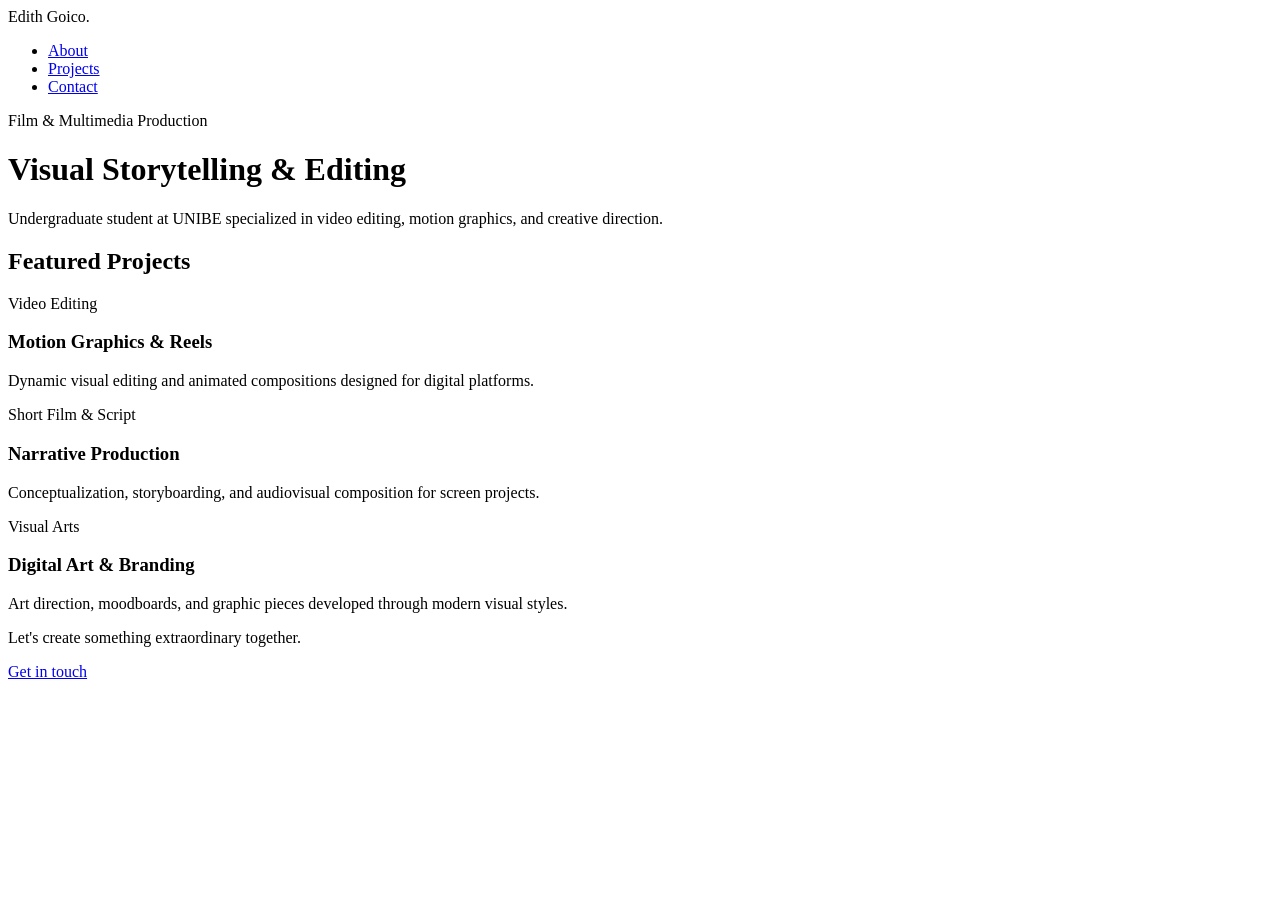
==== index.html @ e01c8192 "Rename gemini-code-1791604726847.html to index.html" ====
<!DOCTYPE html>
<html lang="en">
<head>
    <meta charset="UTF-8">
    <meta name="viewport" content="width=device-width, initial-scale=1.0">
    <title>Edith Goico | Film & Multimedia Portfolio</title>
    <link rel="stylesheet" href="style.css">
</head>
<body>

    <!-- Barra de navegación fija -->
    <nav class="navbar">
        <div class="nav-logo">Edith Goico<span>.</span></div>
        <ul class="nav-links">
            <li><a href="#about">About</a></li>
            <li><a href="#projects">Projects</a></li>
            <li><a href="#contact">Contact</a></li>
        </ul>
    </nav>

    <!-- Sección de Presentación -->
    <header class="hero">
        <div class="hero-content">
            <span class="subtitle">Film & Multimedia Production</span>
            <h1>Visual Storytelling & Editing</h1>
            <p>Undergraduate student at UNIBE specialized in video editing, motion graphics, and creative direction.</p>
        </div>
    </header>

    <!-- Sección de Proyectos con Capas Dinámicas (Hover effect) -->
    <main id="projects" class="projects-section">
        <h2>Featured Projects</h2>
        <div class="projects-grid">
            
            <!-- Proyecto 1 -->
            <div class="card-layer-effect">
                <div class="card-background"></div>
                <div class="card-content">
                    <span class="project-tag">Video Editing</span>
                    <h3>Motion Graphics & Reels</h3>
                    <p>Dynamic visual editing and animated compositions designed for digital platforms.</p>
                </div>
            </div>

            <!-- Proyecto 2 -->
            <div class="card-layer-effect">
                <div class="card-background"></div>
                <div class="card-content">
                    <span class="project-tag">Short Film & Script</span>
                    <h3>Narrative Production</h3>
                    <p>Conceptualization, storyboarding, and audiovisual composition for screen projects.</p>
                </div>
            </div>

            <!-- Proyecto 3 -->
            <div class="card-layer-effect">
                <div class="card-background"></div>
                <div class="card-content">
                    <span class="project-tag">Visual Arts</span>
                    <h3>Digital Art & Branding</h3>
                    <p>Art direction, moodboards, and graphic pieces developed through modern visual styles.</p>
                </div>
            </div>

        </div>
    </main>

    <!-- Pie de página -->
    <footer id="contact" class="footer">
        <p>Let's create something extraordinary together.</p>
        <a href="mailto:contact@edithgoico.com" class="footer-email">Get in touch</a>
    </footer>

</body>
</html>
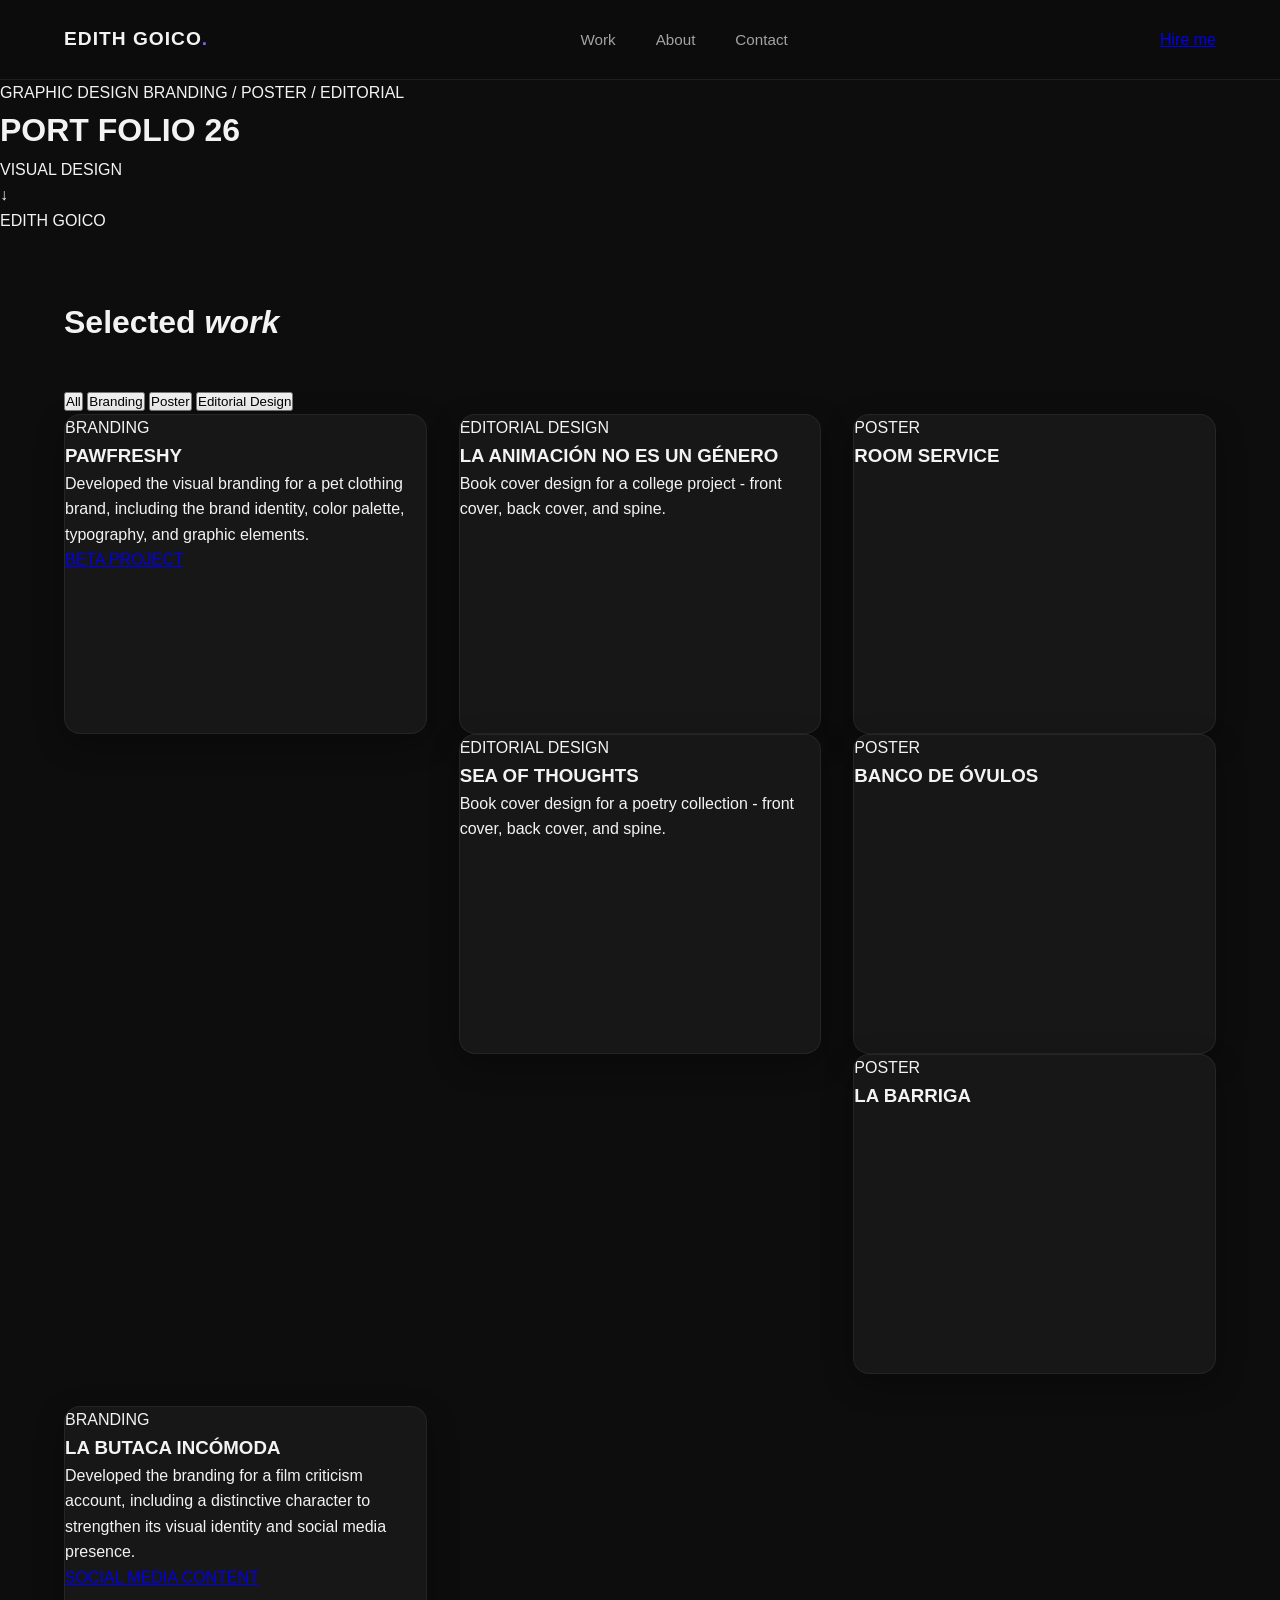
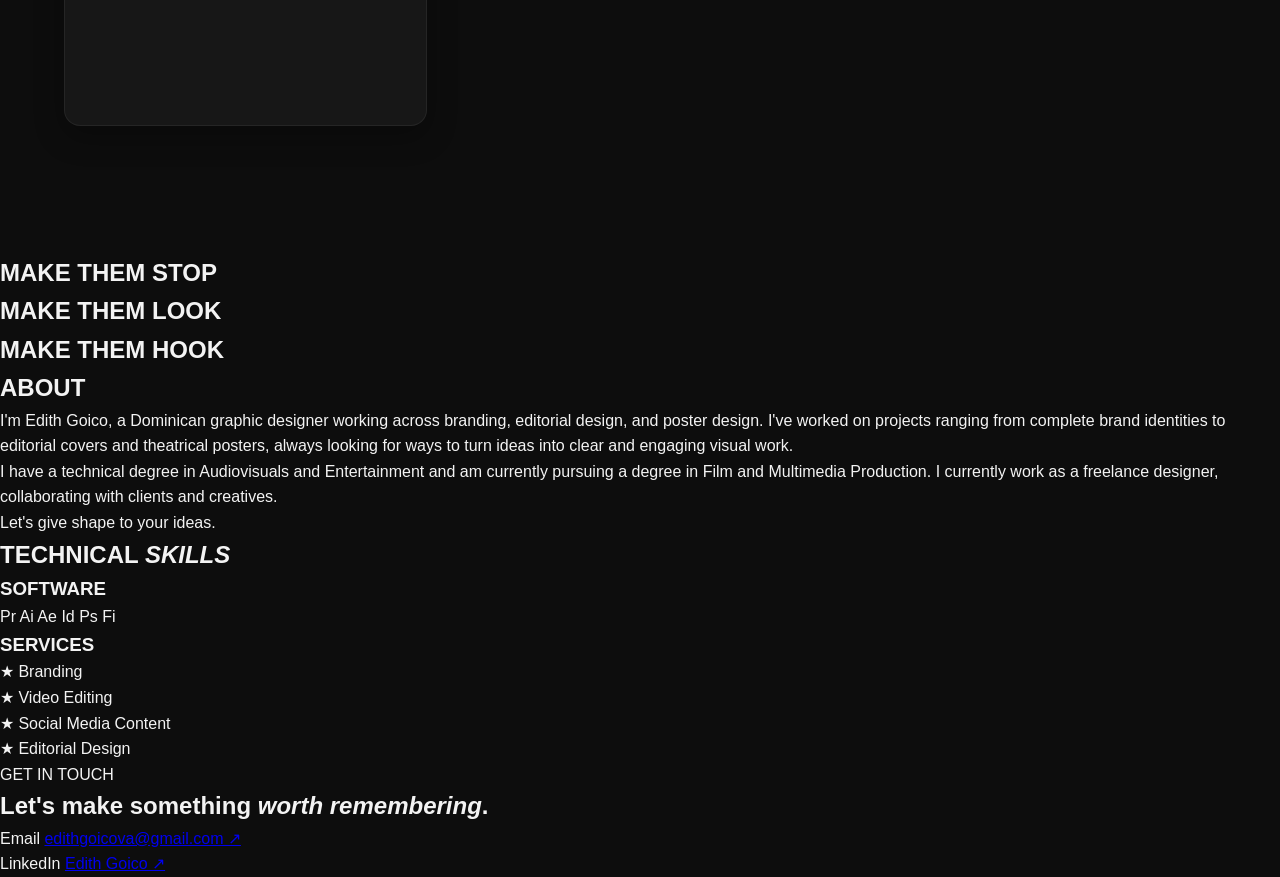
==== commit 7c94bc15: "Update index.html" ====
--- a/index.html
+++ b/index.html
@@ -10,65 +10,184 @@
 
     <!-- Barra de navegación fija -->
     <nav class="navbar">
-        <div class="nav-logo">Edith Goico<span>.</span></div>
+        <div class="nav-logo">EDITH GOICO<span>.</span></div>
         <ul class="nav-links">
+            <li><a href="#work">Work</a></li>
             <li><a href="#about">About</a></li>
-            <li><a href="#projects">Projects</a></li>
             <li><a href="#contact">Contact</a></li>
         </ul>
+        <a href="#contact" class="hire-btn">Hire me</a>
     </nav>
 
-    <!-- Sección de Presentación -->
-    <header class="hero">
-        <div class="hero-content">
-            <span class="subtitle">Film & Multimedia Production</span>
-            <h1>Visual Storytelling & Editing</h1>
-            <p>Undergraduate student at UNIBE specialized in video editing, motion graphics, and creative direction.</p>
+    <!-- Sección Hero / Portada -->
+    <header class="hero-section">
+        <div class="hero-top-labels">
+            <span class="category-tag">GRAPHIC DESIGN</span>
+            <span class="category-tag">BRANDING / POSTER / EDITORIAL</span>
+        </div>
+        <div class="hero-main-title">
+            <h1>PORT <span class="pink-text">FOLIO</span> <span class="year-badge">26</span></h1>
+        </div>
+        <div class="hero-footer-labels">
+            <span class="sub-label">VISUAL DESIGN</span>
+            <div class="arrow-down">↓</div>
+            <span class="name-badge">EDITH GOICO</span>
         </div>
     </header>
 
-    <!-- Sección de Proyectos con Capas Dinámicas (Hover effect) -->
-    <main id="projects" class="projects-section">
-        <h2>Featured Projects</h2>
+    <!-- Sección de Proyectos -->
+    <main id="work" class="projects-section">
+        <div class="projects-header">
+            <h2 class="section-title">Selected <i>work</i></h2>
+            <div class="filter-buttons">
+                <button class="filter-btn active" data-filter="all">All</button>
+                <button class="filter-btn" data-filter="branding">Branding</button>
+                <button class="filter-btn" data-filter="poster">Poster</button>
+                <button class="filter-btn" data-filter="editorial">Editorial Design</button>
+            </div>
+        </div>
+
         <div class="projects-grid">
-            
-            <!-- Proyecto 1 -->
-            <div class="card-layer-effect">
+            <!-- Proyecto 1: Pawfreshy -->
+            <div class="project-card card-layer-effect" data-category="branding">
                 <div class="card-background"></div>
-                <div class="card-content">
-                    <span class="project-tag">Video Editing</span>
-                    <h3>Motion Graphics & Reels</h3>
-                    <p>Dynamic visual editing and animated compositions designed for digital platforms.</p>
+                <div class="card-content-overlay">
+                    <div class="card-meta">
+                        <span class="tag-label">BRANDING</span>
+                        <h3>PAWFRESHY</h3>
+                    </div>
+                    <p class="card-desc">Developed the visual branding for a pet clothing brand, including the brand identity, color palette, typography, and graphic elements.</p>
+                    <a href="#" class="project-tag-btn">BETA PROJECT</a>
                 </div>
             </div>
 
-            <!-- Proyecto 2 -->
-            <div class="card-layer-effect">
-                <div class="card-background"></div>
-                <div class="card-content">
-                    <span class="project-tag">Short Film & Script</span>
-                    <h3>Narrative Production</h3>
-                    <p>Conceptualization, storyboarding, and audiovisual composition for screen projects.</p>
+            <!-- Proyecto 2 y 3 (Fila Doble) -->
+            <div class="projects-row-double">
+                <div class="project-card card-layer-effect" data-category="editorial">
+                    <div class="card-background"></div>
+                    <div class="card-content-overlay">
+                        <div class="card-meta">
+                            <span class="tag-label">EDITORIAL DESIGN</span>
+                            <h3>LA ANIMACIÓN NO ES UN GÉNERO</h3>
+                        </div>
+                        <p class="card-desc">Book cover design for a college project - front cover, back cover, and spine.</p>
+                    </div>
+                </div>
+
+                <div class="project-card card-layer-effect" data-category="editorial">
+                    <div class="card-background"></div>
+                    <div class="card-content-overlay">
+                        <div class="card-meta">
+                            <span class="tag-label">EDITORIAL DESIGN</span>
+                            <h3>SEA OF THOUGHTS</h3>
+                        </div>
+                        <p class="card-desc">Book cover design for a poetry collection - front cover, back cover, and spine.</p>
+                    </div>
                 </div>
             </div>
 
-            <!-- Proyecto 3 -->
-            <div class="card-layer-effect">
-                <div class="card-background"></div>
-                <div class="card-content">
-                    <span class="project-tag">Visual Arts</span>
-                    <h3>Digital Art & Branding</h3>
-                    <p>Art direction, moodboards, and graphic pieces developed through modern visual styles.</p>
+            <!-- Proyecto 4, 5 y 6 (Tríptico Posters) -->
+            <div class="projects-row-triple">
+                <div class="project-card card-layer-effect" data-category="poster">
+                    <div class="card-background"></div>
+                    <div class="card-content-overlay">
+                        <span class="tag-label">POSTER</span>
+                        <h3>ROOM SERVICE</h3>
+                    </div>
+                </div>
+                <div class="project-card card-layer-effect" data-category="poster">
+                    <div class="card-background"></div>
+                    <div class="card-content-overlay">
+                        <span class="tag-label">POSTER</span>
+                        <h3>BANCO DE ÓVULOS</h3>
+                    </div>
+                </div>
+                <div class="project-card card-layer-effect" data-category="poster">
+                    <div class="card-background"></div>
+                    <div class="card-content-overlay">
+                        <span class="tag-label">POSTER</span>
+                        <h3>LA BARRIGA</h3>
+                    </div>
                 </div>
             </div>
 
+            <!-- Proyecto 7: La Butaca Incómoda -->
+            <div class="project-card card-layer-effect" data-category="branding">
+                <div class="card-background"></div>
+                <div class="card-content-overlay">
+                    <div class="card-meta">
+                        <span class="tag-label">BRANDING</span>
+                        <h3>LA BUTACA INCÓMODA</h3>
+                    </div>
+                    <p class="card-desc">Developed the branding for a film criticism account, including a distinctive character to strengthen its visual identity and social media presence.</p>
+                    <a href="#" class="project-tag-btn">SOCIAL MEDIA CONTENT</a>
+                </div>
+            </div>
         </div>
     </main>
 
-    <!-- Pie de página -->
-    <footer id="contact" class="footer">
-        <p>Let's create something extraordinary together.</p>
-        <a href="mailto:contact@edithgoico.com" class="footer-email">Get in touch</a>
+    <!-- Frase llamativa -->
+    <section class="banner-phrase">
+        <h2>MAKE THEM <span>STOP</span><br>MAKE THEM <span>LOOK</span><br>MAKE THEM <span>HOOK</span></h2>
+    </section>
+
+    <!-- Sección About -->
+    <section id="about" class="about-section">
+        <div class="about-content">
+            <div class="about-text">
+                <h2 class="section-title">ABOUT</h2>
+                <p>I'm Edith Goico, a Dominican graphic designer working across branding, editorial design, and poster design. I've worked on projects ranging from complete brand identities to editorial covers and theatrical posters, always looking for ways to turn ideas into clear and engaging visual work.</p>
+                <p>I have a technical degree in Audiovisuals and Entertainment and am currently pursuing a degree in Film and Multimedia Production. I currently work as a freelance designer, collaborating with clients and creatives.</p>
+                <p class="about-quote">Let's give shape to your ideas.</p>
+            </div>
+            <div class="about-image-box">
+                <!-- Aquí puedes subir tu foto como profile.png -->
+                <div class="profile-frame"></div>
+            </div>
+        </div>
+    </section>
+
+    <!-- Sección Technical Skills & Services -->
+    <section class="skills-section">
+        <h2 class="section-title">TECHNICAL <i>SKILLS</i></h2>
+        <div class="skills-grid">
+            <div class="software-card">
+                <h3>SOFT<span class="pink-text">WARE</span></h3>
+                <div class="software-icons">
+                    <span>Pr</span>
+                    <span>Ai</span>
+                    <span>Ae</span>
+                    <span>Id</span>
+                    <span>Ps</span>
+                    <span>Fi</span>
+                </div>
+            </div>
+            <div class="services-card">
+                <h3>SERVICES</h3>
+                <ul>
+                    <li>★ Branding</li>
+                    <li>★ Video Editing</li>
+                    <li>★ Social Media Content</li>
+                    <li>★ Editorial Design</li>
+                </ul>
+            </div>
+        </div>
+    </section>
+
+    <!-- Footer / Contacto -->
+    <footer id="contact" class="footer-section">
+        <span class="get-in-touch">GET IN TOUCH</span>
+        <h2 class="footer-title">Let's make something <i>worth remembering</i>.</h2>
+        <div class="footer-contact-grid">
+            <div class="contact-box">
+                <span class="contact-label">Email</span>
+                <a href="mailto:edithgoicova@gmail.com" class="contact-link">edithgoicova@gmail.com ↗</a>
+            </div>
+            <div class="contact-box">
+                <span class="contact-label">LinkedIn</span>
+                <a href="#" class="contact-link">Edith Goico ↗</a>
+            </div>
+        </div>
     </footer>
 
 </body>
--- a/style.css
+++ b/style.css
@@ -0,0 +1,206 @@
+/* Estilos base y reseteo */
+* {
+    margin: 0;
+    padding: 0;
+    box-sizing: border-box;
+    font-family: -apple-system, BlinkMacSystemFont, "Segoe UI", Roboto, Helvetica, Arial, sans-serif;
+}
+
+body {
+    background-color: #0d0d0d;
+    color: #f3f3f3;
+    line-height: 1.6;
+}
+
+/* Barra de navegación */
+.navbar {
+    display: flex;
+    justify-content: space-between;
+    align-items: center;
+    padding: 1.5rem 5%;
+    background: rgba(13, 13, 13, 0.85);
+    backdrop-filter: blur(10px);
+    position: sticky;
+    top: 0;
+    z-index: 1000;
+    border-bottom: 1px solid rgba(255, 255, 255, 0.08);
+}
+
+.nav-logo {
+    font-size: 1.2rem;
+    font-weight: 700;
+    letter-spacing: 1px;
+}
+
+.nav-logo span {
+    color: #8b5cf6;
+}
+
+.nav-links {
+    list-style: none;
+    display: flex;
+    gap: 2.5rem;
+}
+
+.nav-links a {
+    text-decoration: none;
+    color: #a3a3a3;
+    font-size: 0.95rem;
+    transition: color 0.3s ease;
+}
+
+.nav-links a:hover {
+    color: #ffffff;
+}
+
+/* Sección Hero */
+.hero {
+    padding: 8rem 5% 4rem 5%;
+    max-width: 900px;
+}
+
+.subtitle {
+    color: #8b5cf6;
+    text-transform: uppercase;
+    font-size: 0.85rem;
+    letter-spacing: 2px;
+    font-weight: 600;
+}
+
+.hero h1 {
+    font-size: 3.5rem;
+    margin: 1rem 0;
+    font-weight: 800;
+    letter-spacing: -1px;
+}
+
+.hero p {
+    color: #a3a3a3;
+    font-size: 1.15rem;
+}
+
+/* Sección de Proyectos Grid */
+.projects-section {
+    padding: 4rem 5% 8rem 5%;
+}
+
+.projects-section h2 {
+    font-size: 2rem;
+    margin-bottom: 2.5rem;
+    font-weight: 700;
+}
+
+.projects-grid {
+    display: grid;
+    grid-template-columns: repeat(auto-fit, minmax(300px, 1fr));
+    gap: 2rem;
+}
+
+/* EFECTO DINÁMICO DE CAPAS AL ACERCAR EL MOUSE */
+.card-layer-effect {
+    position: relative;
+    height: 320px;
+    background: #171717;
+    border: 1px solid rgba(255, 255, 255, 0.06);
+    border-radius: 16px;
+    overflow: hidden;
+    cursor: pointer;
+    box-shadow: 0 10px 30px rgba(0,0,0,0.3);
+    transition: transform 0.4s cubic-bezier(0.25, 1, 0.5, 1), border-color 0.4s ease;
+}
+
+/* Capa inferior dinámica (Fondo que se despliega) */
+.card-background {
+    position: absolute;
+    top: 0;
+    left: 0;
+    width: 100%;
+    height: 100%;
+    background: linear-gradient(135deg, #4f46e5, #9333ea);
+    opacity: 0;
+    transition: opacity 0.4s ease, transform 0.4s ease;
+    transform: scale(0.95);
+    z-index: 1;
+}
+
+/* Capa superior (Contenido de texto) */
+.card-content {
+    position: relative;
+    padding: 2.5rem;
+    z-index: 2;
+    height: 100%;
+    display: flex;
+    flex-direction: column;
+    justify-content: flex-end;
+    transition: transform 0.4s cubic-bezier(0.25, 1, 0.5, 1);
+}
+
+.project-tag {
+    font-size: 0.75rem;
+    text-transform: uppercase;
+    letter-spacing: 1.5px;
+    color: #a3a3a3;
+    margin-bottom: 0.5rem;
+    font-weight: 600;
+    transition: color 0.4s ease;
+}
+
+.card-content h3 {
+    font-size: 1.5rem;
+    margin-bottom: 0.75rem;
+    font-weight: 700;
+}
+
+.card-content p {
+    color: #a3a3a3;
+    font-size: 0.95rem;
+    transition: color 0.4s ease;
+}
+
+/* Disparador del movimiento al pasar el cursor (Hover states) */
+.card-layer-effect:hover {
+    transform: translateY(-8px);
+    border-color: rgba(147, 51, 234, 0.5);
+}
+
+.card-layer-effect:hover .card-background {
+    opacity: 1;
+    transform: scale(1);
+}
+
+.card-layer-effect:hover .project-tag,
+.card-layer-effect:hover .card-content p {
+    color: #f3f3f3;
+}
+
+.card-layer-effect:hover .card-content {
+    transform: translateY(-4px);
+}
+
+/* Footer / Contacto */
+.footer {
+    padding: 5% 5%;
+    background: #090909;
+    border-top: 1px solid rgba(255, 255, 255, 0.08);
+    text-align: center;
+}
+
+.footer p {
+    color: #a3a3a3;
+    margin-bottom: 1rem;
+}
+
+.footer-email {
+    display: inline-block;
+    color: #ffffff;
+    text-decoration: none;
+    font-size: 1.25rem;
+    font-weight: 600;
+    border-bottom: 2px solid #8b5cf6;
+    padding-bottom: 2px;
+    transition: color 0.3s ease;
+}
+
+.footer-email:hover {
+    color: #8b5cf6;
+}
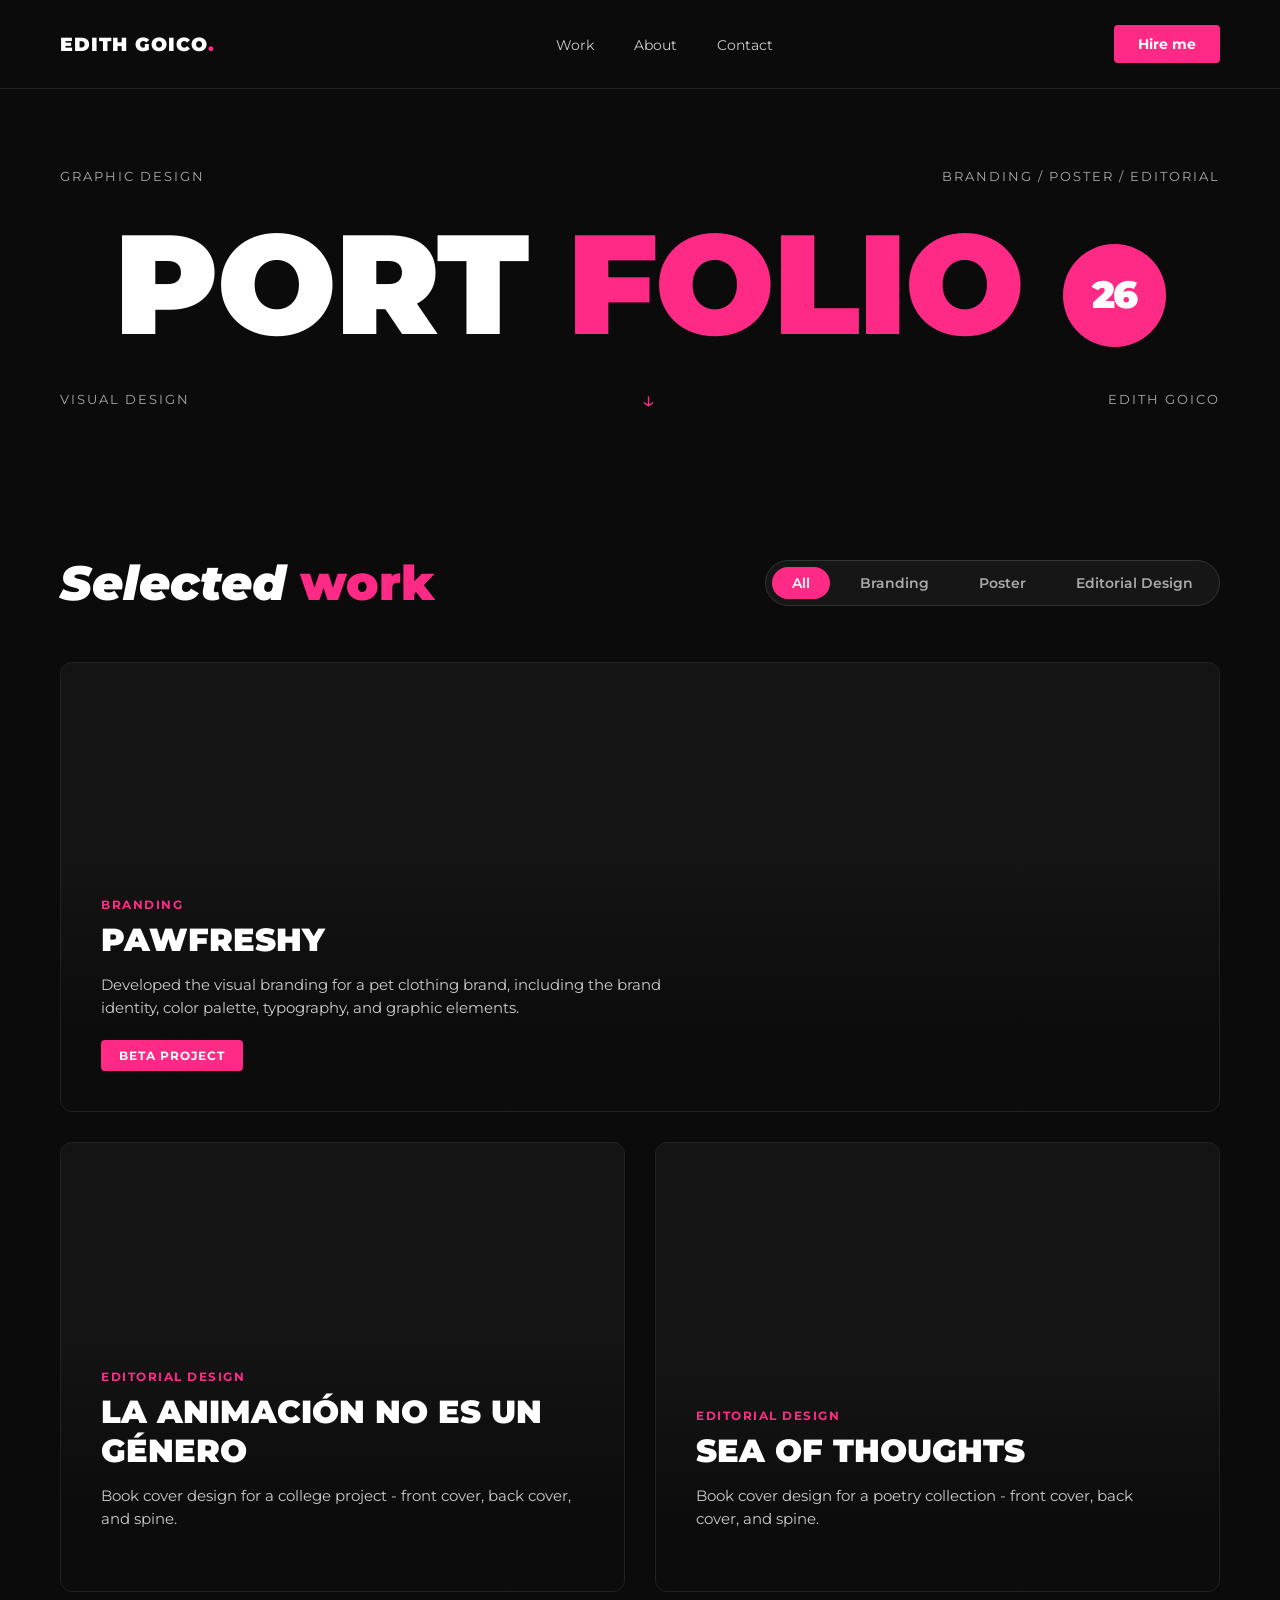
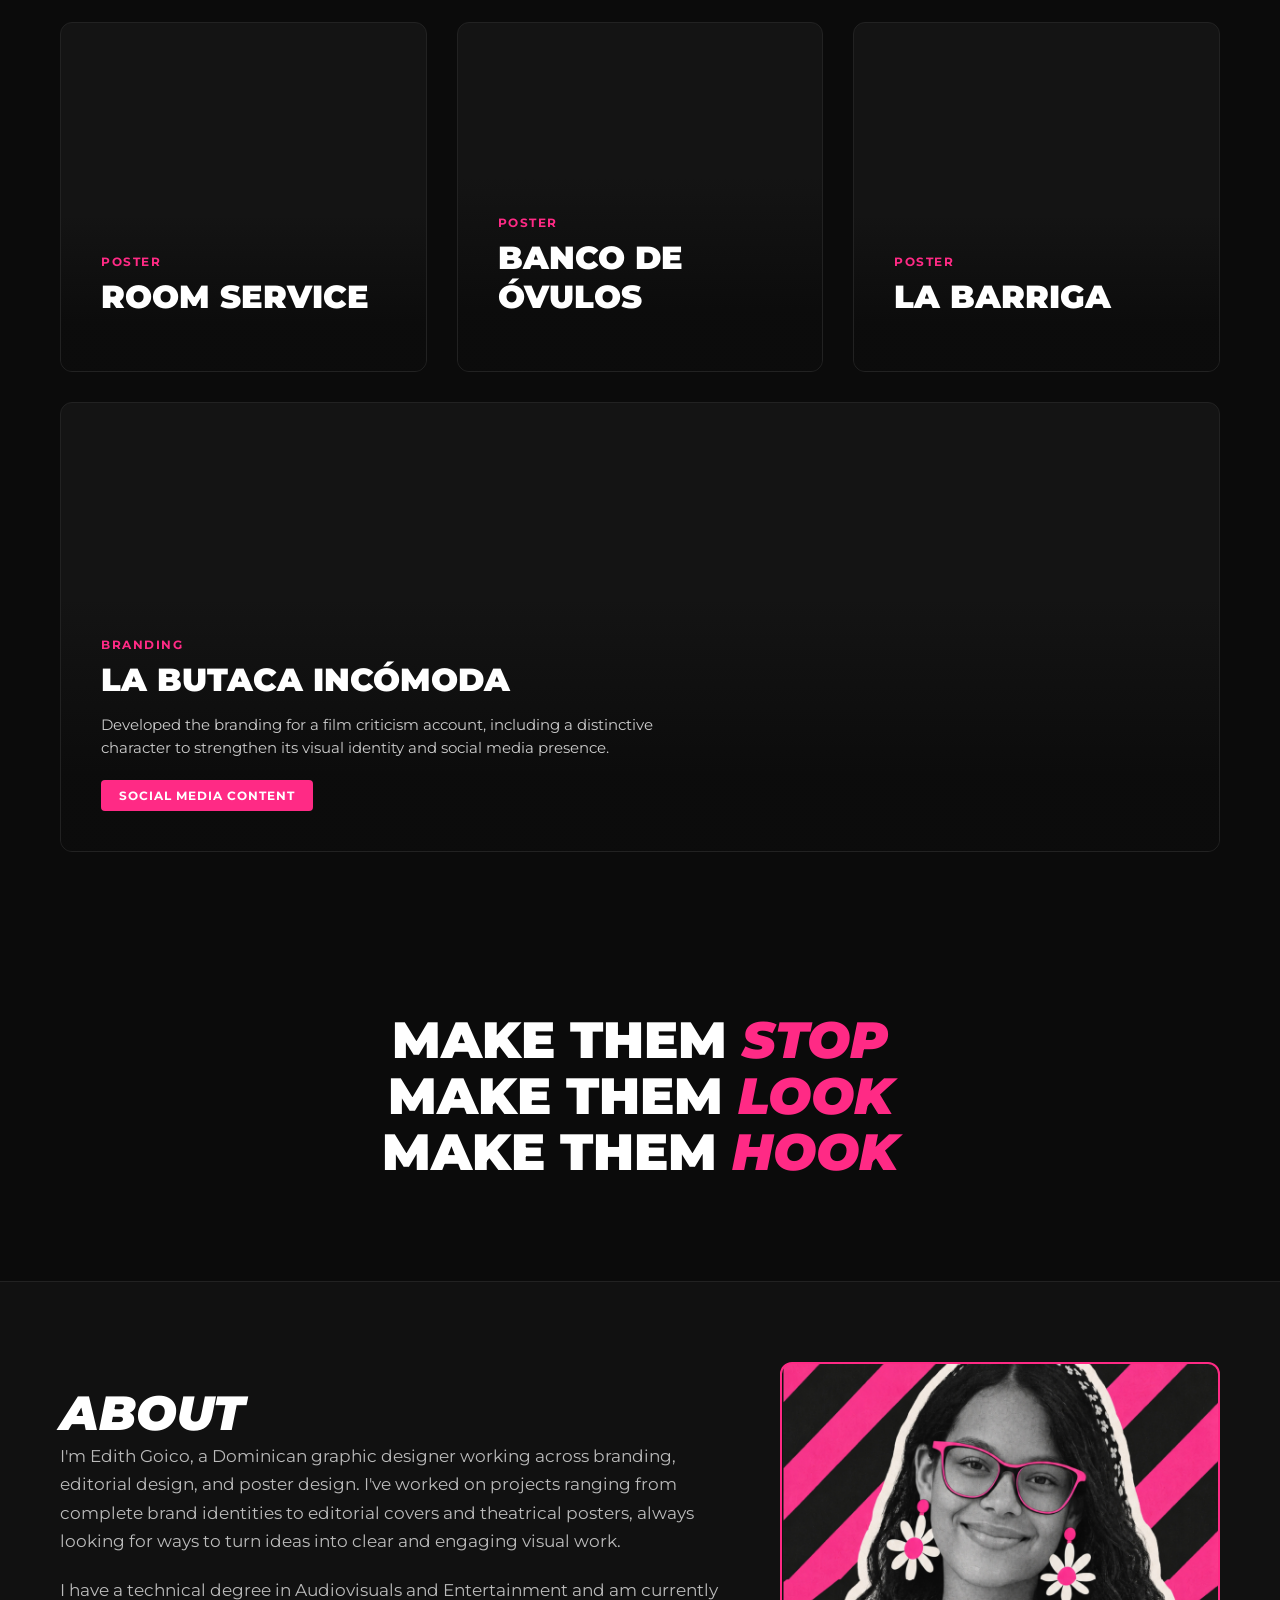
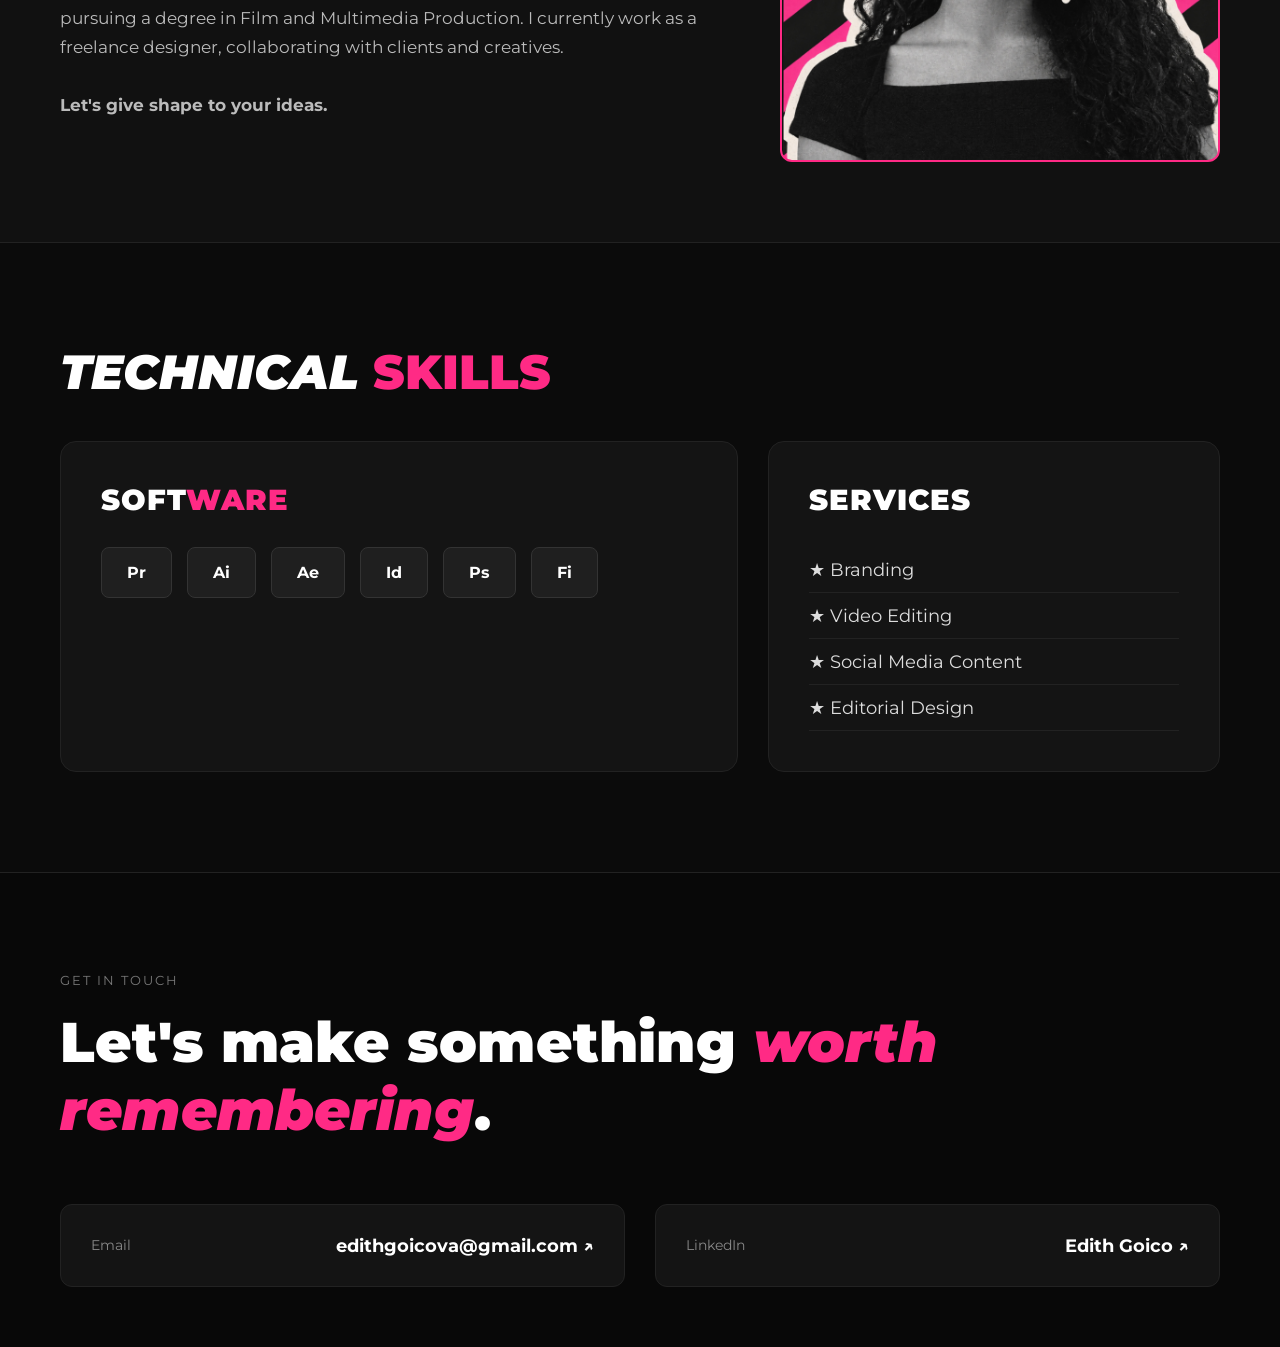
==== commit 42e0de65: "Update index.html" ====
--- a/index.html
+++ b/index.html
@@ -49,8 +49,7 @@
 
         <div class="projects-grid">
             <!-- Proyecto 1: Pawfreshy -->
-            <div class="project-card card-layer-effect" data-category="branding">
-                <div class="card-background"></div>
+            <div class="project-card card-pawfreshy" data-category="branding">
                 <div class="card-content-overlay">
                     <div class="card-meta">
                         <span class="tag-label">BRANDING</span>
@@ -61,10 +60,9 @@
                 </div>
             </div>
 
-            <!-- Proyecto 2 y 3 (Fila Doble) -->
+            <!-- Fila Doble -->
             <div class="projects-row-double">
-                <div class="project-card card-layer-effect" data-category="editorial">
-                    <div class="card-background"></div>
+                <div class="project-card card-animacion" data-category="editorial">
                     <div class="card-content-overlay">
                         <div class="card-meta">
                             <span class="tag-label">EDITORIAL DESIGN</span>
@@ -74,8 +72,7 @@
                     </div>
                 </div>
 
-                <div class="project-card card-layer-effect" data-category="editorial">
-                    <div class="card-background"></div>
+                <div class="project-card card-sea" data-category="editorial">
                     <div class="card-content-overlay">
                         <div class="card-meta">
                             <span class="tag-label">EDITORIAL DESIGN</span>
@@ -86,24 +83,21 @@
                 </div>
             </div>
 
-            <!-- Proyecto 4, 5 y 6 (Tríptico Posters) -->
+            <!-- Fila Triple (Posters) -->
             <div class="projects-row-triple">
-                <div class="project-card card-layer-effect" data-category="poster">
-                    <div class="card-background"></div>
+                <div class="project-card card-roomservice" data-category="poster">
                     <div class="card-content-overlay">
                         <span class="tag-label">POSTER</span>
                         <h3>ROOM SERVICE</h3>
                     </div>
                 </div>
-                <div class="project-card card-layer-effect" data-category="poster">
-                    <div class="card-background"></div>
+                <div class="project-card card-banco" data-category="poster">
                     <div class="card-content-overlay">
                         <span class="tag-label">POSTER</span>
                         <h3>BANCO DE ÓVULOS</h3>
                     </div>
                 </div>
-                <div class="project-card card-layer-effect" data-category="poster">
-                    <div class="card-background"></div>
+                <div class="project-card card-barriga" data-category="poster">
                     <div class="card-content-overlay">
                         <span class="tag-label">POSTER</span>
                         <h3>LA BARRIGA</h3>
@@ -111,9 +105,8 @@
                 </div>
             </div>
 
-            <!-- Proyecto 7: La Butaca Incómoda -->
-            <div class="project-card card-layer-effect" data-category="branding">
-                <div class="card-background"></div>
+            <!-- Proyecto 7: La Butaca -->
+            <div class="project-card card-butaca" data-category="branding">
                 <div class="card-content-overlay">
                     <div class="card-meta">
                         <span class="tag-label">BRANDING</span>
@@ -141,7 +134,6 @@
                 <p class="about-quote">Let's give shape to your ideas.</p>
             </div>
             <div class="about-image-box">
-                <!-- Aquí puedes subir tu foto como profile.png -->
                 <div class="profile-frame"></div>
             </div>
         </div>
--- a/style.css
+++ b/style.css
@@ -1,15 +1,21 @@
-/* Estilos base y reseteo */
+@import url('https://fonts.googleapis.com/css2?family=Montserrat:ital,wght@0,300;0,500;0,700;0,900;1,400;1,700&display=swap');
+
 * {
     margin: 0;
     padding: 0;
     box-sizing: border-box;
-    font-family: -apple-system, BlinkMacSystemFont, "Segoe UI", Roboto, Helvetica, Arial, sans-serif;
+    font-family: 'Montserrat', sans-serif;
 }
 
 body {
-    background-color: #0d0d0d;
-    color: #f3f3f3;
-    line-height: 1.6;
+    background-color: #0b0b0b;
+    color: #ffffff;
+    overflow-x: hidden;
+}
+
+/* Colores */
+.pink-text {
+    color: #ff2a85;
 }
 
 /* Barra de navegación */
@@ -17,190 +23,466 @@
     display: flex;
     justify-content: space-between;
     align-items: center;
-    padding: 1.5rem 5%;
-    background: rgba(13, 13, 13, 0.85);
-    backdrop-filter: blur(10px);
+    padding: 25px 60px;
+    border-bottom: 1px solid #222;
     position: sticky;
     top: 0;
+    background: #0b0b0b;
     z-index: 1000;
-    border-bottom: 1px solid rgba(255, 255, 255, 0.08);
 }
 
 .nav-logo {
+    font-weight: 900;
     font-size: 1.2rem;
-    font-weight: 700;
     letter-spacing: 1px;
 }
 
 .nav-logo span {
-    color: #8b5cf6;
+    color: #ff2a85;
 }
 
 .nav-links {
+    display: flex;
     list-style: none;
-    display: flex;
-    gap: 2.5rem;
+    gap: 40px;
 }
 
 .nav-links a {
+    color: #ccc;
     text-decoration: none;
-    color: #a3a3a3;
-    font-size: 0.95rem;
-    transition: color 0.3s ease;
+    font-size: 0.9rem;
+    transition: color 0.3s;
 }
 
 .nav-links a:hover {
-    color: #ffffff;
-}
-
-/* Sección Hero */
-.hero {
-    padding: 8rem 5% 4rem 5%;
-    max-width: 900px;
-}
-
-.subtitle {
-    color: #8b5cf6;
+    color: #fff;
+}
+
+.hire-btn {
+    background-color: #ff2a85;
+    color: #fff;
+    padding: 10px 24px;
+    border-radius: 4px;
+    text-decoration: none;
+    font-weight: 700;
+    font-size: 0.9rem;
+    transition: opacity 0.3s;
+}
+
+.hire-btn:hover {
+    opacity: 0.85;
+}
+
+/* Hero Section */
+.hero-section {
+    padding: 80px 60px;
+    text-align: center;
+}
+
+.hero-top-labels, .hero-footer-labels {
+    display: flex;
+    justify-content: space-between;
+    align-items: center;
+    font-size: 0.8rem;
+    letter-spacing: 2px;
+    color: #aaa;
+    max-width: 1200px;
+    margin: 0 auto;
+}
+
+.hero-main-title h1 {
+    font-size: 11vw;
+    font-weight: 900;
+    line-height: 1;
+    letter-spacing: -2px;
+    margin: 30px 0;
     text-transform: uppercase;
+}
+
+.year-badge {
+    display: inline-flex;
+    align-items: center;
+    justify-content: center;
+    background-color: #ff2a85;
+    color: #fff;
+    font-size: 3vw;
+    width: 8vw;
+    height: 8vw;
+    border-radius: 50%;
+    vertical-align: middle;
+}
+
+.arrow-down {
+    color: #ff2a85;
+    font-size: 1.5rem;
+}
+
+/* Sección Proyectos */
+.projects-section {
+    padding: 60px;
+    max-width: 1400px;
+    margin: 0 auto;
+}
+
+.projects-header {
+    display: flex;
+    justify-content: space-between;
+    align-items: center;
+    margin-bottom: 50px;
+}
+
+.section-title {
+    font-size: 3rem;
+    font-weight: 900;
+    font-style: italic;
+}
+
+.section-title i {
+    font-style: normal;
+    color: #ff2a85;
+}
+
+.filter-buttons {
+    display: flex;
+    gap: 10px;
+    background: #161616;
+    padding: 6px;
+    border-radius: 30px;
+    border: 1px solid #333;
+}
+
+.filter-btn {
+    background: transparent;
+    border: none;
+    color: #aaa;
+    padding: 8px 20px;
+    border-radius: 20px;
+    cursor: pointer;
     font-size: 0.85rem;
-    letter-spacing: 2px;
     font-weight: 600;
-}
-
-.hero h1 {
-    font-size: 3.5rem;
-    margin: 1rem 0;
-    font-weight: 800;
-    letter-spacing: -1px;
-}
-
-.hero p {
-    color: #a3a3a3;
-    font-size: 1.15rem;
-}
-
-/* Sección de Proyectos Grid */
-.projects-section {
-    padding: 4rem 5% 8rem 5%;
-}
-
-.projects-section h2 {
-    font-size: 2rem;
-    margin-bottom: 2.5rem;
-    font-weight: 700;
-}
-
+    transition: all 0.3s;
+}
+
+.filter-btn.active, .filter-btn:hover {
+    background-color: #ff2a85;
+    color: #fff;
+}
+
+/* Tarjetas de Proyectos */
 .projects-grid {
-    display: grid;
-    grid-template-columns: repeat(auto-fit, minmax(300px, 1fr));
-    gap: 2rem;
-}
-
-/* EFECTO DINÁMICO DE CAPAS AL ACERCAR EL MOUSE */
-.card-layer-effect {
+    display: flex;
+    flex-direction: column;
+    gap: 30px;
+}
+
+.project-card {
     position: relative;
-    height: 320px;
-    background: #171717;
-    border: 1px solid rgba(255, 255, 255, 0.06);
-    border-radius: 16px;
+    background: #141414;
+    border: 1px solid #222;
+    border-radius: 12px;
     overflow: hidden;
-    cursor: pointer;
-    box-shadow: 0 10px 30px rgba(0,0,0,0.3);
-    transition: transform 0.4s cubic-bezier(0.25, 1, 0.5, 1), border-color 0.4s ease;
-}
-
-/* Capa inferior dinámica (Fondo que se despliega) */
+    min-height: 450px;
+    display: flex;
+    flex-direction: column;
+    justify-content: flex-end;
+    padding: 40px;
+    transition: border-color 0.3s;
+}
+
+.project-card:hover {
+    border-color: #ff2a85;
+}
+
 .card-background {
     position: absolute;
     top: 0;
     left: 0;
     width: 100%;
     height: 100%;
-    background: linear-gradient(135deg, #4f46e5, #9333ea);
-    opacity: 0;
+    background-size: cover;
+    background-position: center;
+    opacity: 0.4;
     transition: opacity 0.4s ease, transform 0.4s ease;
-    transform: scale(0.95);
     z-index: 1;
 }
 
-/* Capa superior (Contenido de texto) */
-.card-content {
+.project-card:hover .card-background {
+    opacity: 0.9;
+    transform: scale(1.03);
+}
+
+.card-content-overlay {
     position: relative;
-    padding: 2.5rem;
     z-index: 2;
-    height: 100%;
-    display: flex;
-    flex-direction: column;
-    justify-content: flex-end;
-    transition: transform 0.4s cubic-bezier(0.25, 1, 0.5, 1);
-}
-
-.project-tag {
+    background: linear-gradient(to top, rgba(11,11,11,0.9) 30%, transparent);
+    margin: -40px;
+    padding: 40px;
+}
+
+.tag-label {
+    color: #ff2a85;
     font-size: 0.75rem;
+    font-weight: 700;
+    letter-spacing: 1.5px;
+    display: block;
+    margin-bottom: 8px;
+}
+
+.project-card h3 {
+    font-size: 2rem;
+    font-weight: 900;
+    margin-bottom: 15px;
     text-transform: uppercase;
-    letter-spacing: 1.5px;
-    color: #a3a3a3;
-    margin-bottom: 0.5rem;
-    font-weight: 600;
-    transition: color 0.4s ease;
-}
-
-.card-content h3 {
-    font-size: 1.5rem;
-    margin-bottom: 0.75rem;
-    font-weight: 700;
-}
-
-.card-content p {
-    color: #a3a3a3;
+}
+
+.card-desc {
+    color: #ccc;
     font-size: 0.95rem;
-    transition: color 0.4s ease;
-}
-
-/* Disparador del movimiento al pasar el cursor (Hover states) */
-.card-layer-effect:hover {
-    transform: translateY(-8px);
-    border-color: rgba(147, 51, 234, 0.5);
-}
-
-.card-layer-effect:hover .card-background {
-    opacity: 1;
-    transform: scale(1);
-}
-
-.card-layer-effect:hover .project-tag,
-.card-layer-effect:hover .card-content p {
-    color: #f3f3f3;
-}
-
-.card-layer-effect:hover .card-content {
-    transform: translateY(-4px);
-}
-
-/* Footer / Contacto */
-.footer {
-    padding: 5% 5%;
-    background: #090909;
-    border-top: 1px solid rgba(255, 255, 255, 0.08);
+    max-width: 600px;
+    line-height: 1.5;
+    margin-bottom: 20px;
+}
+
+.project-tag-btn {
+    display: inline-block;
+    background-color: #ff2a85;
+    color: #fff;
+    padding: 8px 18px;
+    border-radius: 4px;
+    text-decoration: none;
+    font-size: 0.75rem;
+    font-weight: 700;
+    letter-spacing: 1px;
+}
+
+/* Filas dobles y triples */
+.projects-row-double {
+    display: grid;
+    grid-template-columns: 1fr 1fr;
+    gap: 30px;
+}
+
+.projects-row-triple {
+    display: grid;
+    grid-template-columns: 1fr 1fr 1fr;
+    gap: 30px;
+}
+
+.projects-row-triple .project-card {
+    min-height: 350px;
+}
+
+/* Banner Frase */
+.banner-phrase {
+    padding: 100px 60px;
     text-align: center;
-}
-
-.footer p {
-    color: #a3a3a3;
-    margin-bottom: 1rem;
-}
-
-.footer-email {
-    display: inline-block;
-    color: #ffffff;
+    background: #0b0b0b;
+}
+
+.banner-phrase h2 {
+    font-size: 4vw;
+    font-weight: 900;
+    line-height: 1.1;
+    text-transform: uppercase;
+}
+
+.banner-phrase span {
+    color: #ff2a85;
+    font-style: italic;
+}
+
+/* About Section */
+.about-section {
+    padding: 80px 60px;
+    background: #111;
+    border-top: 1px solid #222;
+    border-bottom: 1px solid #222;
+}
+
+.about-content {
+    max-width: 1300px;
+    margin: 0 auto;
+    display: grid;
+    grid-template-columns: 1.2fr 0.8fr;
+    gap: 60px;
+    align-items: center;
+}
+
+.about-text p {
+    color: #bbb;
+    font-size: 1.05rem;
+    line-height: 1.7;
+    margin-bottom: 20px;
+}
+
+.about-quote {
+    color: #ff2a85;
+    font-weight: 700;
+    font-size: 1.2rem;
+    margin-top: 30px;
+}
+
+.profile-frame {
+    width: 100%;
+    height: 400px;
+    background: #1a1a1a;
+    border: 2px solid #ff2a85;
+    border-radius: 12px;
+    background-size: cover;
+    background-position: center;
+}
+
+/* Skills Section */
+.skills-section {
+    padding: 100px 60px;
+    max-width: 1400px;
+    margin: 0 auto;
+}
+
+.skills-grid {
+    display: grid;
+    grid-template-columns: 1.2fr 0.8fr;
+    gap: 30px;
+    margin-top: 40px;
+}
+
+.software-card, .services-card {
+    background: #141414;
+    border: 1px solid #222;
+    border-radius: 16px;
+    padding: 40px;
+}
+
+.software-card h3, .services-card h3 {
+    font-size: 1.8rem;
+    font-weight: 900;
+    margin-bottom: 30px;
+    letter-spacing: 1px;
+}
+
+.software-icons {
+    display: flex;
+    gap: 15px;
+    flex-wrap: wrap;
+}
+
+.software-icons span {
+    background: #1f1f1f;
+    color: #fff;
+    padding: 15px 25px;
+    border-radius: 8px;
+    font-weight: 700;
+    border: 1px solid #333;
+}
+
+.services-card ul {
+    list-style: none;
+}
+
+.services-card li {
+    font-size: 1.1rem;
+    padding: 12px 0;
+    border-bottom: 1px solid #222;
+    color: #ddd;
+}
+
+/* Footer */
+.footer-section {
+    padding: 100px 60px 60px 60px;
+    background: #080808;
+    border-top: 1px solid #222;
+}
+
+.get-in-touch {
+    font-size: 0.8rem;
+    letter-spacing: 2px;
+    color: #777;
+    display: block;
+    margin-bottom: 20px;
+}
+
+.footer-title {
+    font-size: 3.5rem;
+    font-weight: 900;
+    margin-bottom: 60px;
+}
+
+.footer-title i {
+    color: #ff2a85;
+}
+
+.footer-contact-grid {
+    display: grid;
+    grid-template-columns: 1fr 1fr;
+    gap: 30px;
+}
+
+.contact-box {
+    background: #141414;
+    border: 1px solid #222;
+    padding: 30px;
+    border-radius: 12px;
+    display: flex;
+    justify-content: space-between;
+    align-items: center;
+}
+
+.contact-label {
+    color: #888;
+    font-size: 0.9rem;
+}
+
+.contact-link {
+    color: #fff;
     text-decoration: none;
-    font-size: 1.25rem;
-    font-weight: 600;
-    border-bottom: 2px solid #8b5cf6;
-    padding-bottom: 2px;
-    transition: color 0.3s ease;
-}
-
-.footer-email:hover {
-    color: #8b5cf6;
-}
+    font-weight: 700;
+    font-size: 1.1rem;
+    transition: color 0.3s;
+}
+
+.contact-link:hover {
+    color: #ff2a85;
+}
+/* CONEXIÓN DE IMÁGENES REALES A CADA TARJETA */
+
+/* 1. Pawfreshy */
+.projects-grid > .project-card:nth-child(1) .card-background {
+    background-image: url('pawfreshy.jpg');
+}
+
+/* 2. La Animación No Es Un Género */
+.projects-row-double > .project-card:nth-child(1) .card-background {
+    background-image: url('animacion.jpg');
+}
+
+/* 3. Sea of Thoughts */
+.projects-row-double > .project-card:nth-child(2) .card-background {
+    background-image: url('portada_portfolio.jpg'); /* O sube una con nombre sea-thoughts.jpg */
+}
+
+/* 4. Room Service */
+.projects-row-triple > .project-card:nth-child(1) .card-background {
+    background-image: url('room-service.jpg');
+}
+
+/* 5. Banco de Óvulos */
+.projects-row-triple > .project-card:nth-child(2) .card-background {
+    background-image: url('banco-ovulos.jpg');
+}
+
+/* 6. La Barriga */
+.projects-row-triple > .project-card:nth-child(3) .card-background {
+    background-image: url('la-barriga.jpg');
+}
+
+/* 7. La Butaca Incómoda */
+.projects-grid > .project-card:last-child .card-background {
+    background-image: url('la-butaca.jpg');
+}
+
+/* Foto de Perfil en la sección About */
+.profile-frame {
+    background-image: url('foto_persona.png');
+    background-size: cover;
+    background-position: center;
+}
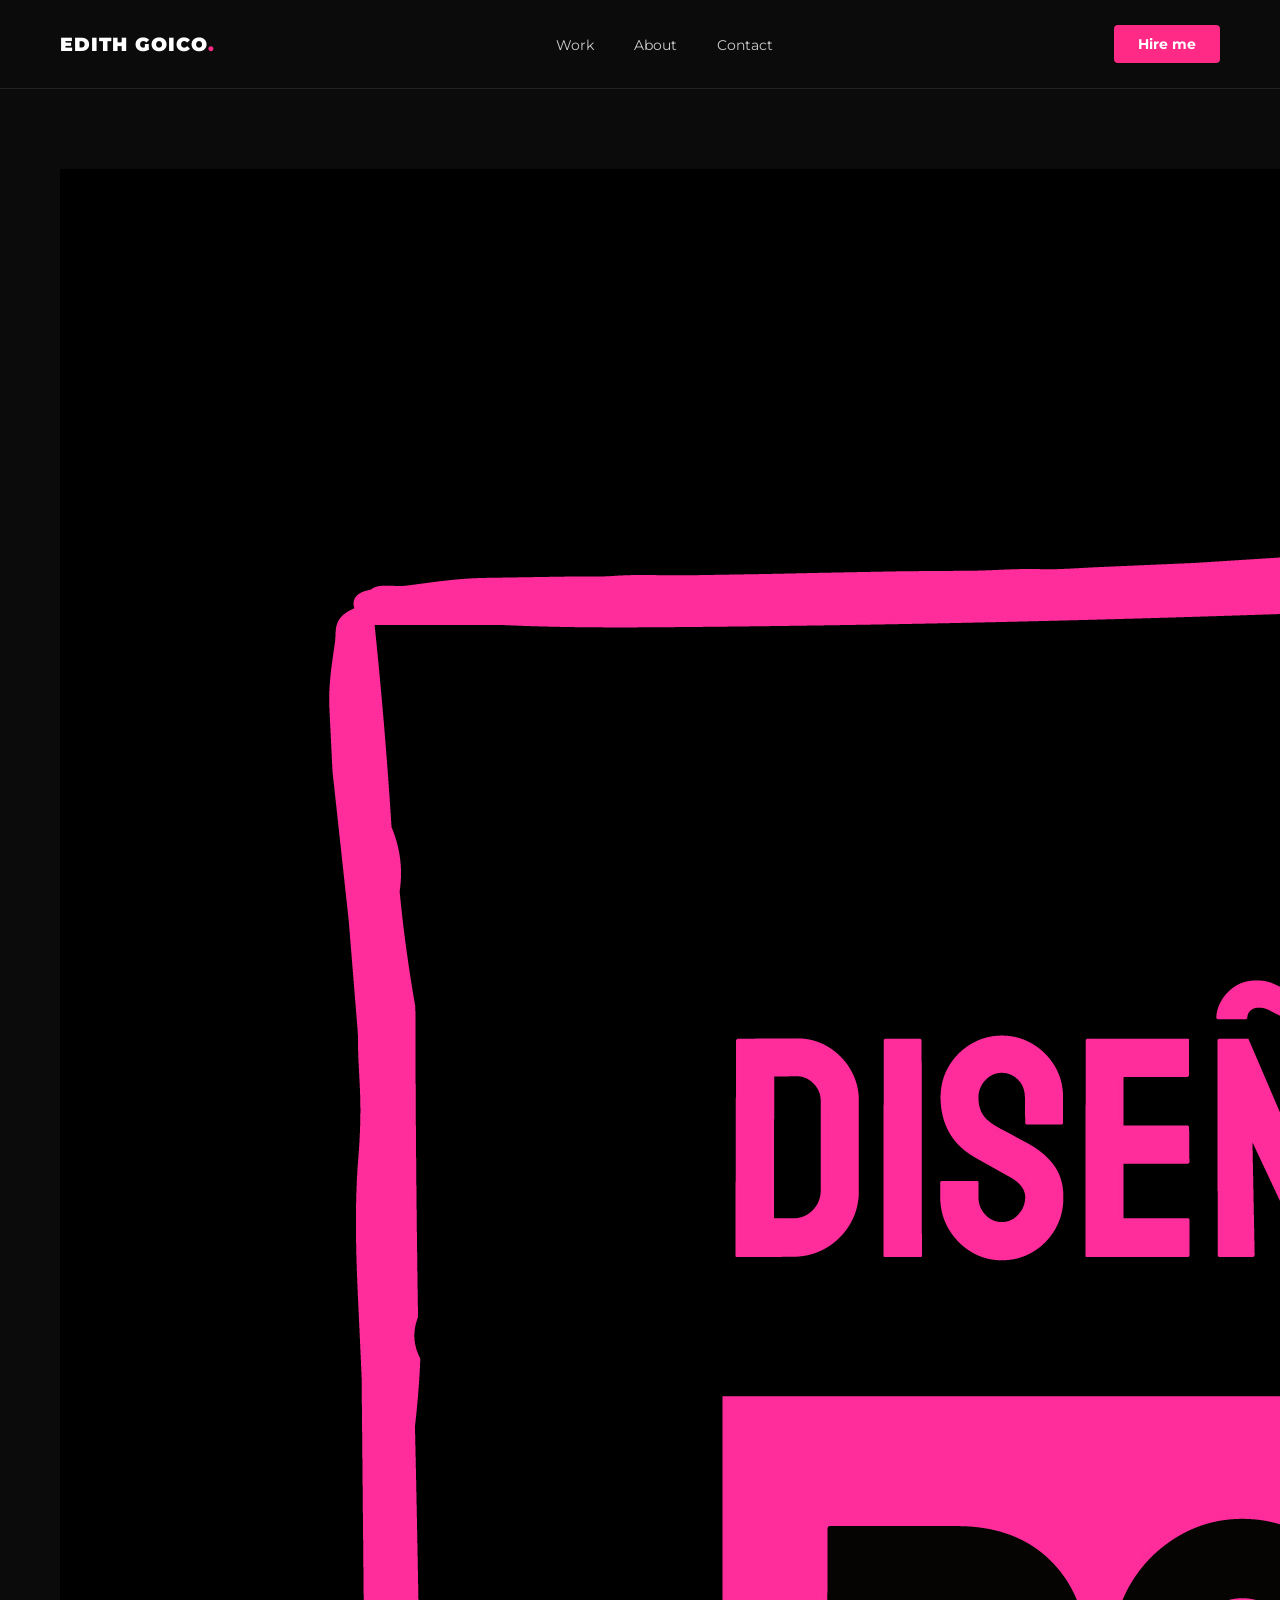
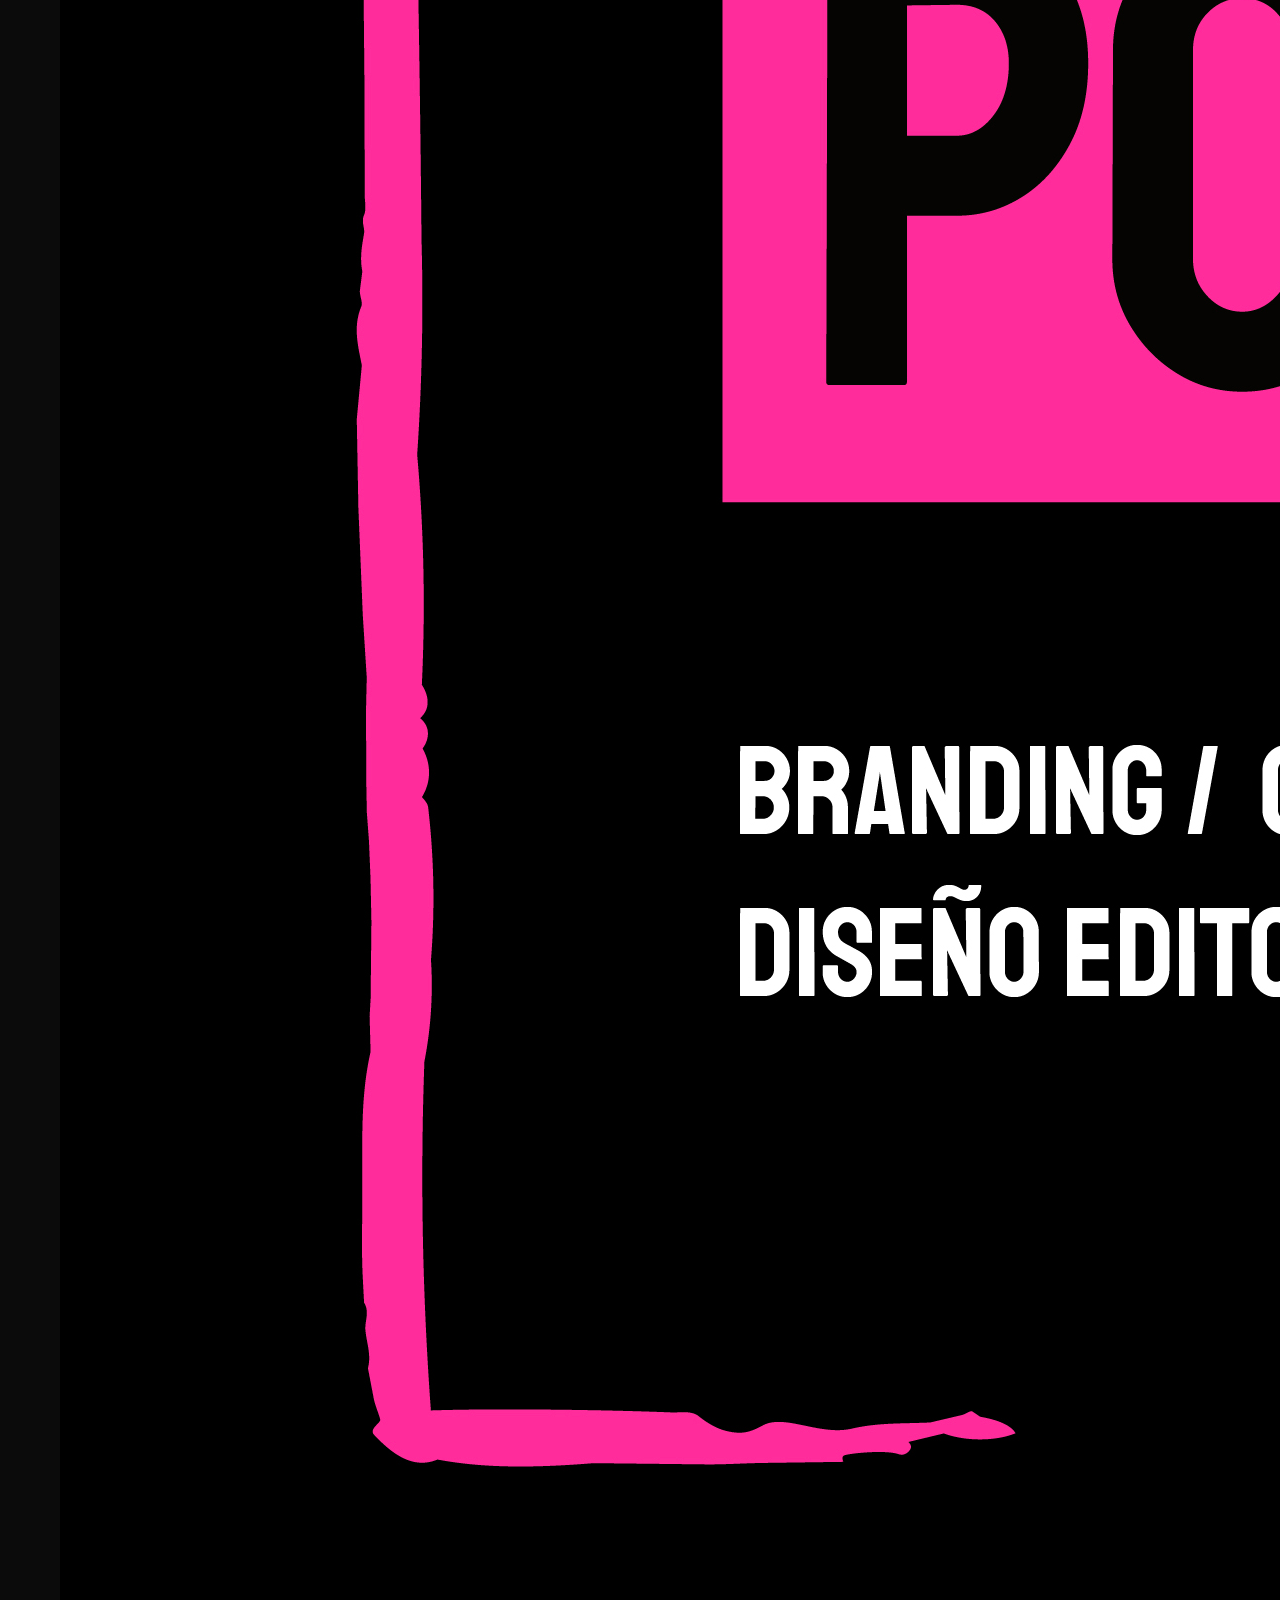
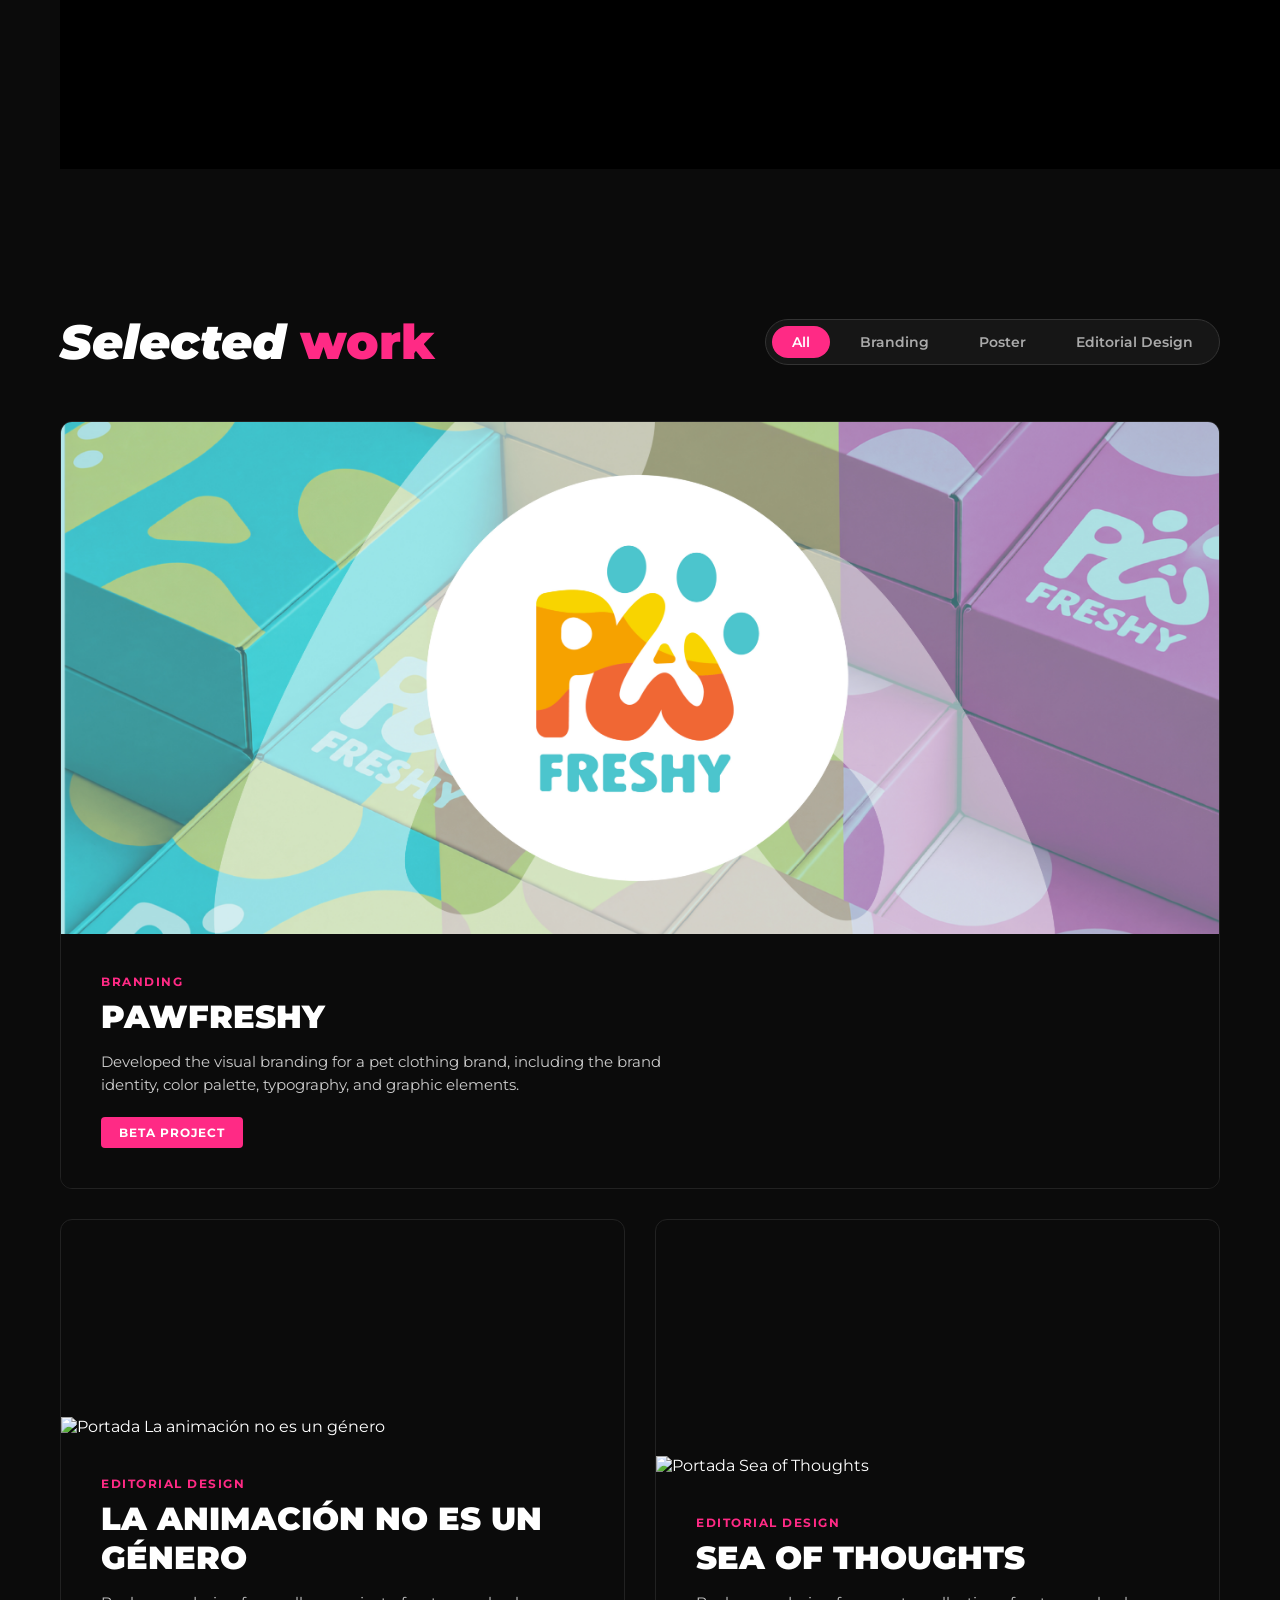
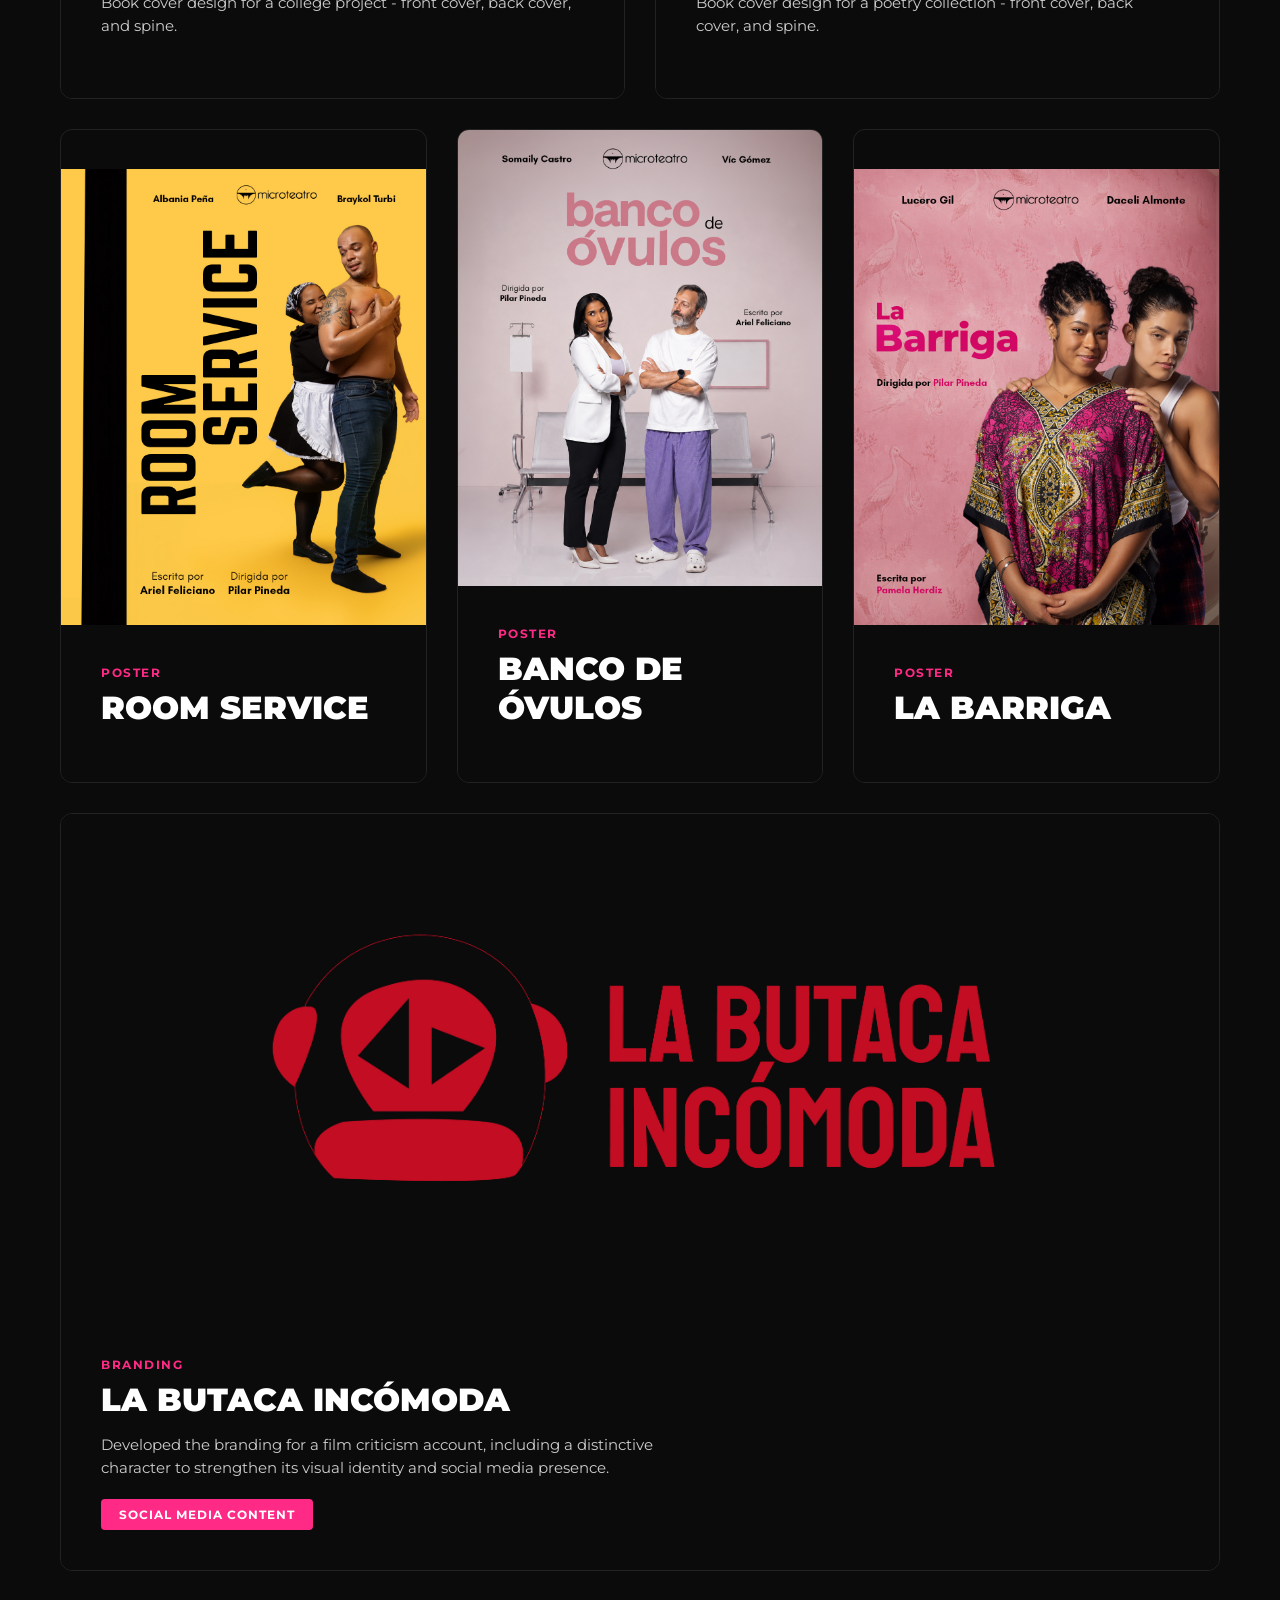
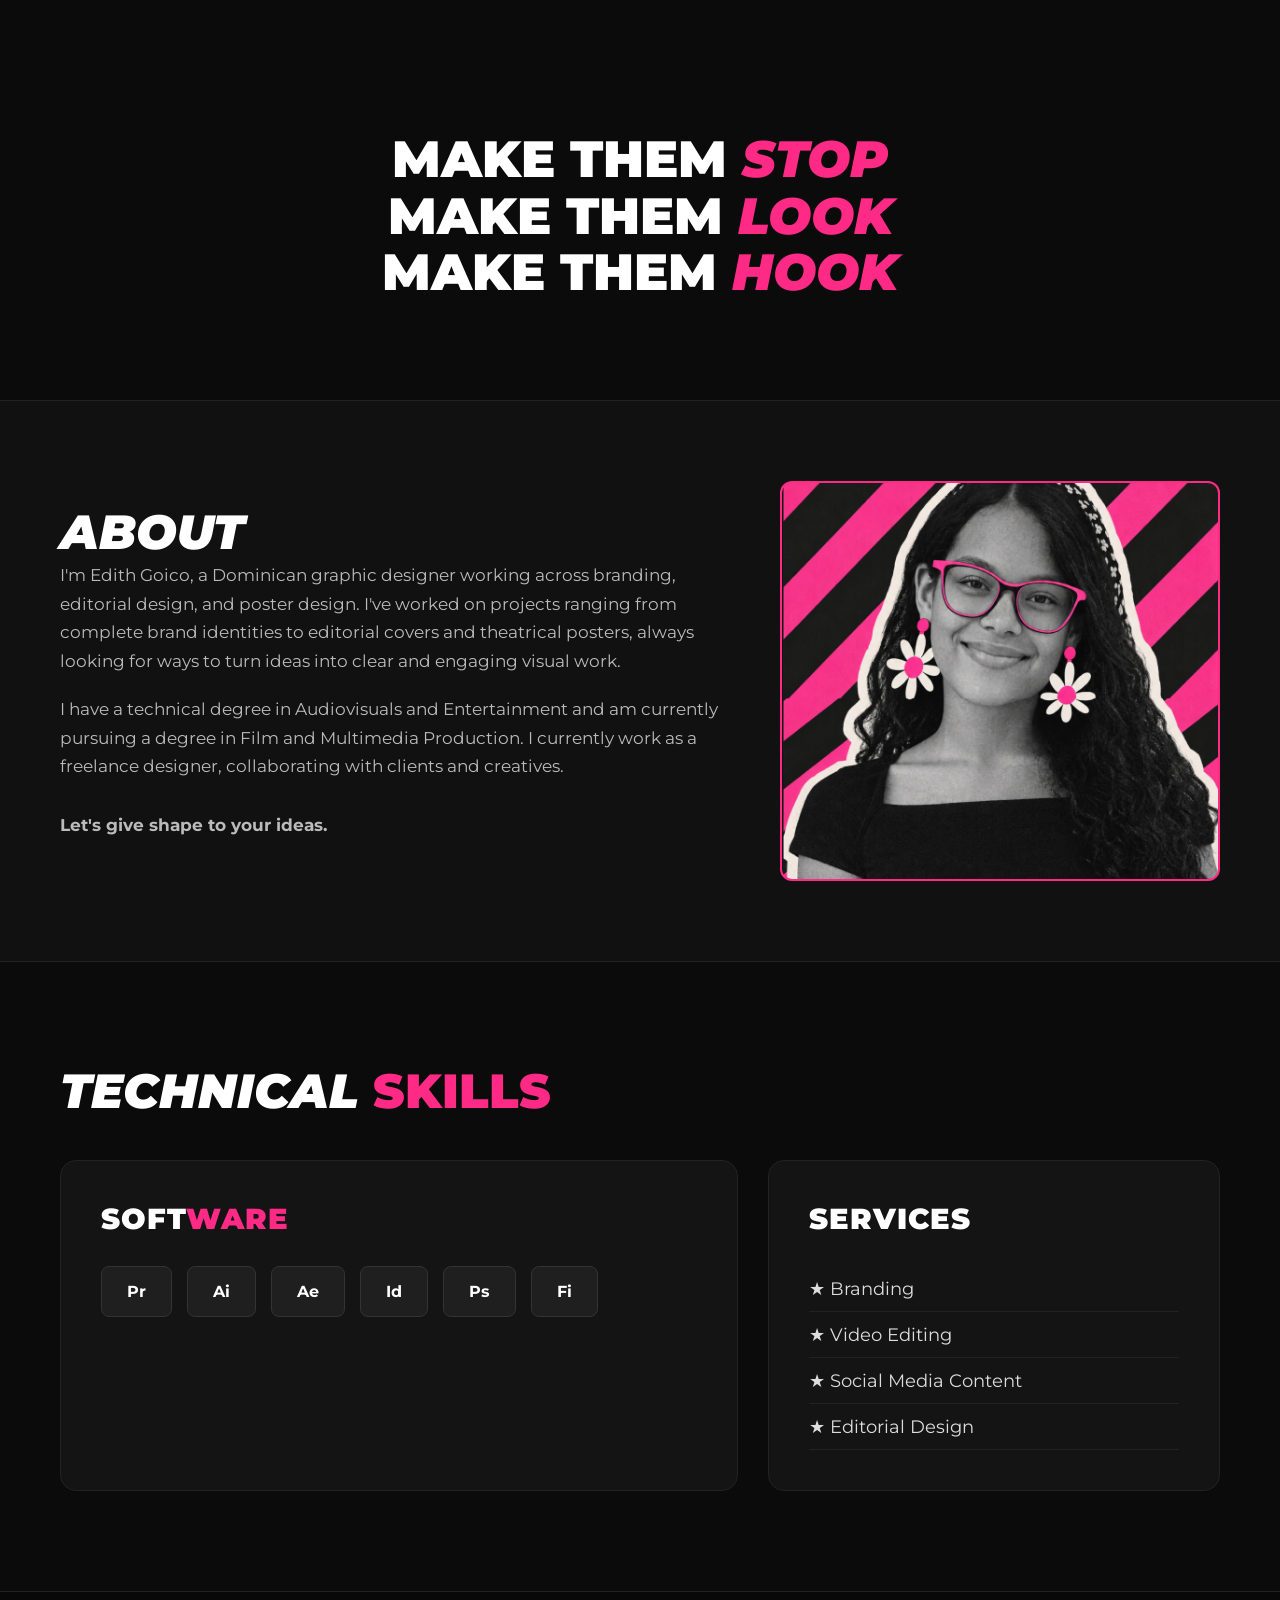
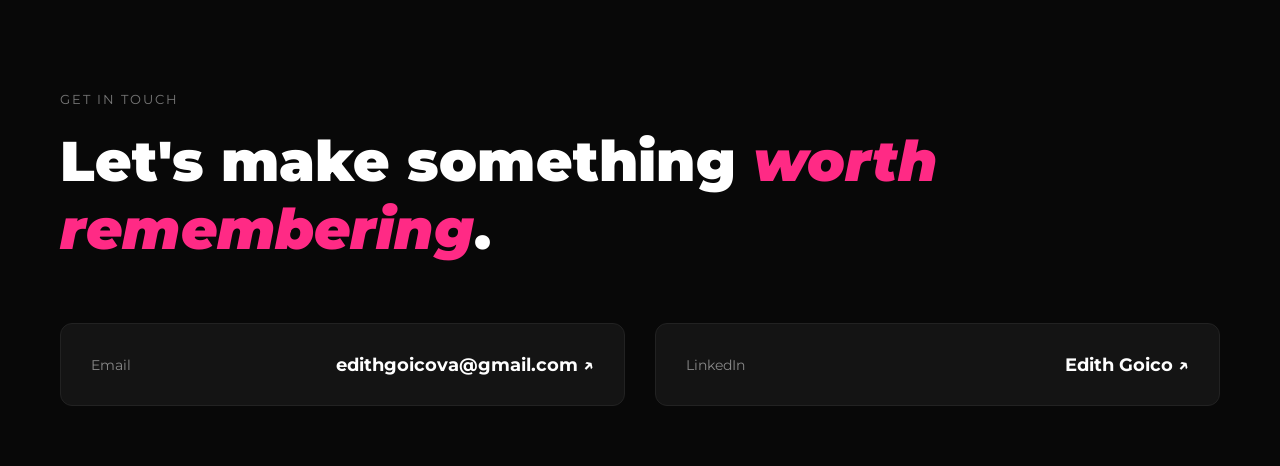
==== commit 3805a3ac: "Update index.html" ====
--- a/index.html
+++ b/index.html
@@ -19,20 +19,9 @@
         <a href="#contact" class="hire-btn">Hire me</a>
     </nav>
 
-    <!-- Sección Hero / Portada -->
+    <!-- Portada -->
     <header class="hero-section">
-        <div class="hero-top-labels">
-            <span class="category-tag">GRAPHIC DESIGN</span>
-            <span class="category-tag">BRANDING / POSTER / EDITORIAL</span>
-        </div>
-        <div class="hero-main-title">
-            <h1>PORT <span class="pink-text">FOLIO</span> <span class="year-badge">26</span></h1>
-        </div>
-        <div class="hero-footer-labels">
-            <span class="sub-label">VISUAL DESIGN</span>
-            <div class="arrow-down">↓</div>
-            <span class="name-badge">EDITH GOICO</span>
-        </div>
+        <img src="portada_portfolio.jpg" alt="Edith Goico, diseñadora gráfica. Portfolio" class="hero-img">
     </header>
 
     <!-- Sección de Proyectos -->
@@ -48,56 +37,56 @@
         </div>
 
         <div class="projects-grid">
-            <!-- Proyecto 1: Pawfreshy -->
-            <div class="project-card card-pawfreshy" data-category="branding">
+            <!-- Pawfreshy -->
+            <div class="project-card" data-category="branding">
+                <img src="pawfreshy.jpg" alt="Branding de Pawfreshy">
                 <div class="card-content-overlay">
-                    <div class="card-meta">
-                        <span class="tag-label">BRANDING</span>
-                        <h3>PAWFRESHY</h3>
-                    </div>
+                    <span class="tag-label">BRANDING</span>
+                    <h3>PAWFRESHY</h3>
                     <p class="card-desc">Developed the visual branding for a pet clothing brand, including the brand identity, color palette, typography, and graphic elements.</p>
                     <a href="#" class="project-tag-btn">BETA PROJECT</a>
                 </div>
             </div>
 
-            <!-- Fila Doble -->
+            <!-- Fila doble -->
             <div class="projects-row-double">
-                <div class="project-card card-animacion" data-category="editorial">
+                <div class="project-card" data-category="editorial">
+                    <img src="animacion.jpg" alt="Portada La animación no es un género">
                     <div class="card-content-overlay">
-                        <div class="card-meta">
-                            <span class="tag-label">EDITORIAL DESIGN</span>
-                            <h3>LA ANIMACIÓN NO ES UN GÉNERO</h3>
-                        </div>
+                        <span class="tag-label">EDITORIAL DESIGN</span>
+                        <h3>LA ANIMACIÓN NO ES UN GÉNERO</h3>
                         <p class="card-desc">Book cover design for a college project - front cover, back cover, and spine.</p>
                     </div>
                 </div>
 
-                <div class="project-card card-sea" data-category="editorial">
+                <div class="project-card" data-category="editorial">
+                    <img src="sea-of-thoughts.jpg" alt="Portada Sea of Thoughts">
                     <div class="card-content-overlay">
-                        <div class="card-meta">
-                            <span class="tag-label">EDITORIAL DESIGN</span>
-                            <h3>SEA OF THOUGHTS</h3>
-                        </div>
+                        <span class="tag-label">EDITORIAL DESIGN</span>
+                        <h3>SEA OF THOUGHTS</h3>
                         <p class="card-desc">Book cover design for a poetry collection - front cover, back cover, and spine.</p>
                     </div>
                 </div>
             </div>
 
-            <!-- Fila Triple (Posters) -->
+            <!-- Fila triple (posters) -->
             <div class="projects-row-triple">
-                <div class="project-card card-roomservice" data-category="poster">
+                <div class="project-card" data-category="poster">
+                    <img src="room-service.jpg" alt="Póster Room Service">
                     <div class="card-content-overlay">
                         <span class="tag-label">POSTER</span>
                         <h3>ROOM SERVICE</h3>
                     </div>
                 </div>
-                <div class="project-card card-banco" data-category="poster">
+                <div class="project-card" data-category="poster">
+                    <img src="banco-ovulos.jpg" alt="Póster Banco de óvulos">
                     <div class="card-content-overlay">
                         <span class="tag-label">POSTER</span>
                         <h3>BANCO DE ÓVULOS</h3>
                     </div>
                 </div>
-                <div class="project-card card-barriga" data-category="poster">
+                <div class="project-card" data-category="poster">
+                    <img src="la-barriga.jpg" alt="Póster La barriga">
                     <div class="card-content-overlay">
                         <span class="tag-label">POSTER</span>
                         <h3>LA BARRIGA</h3>
@@ -105,13 +94,12 @@
                 </div>
             </div>
 
-            <!-- Proyecto 7: La Butaca -->
-            <div class="project-card card-butaca" data-category="branding">
+            <!-- La Butaca Incómoda -->
+            <div class="project-card" data-category="branding">
+                <img src="la-butaca.jpg" alt="Branding de La butaca incómoda">
                 <div class="card-content-overlay">
-                    <div class="card-meta">
-                        <span class="tag-label">BRANDING</span>
-                        <h3>LA BUTACA INCÓMODA</h3>
-                    </div>
+                    <span class="tag-label">BRANDING</span>
+                    <h3>LA BUTACA INCÓMODA</h3>
                     <p class="card-desc">Developed the branding for a film criticism account, including a distinctive character to strengthen its visual identity and social media presence.</p>
                     <a href="#" class="project-tag-btn">SOCIAL MEDIA CONTENT</a>
                 </div>
@@ -182,5 +170,19 @@
         </div>
     </footer>
 
+    <!-- Filtros de proyectos -->
+    <script>
+    document.querySelectorAll('.filter-btn').forEach(btn => {
+        btn.addEventListener('click', () => {
+            document.querySelector('.filter-btn.active').classList.remove('active');
+            btn.classList.add('active');
+            const f = btn.dataset.filter;
+            document.querySelectorAll('.project-card').forEach(card => {
+                card.style.display = (f === 'all' || card.dataset.category === f) ? '' : 'none';
+            });
+        });
+    });
+    </script>
+
 </body>
 </html>
--- a/style.css
+++ b/style.css
@@ -168,7 +168,7 @@
     color: #fff;
 }
 
-/* Tarjetas de Proyectos */
+/* Tarjetas de Proyectos con Imágenes Visibles */
 .projects-grid {
     display: flex;
     flex-direction: column;
@@ -177,46 +177,28 @@
 
 .project-card {
     position: relative;
-    background: #141414;
+    background-size: cover;
+    background-position: center;
+    background-repeat: no-repeat;
     border: 1px solid #222;
     border-radius: 12px;
     overflow: hidden;
-    min-height: 450px;
+    min-height: 480px;
     display: flex;
     flex-direction: column;
     justify-content: flex-end;
-    padding: 40px;
-    transition: border-color 0.3s;
+    transition: transform 0.3s ease, border-color 0.3s ease;
 }
 
 .project-card:hover {
     border-color: #ff2a85;
-}
-
-.card-background {
-    position: absolute;
-    top: 0;
-    left: 0;
+    transform: translateY(-4px);
+}
+
+.card-content-overlay {
+    background: linear-gradient(to top, rgba(11, 11, 11, 0.95) 20%, rgba(11, 11, 11, 0.6) 70%, transparent 100%);
+    padding: 40px;
     width: 100%;
-    height: 100%;
-    background-size: cover;
-    background-position: center;
-    opacity: 0.4;
-    transition: opacity 0.4s ease, transform 0.4s ease;
-    z-index: 1;
-}
-
-.project-card:hover .card-background {
-    opacity: 0.9;
-    transform: scale(1.03);
-}
-
-.card-content-overlay {
-    position: relative;
-    z-index: 2;
-    background: linear-gradient(to top, rgba(11,11,11,0.9) 30%, transparent);
-    margin: -40px;
-    padding: 40px;
 }
 
 .tag-label {
@@ -255,6 +237,35 @@
     letter-spacing: 1px;
 }
 
+/* Enlaces de Imágenes directas a cada tarjeta */
+.card-pawfreshy {
+    background-image: url('pawfreshy.jpg');
+}
+
+.card-animacion {
+    background-image: url('animacion.jpg');
+}
+
+.card-sea {
+    background-image: url('portada_portfolio.jpg');
+}
+
+.card-roomservice {
+    background-image: url('room-service.jpg');
+}
+
+.card-banco {
+    background-image: url('banco-ovulos.jpg');
+}
+
+.card-barriga {
+    background-image: url('la-barriga.jpg');
+}
+
+.card-butaca {
+    background-image: url('la-butaca.jpg');
+}
+
 /* Filas dobles y triples */
 .projects-row-double {
     display: grid;
@@ -269,7 +280,7 @@
 }
 
 .projects-row-triple .project-card {
-    min-height: 350px;
+    min-height: 380px;
 }
 
 /* Banner Frase */
@@ -328,6 +339,7 @@
     background: #1a1a1a;
     border: 2px solid #ff2a85;
     border-radius: 12px;
+    background-image: url('foto_persona.png');
     background-size: cover;
     background-position: center;
 }
@@ -443,46 +455,3 @@
 .contact-link:hover {
     color: #ff2a85;
 }
-/* CONEXIÓN DE IMÁGENES REALES A CADA TARJETA */
-
-/* 1. Pawfreshy */
-.projects-grid > .project-card:nth-child(1) .card-background {
-    background-image: url('pawfreshy.jpg');
-}
-
-/* 2. La Animación No Es Un Género */
-.projects-row-double > .project-card:nth-child(1) .card-background {
-    background-image: url('animacion.jpg');
-}
-
-/* 3. Sea of Thoughts */
-.projects-row-double > .project-card:nth-child(2) .card-background {
-    background-image: url('portada_portfolio.jpg'); /* O sube una con nombre sea-thoughts.jpg */
-}
-
-/* 4. Room Service */
-.projects-row-triple > .project-card:nth-child(1) .card-background {
-    background-image: url('room-service.jpg');
-}
-
-/* 5. Banco de Óvulos */
-.projects-row-triple > .project-card:nth-child(2) .card-background {
-    background-image: url('banco-ovulos.jpg');
-}
-
-/* 6. La Barriga */
-.projects-row-triple > .project-card:nth-child(3) .card-background {
-    background-image: url('la-barriga.jpg');
-}
-
-/* 7. La Butaca Incómoda */
-.projects-grid > .project-card:last-child .card-background {
-    background-image: url('la-butaca.jpg');
-}
-
-/* Foto de Perfil en la sección About */
-.profile-frame {
-    background-image: url('foto_persona.png');
-    background-size: cover;
-    background-position: center;
-}
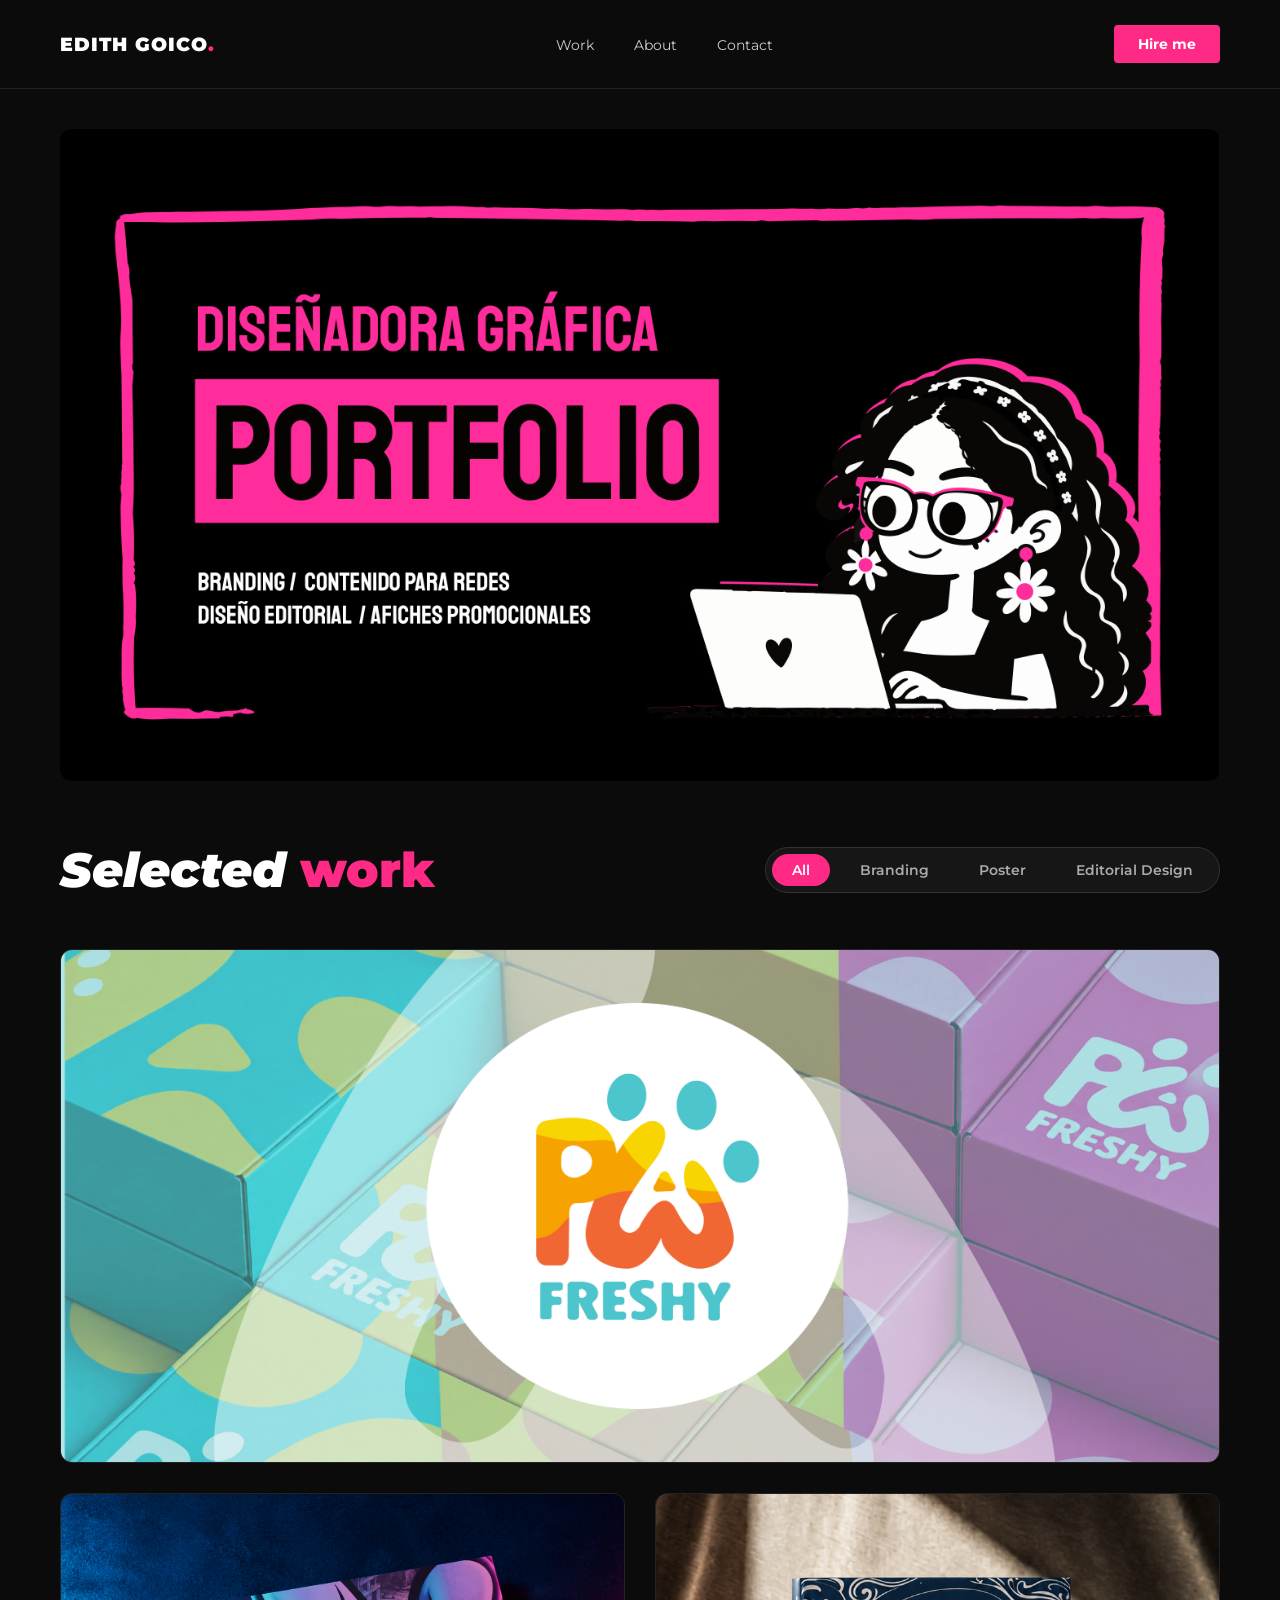
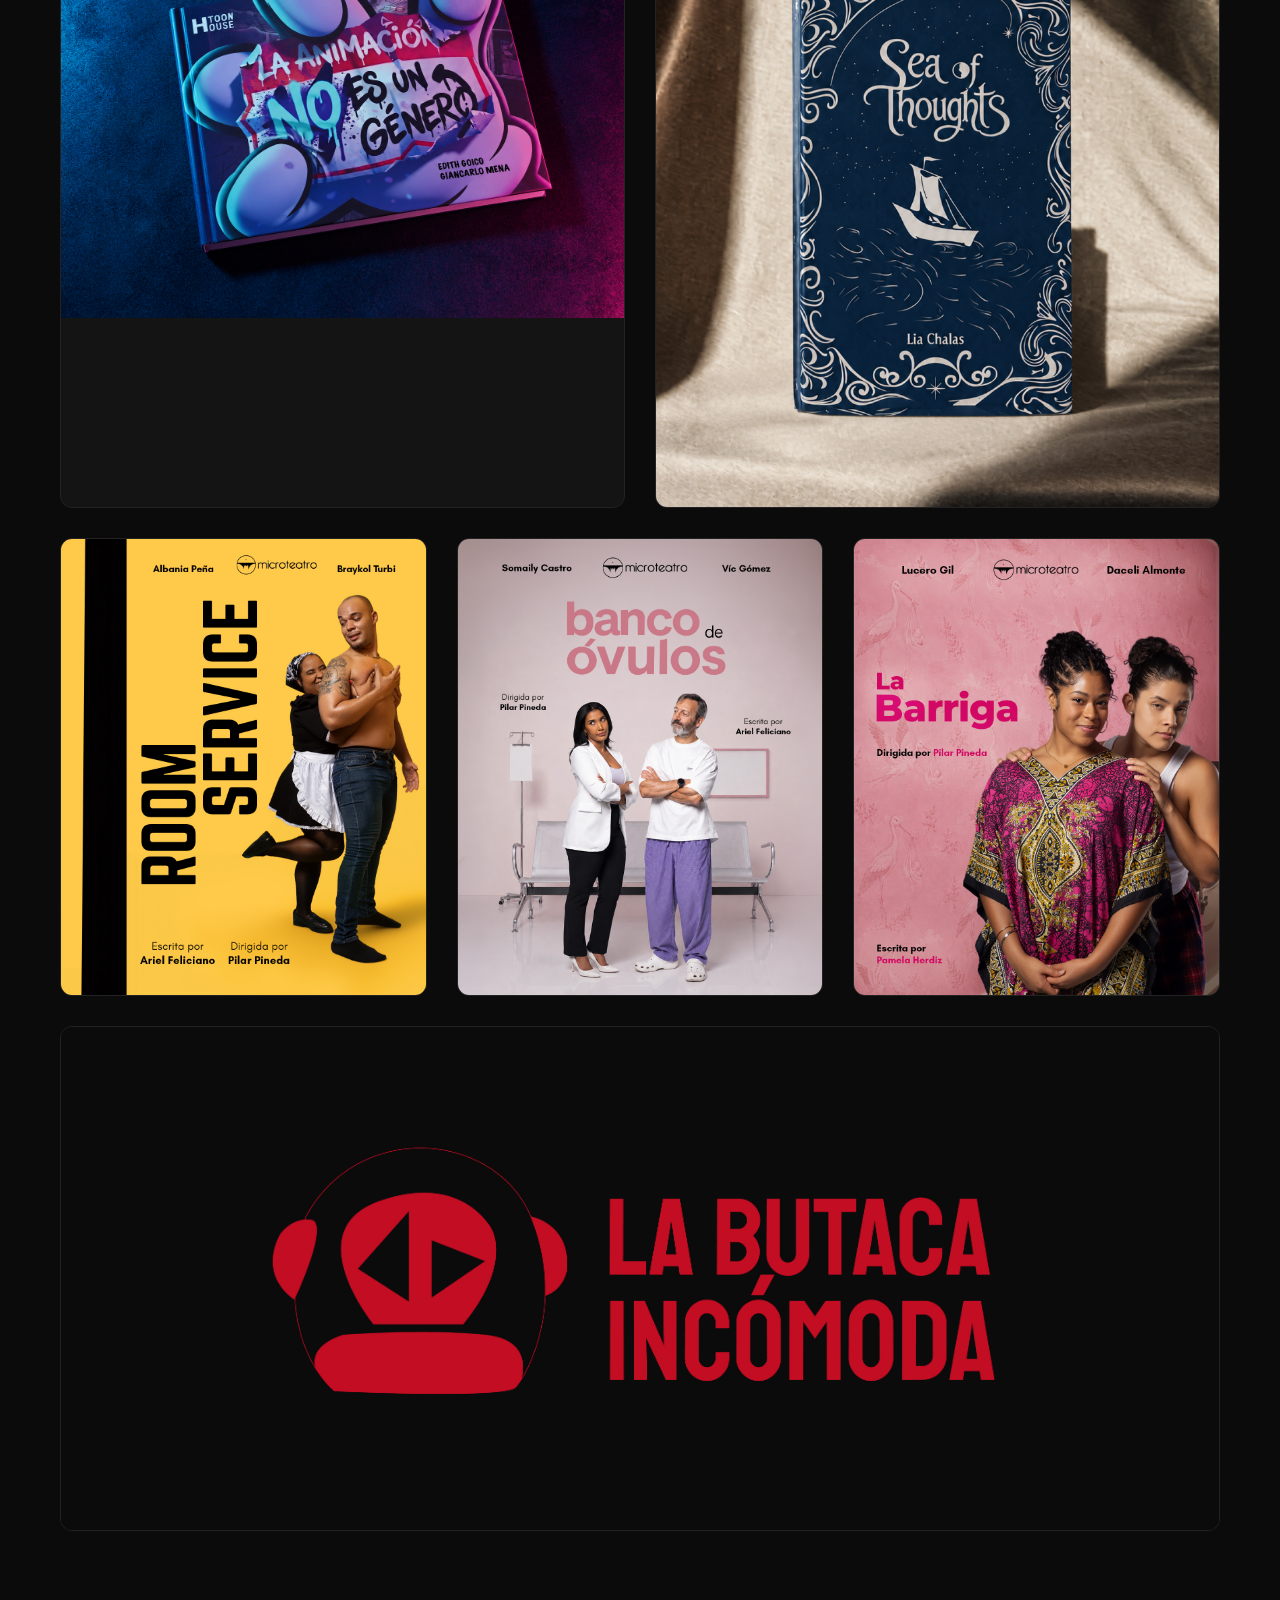
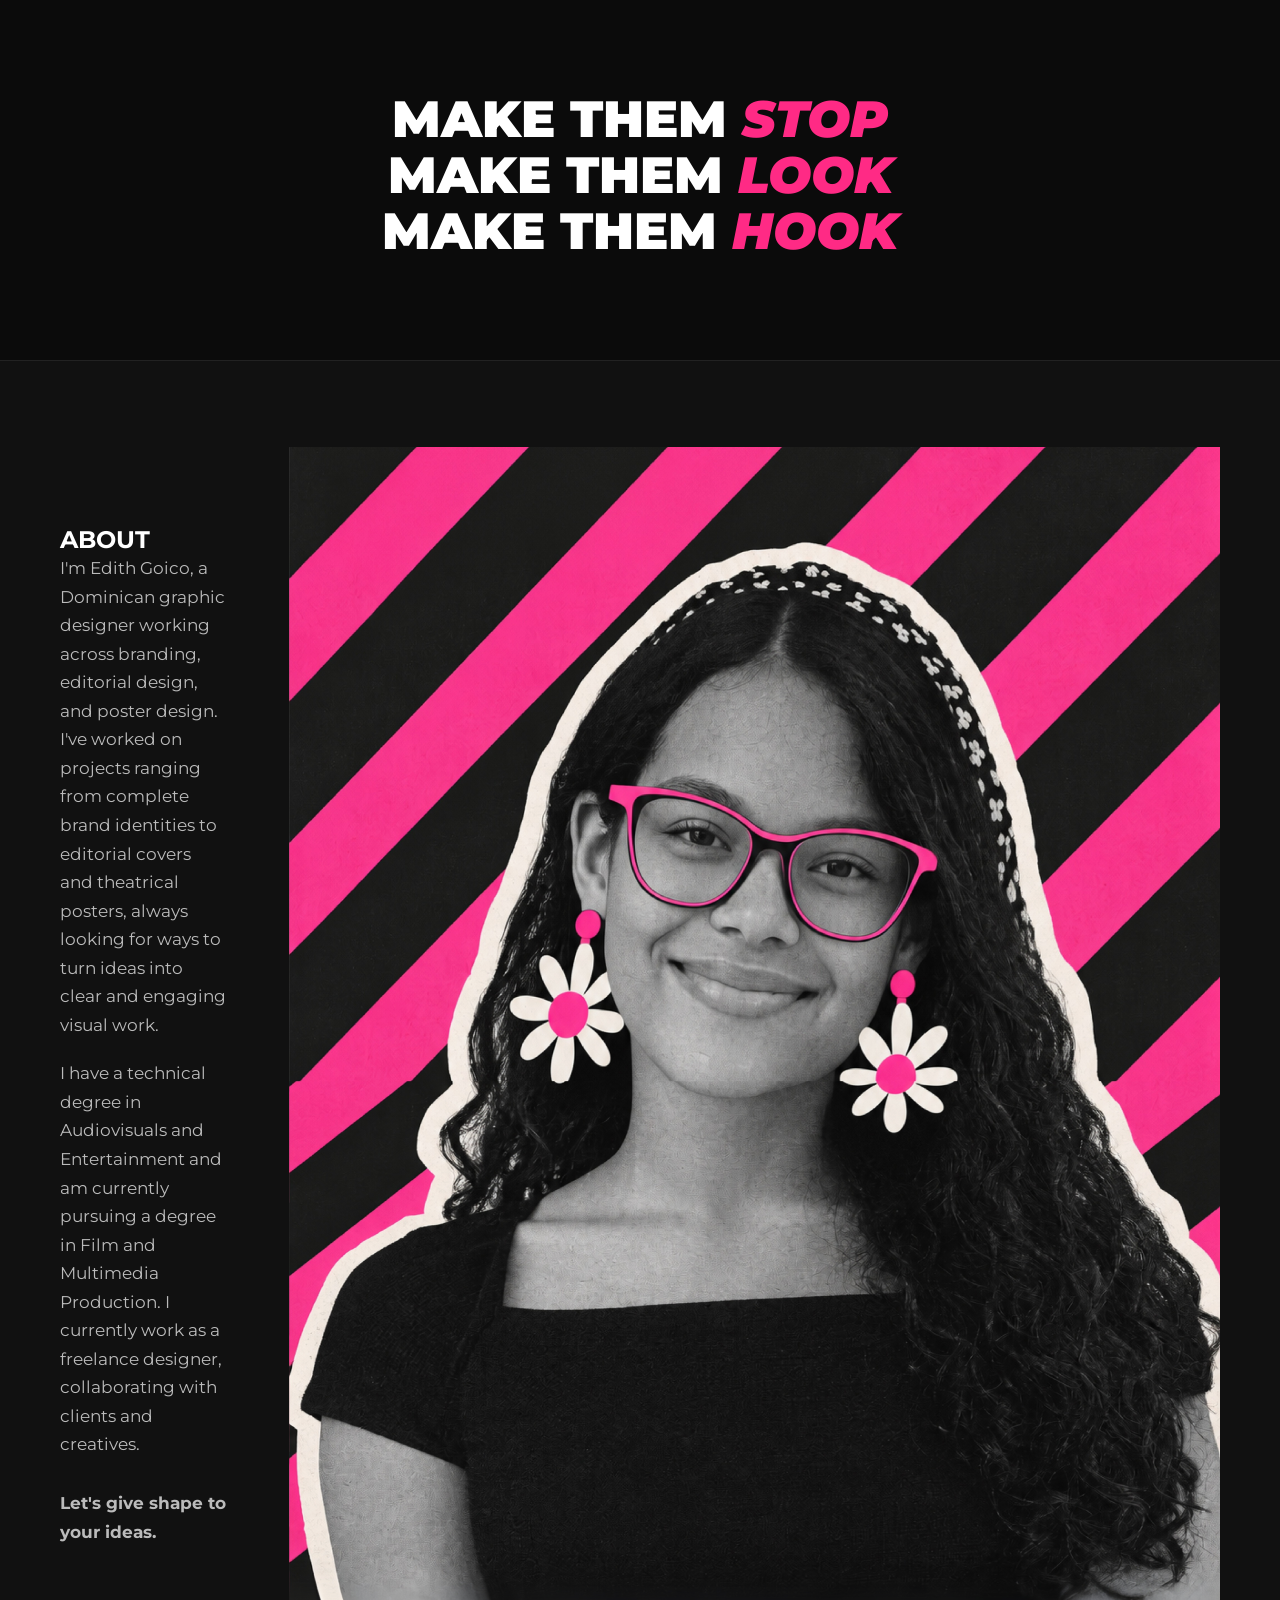
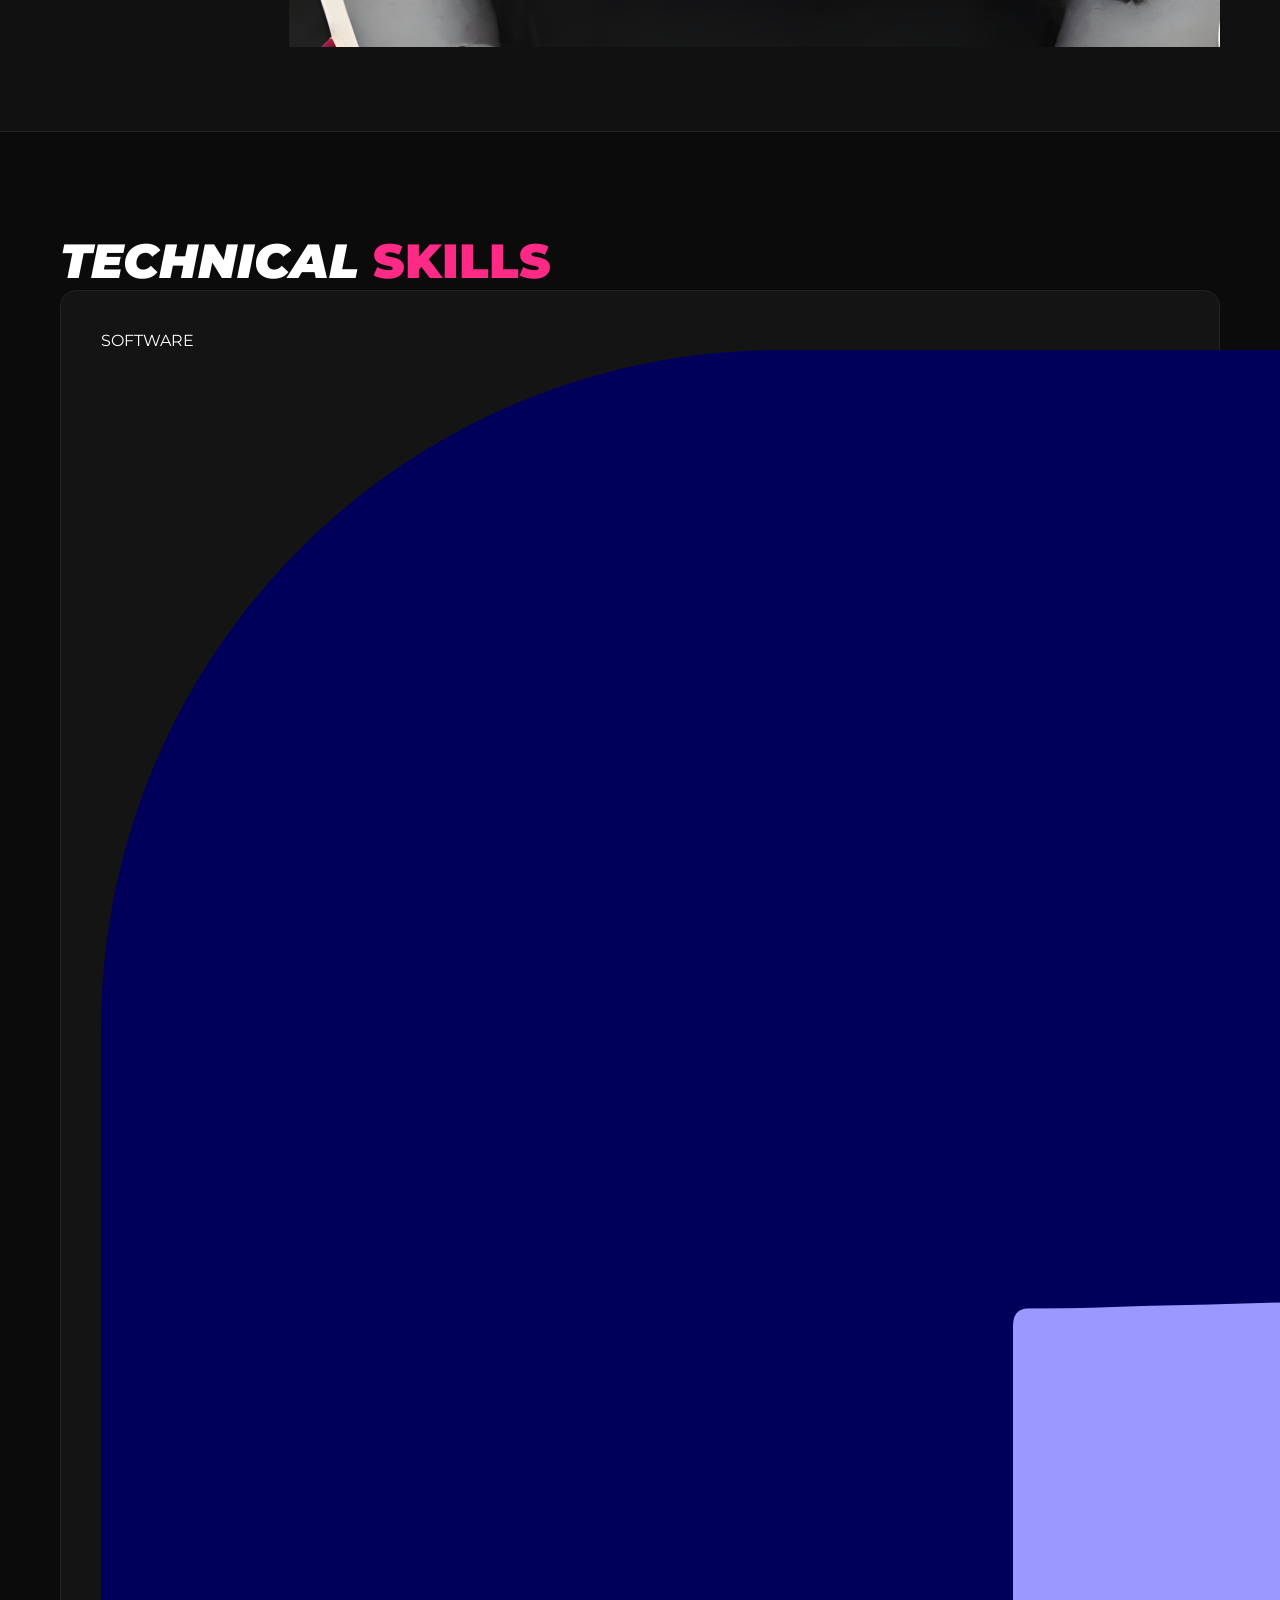
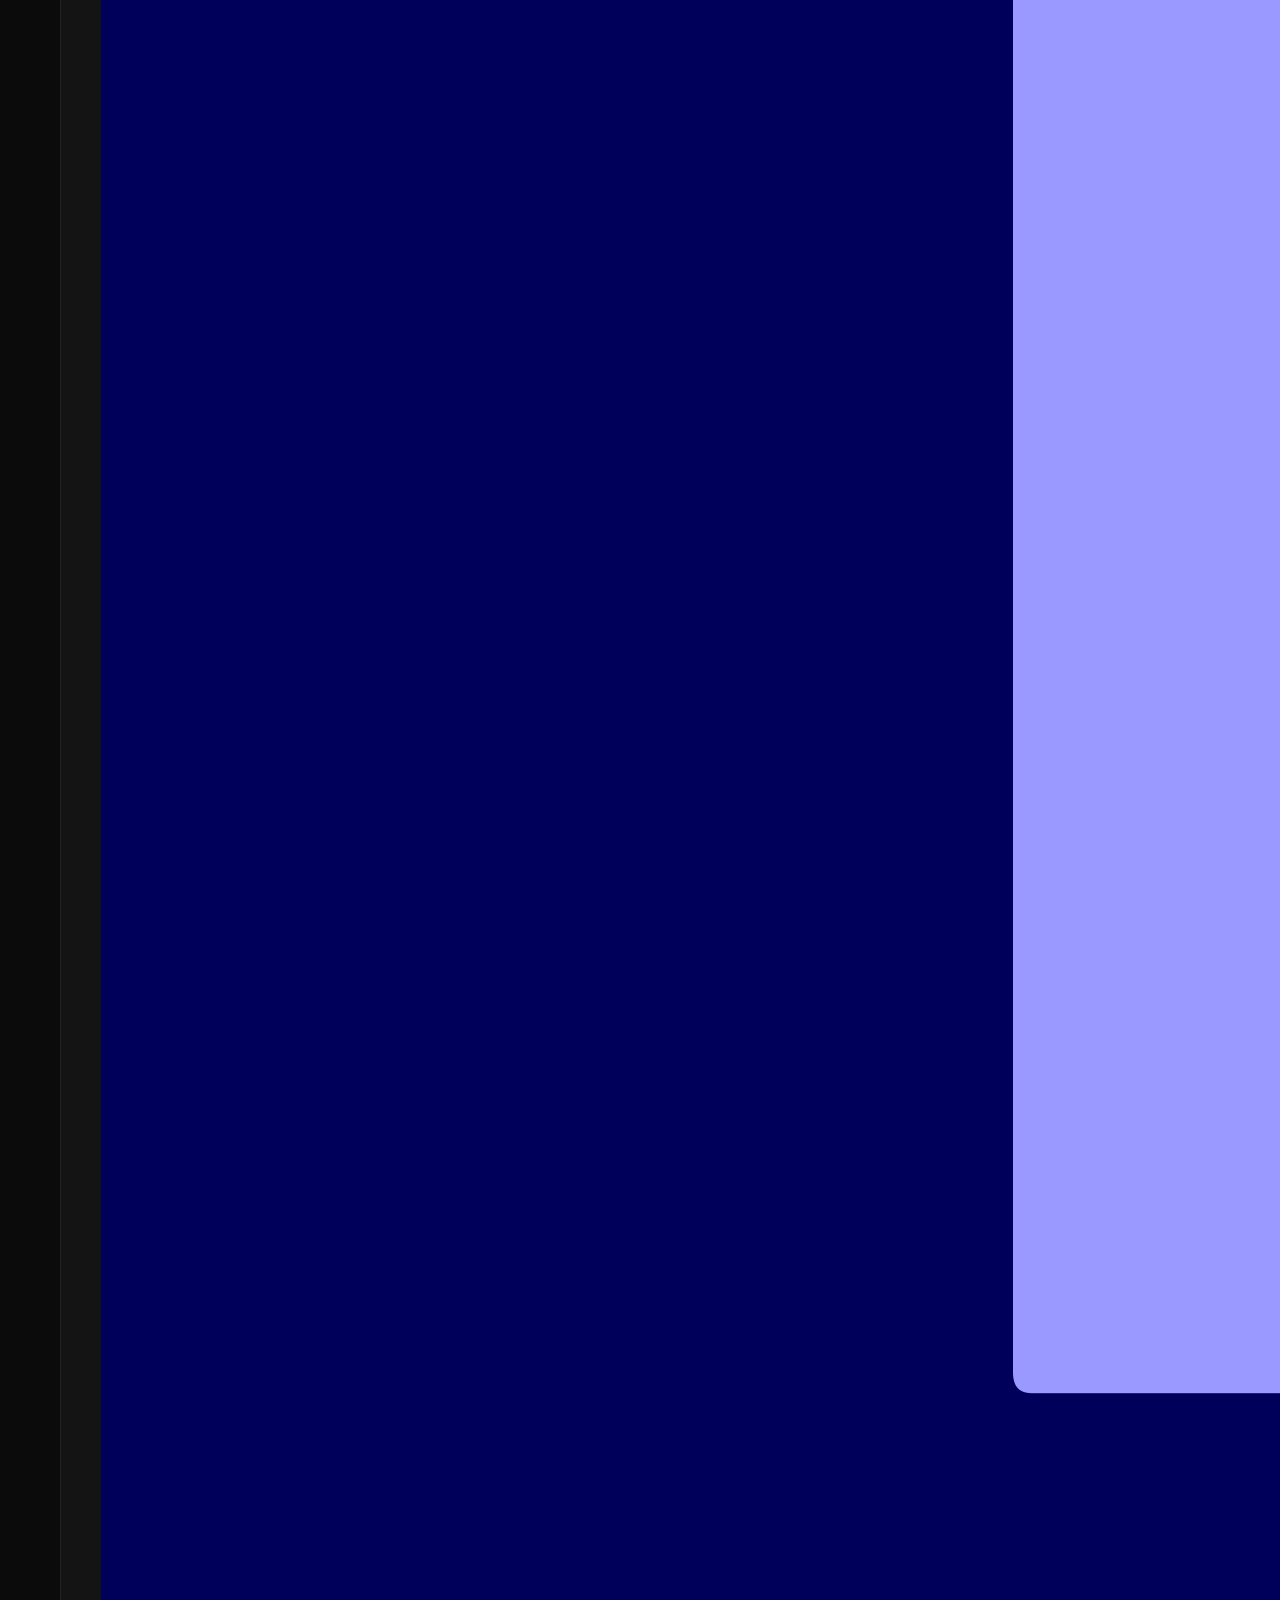
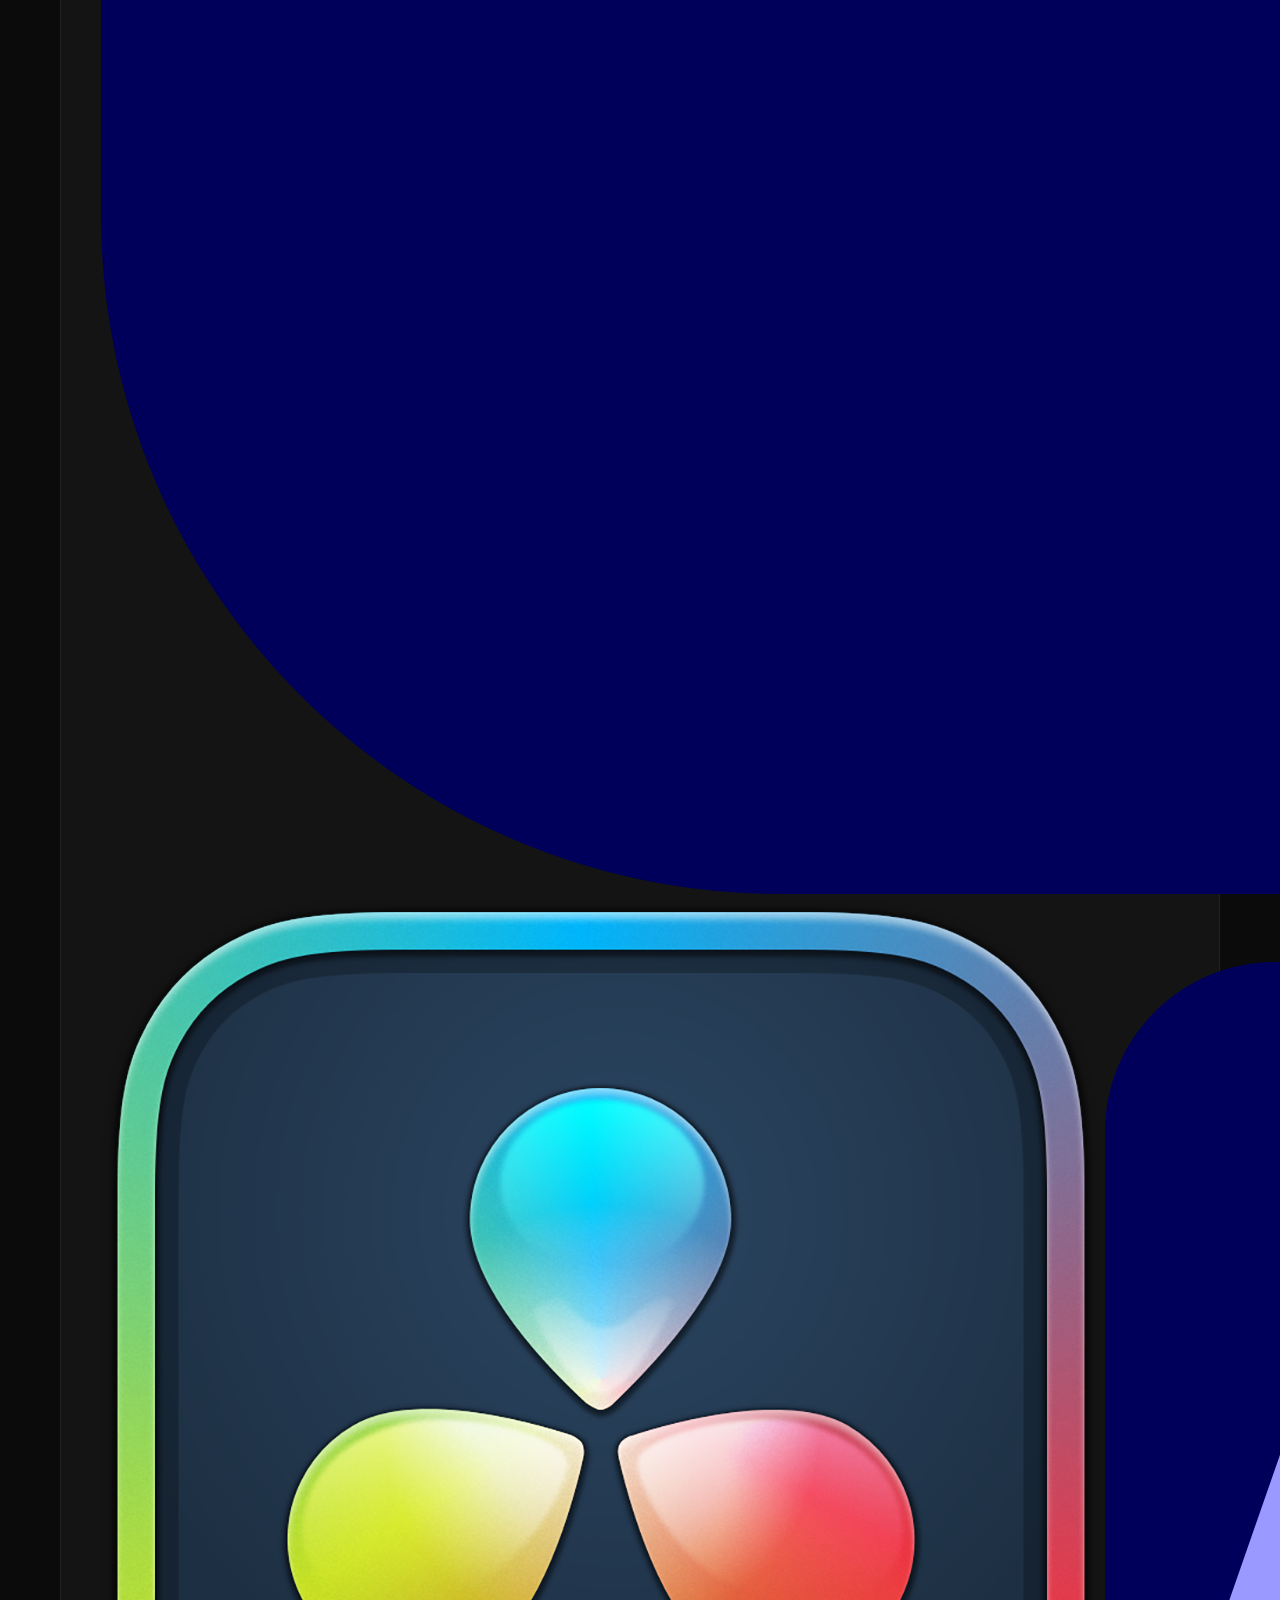
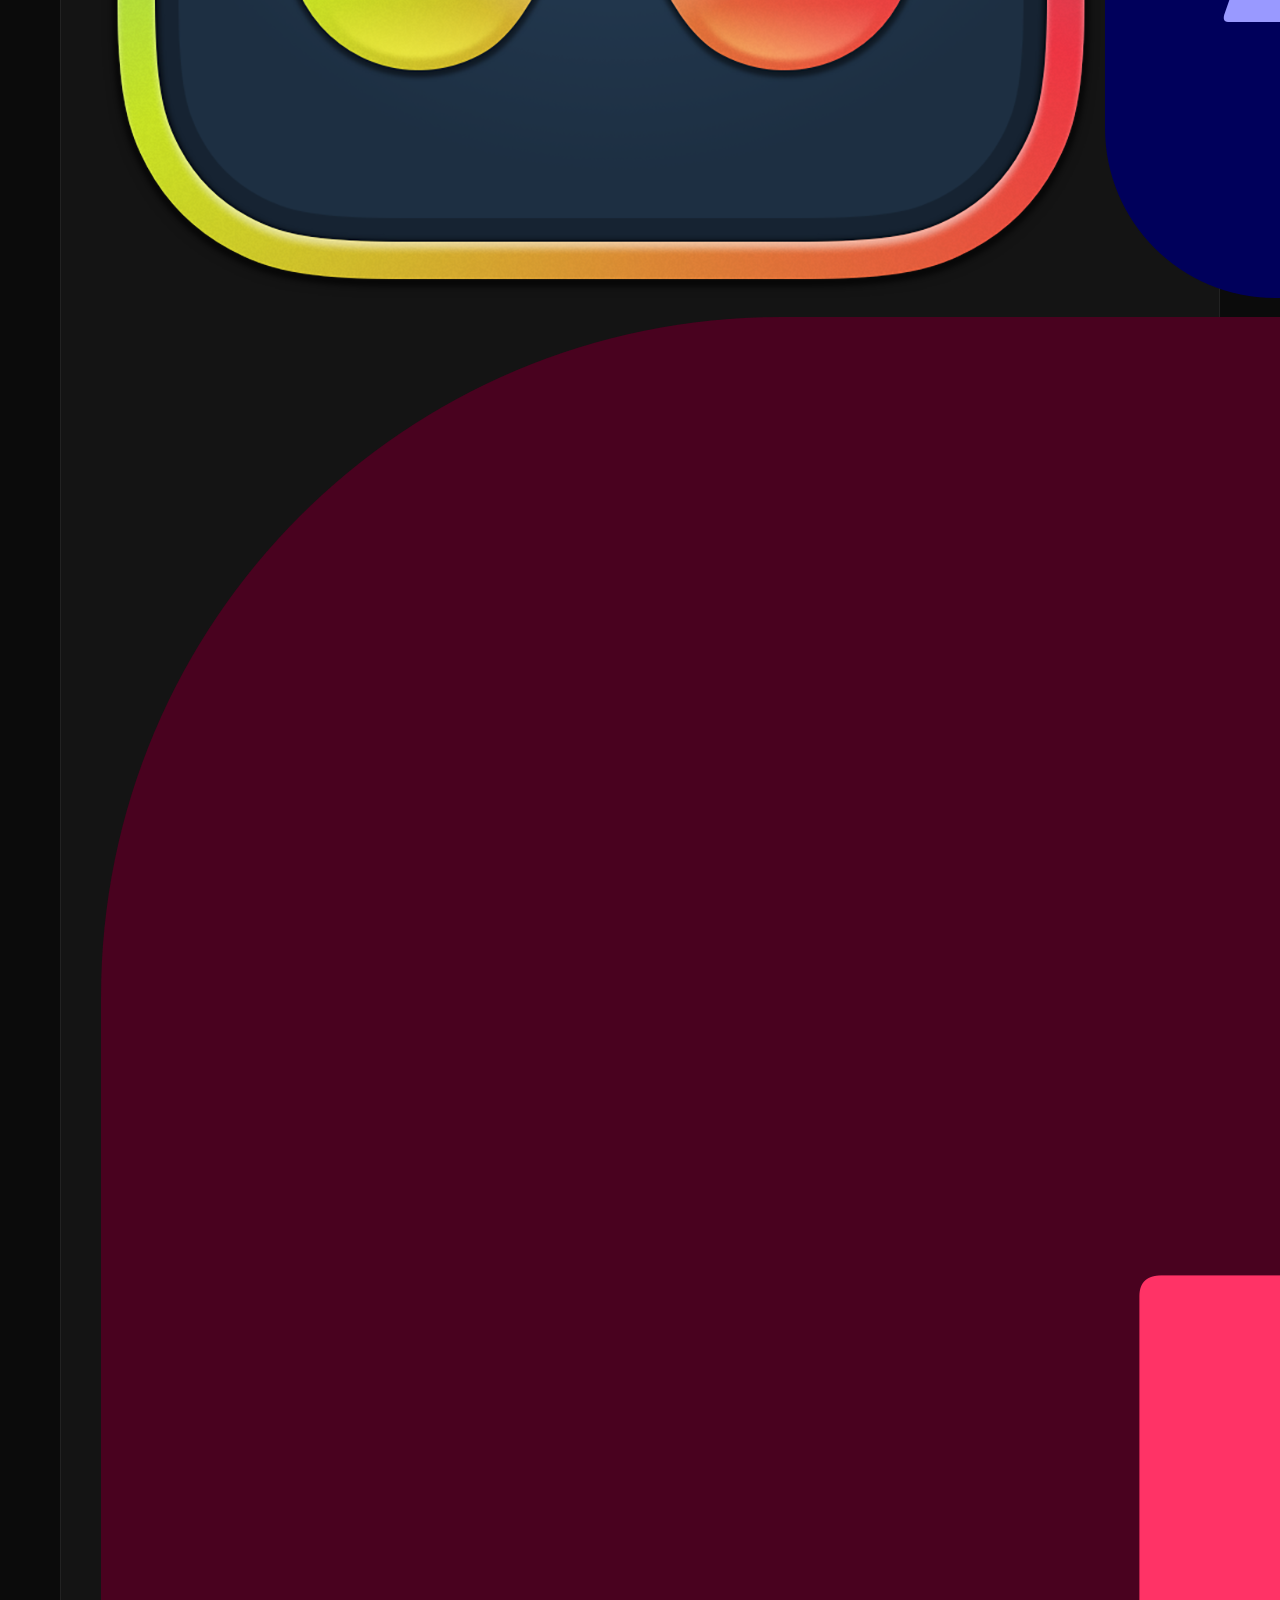
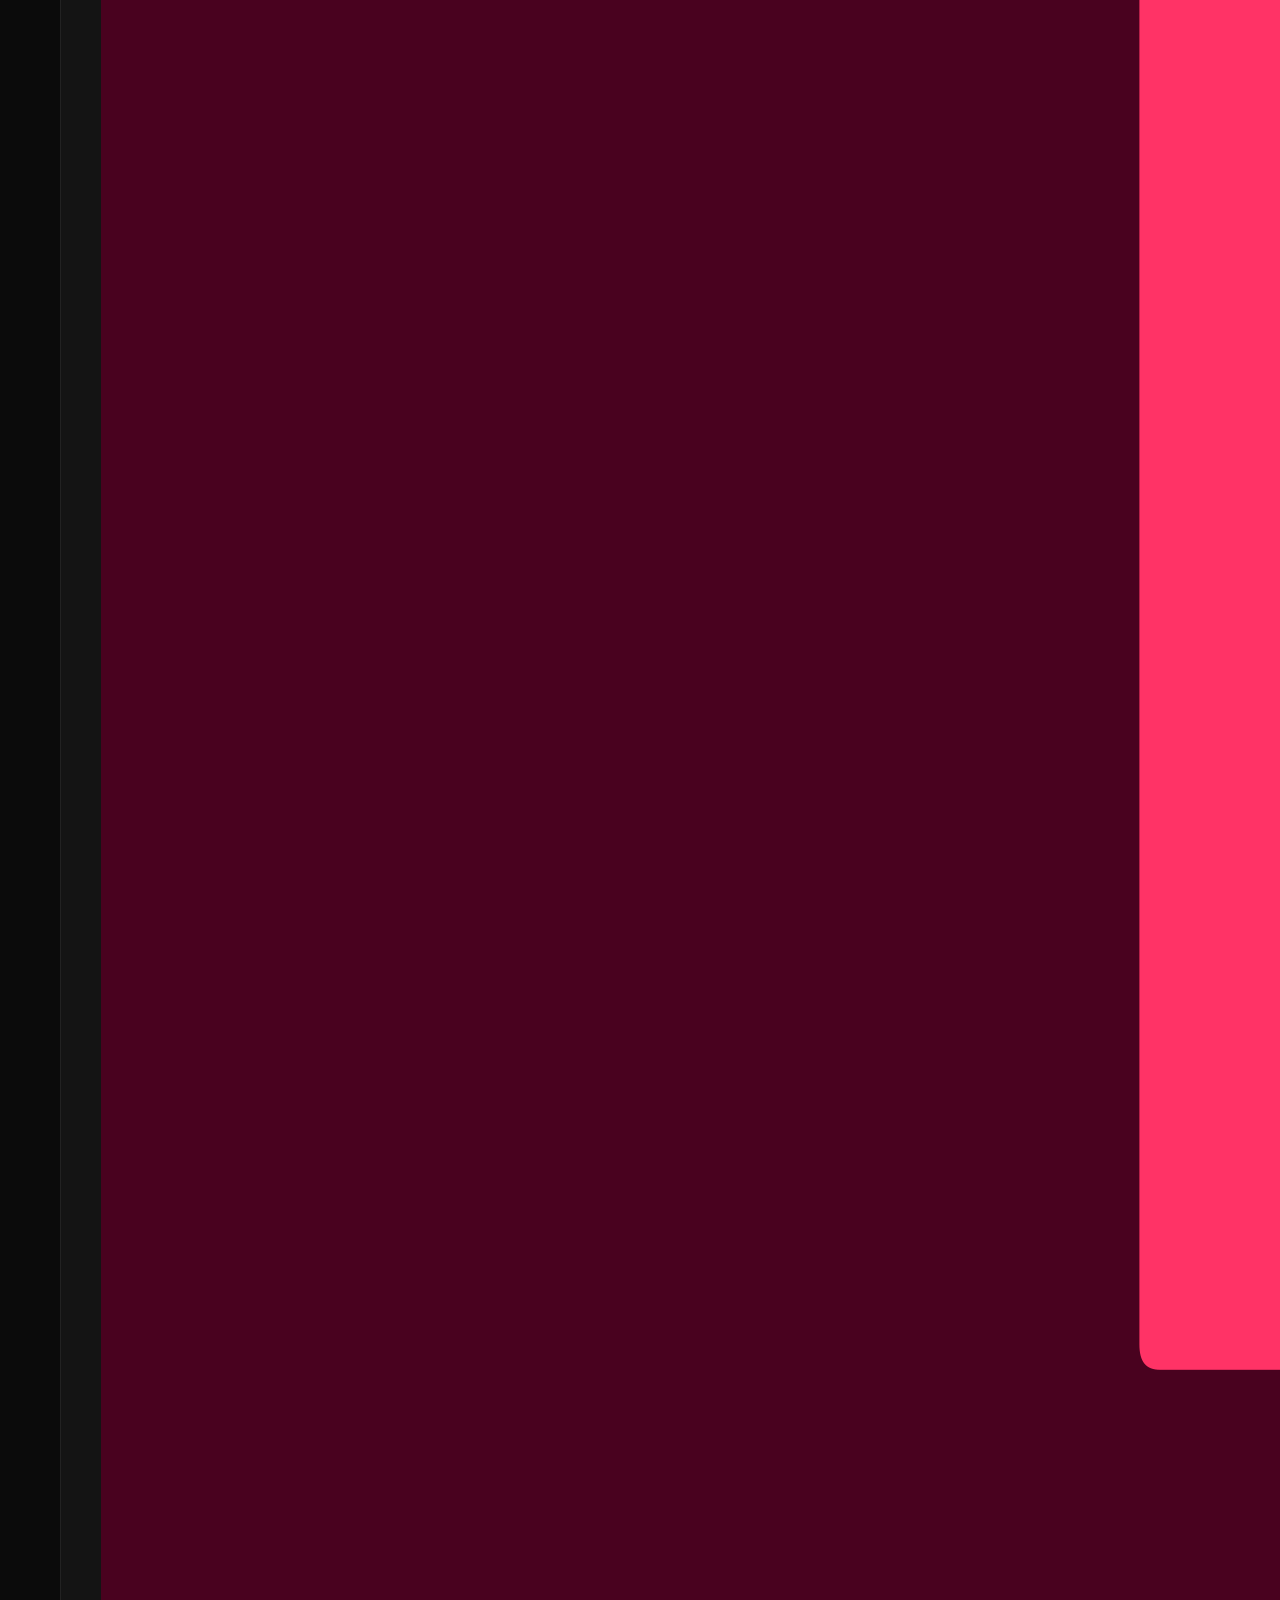
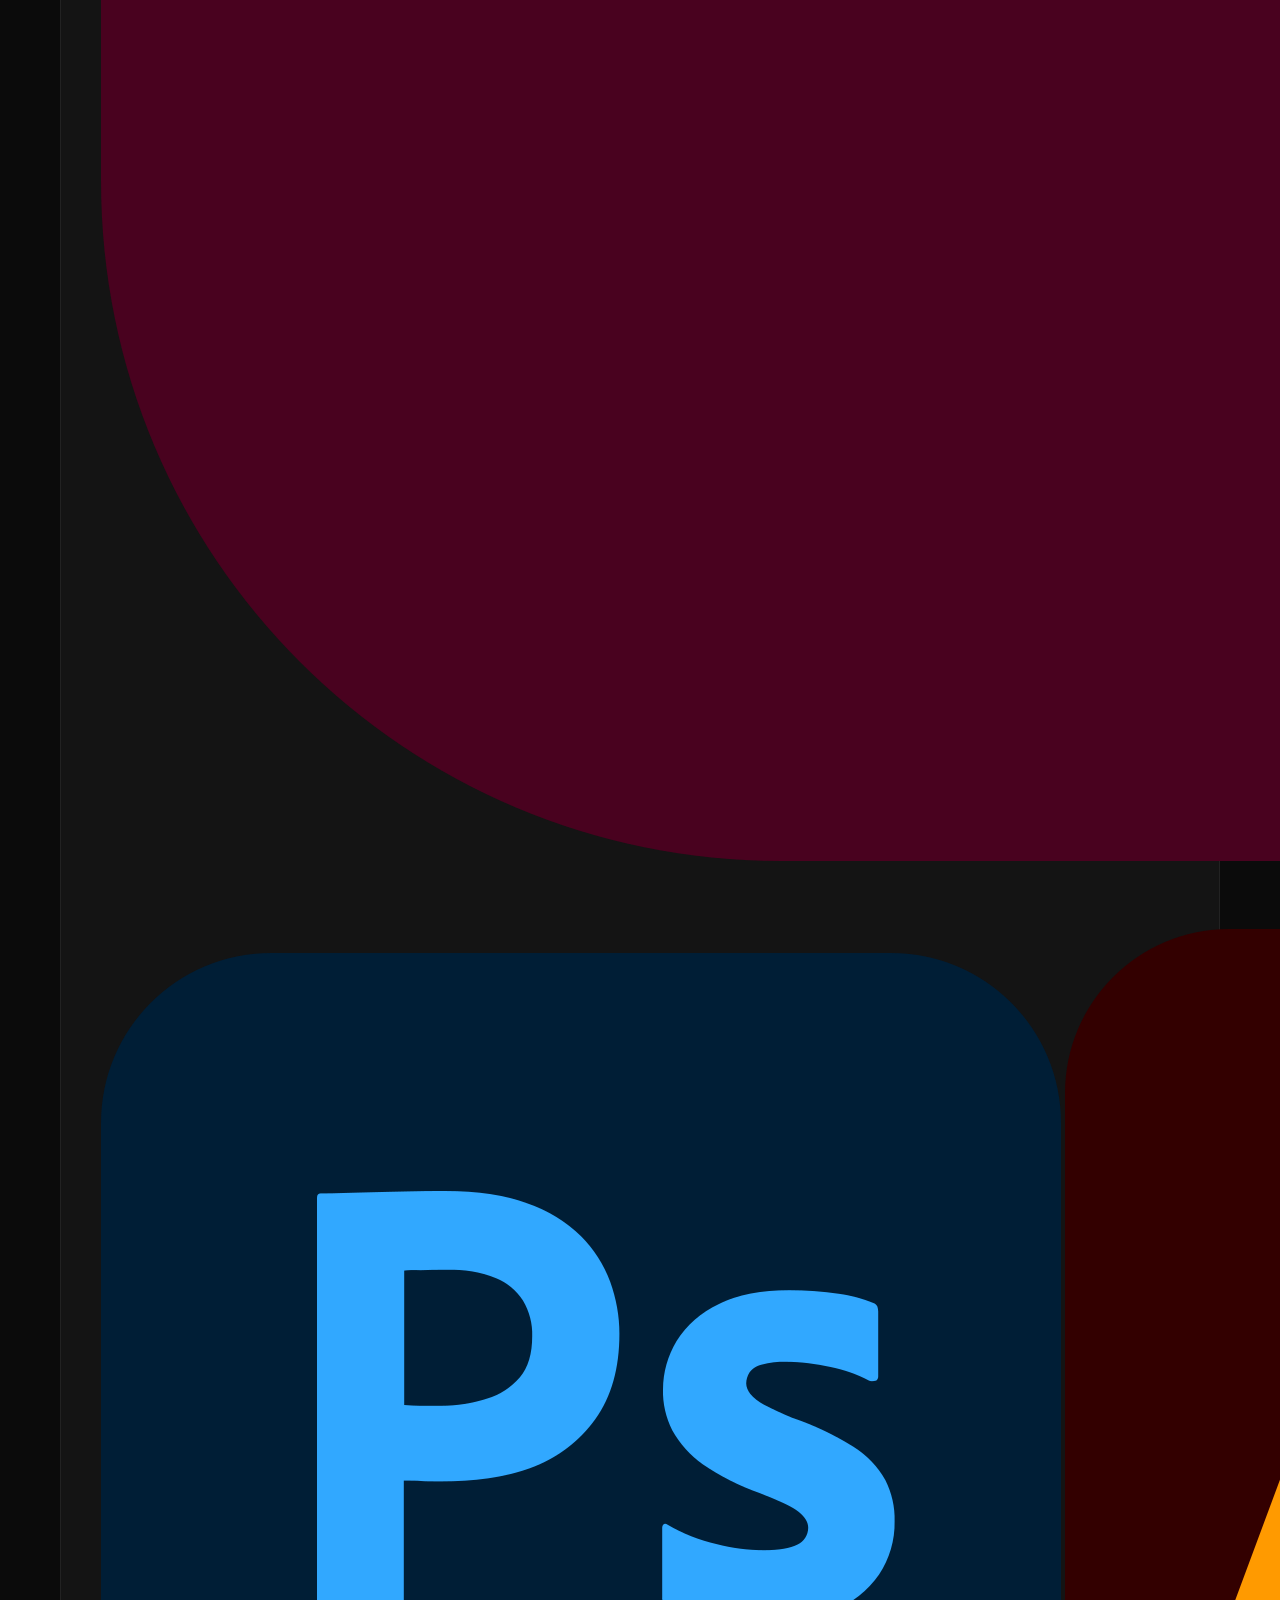
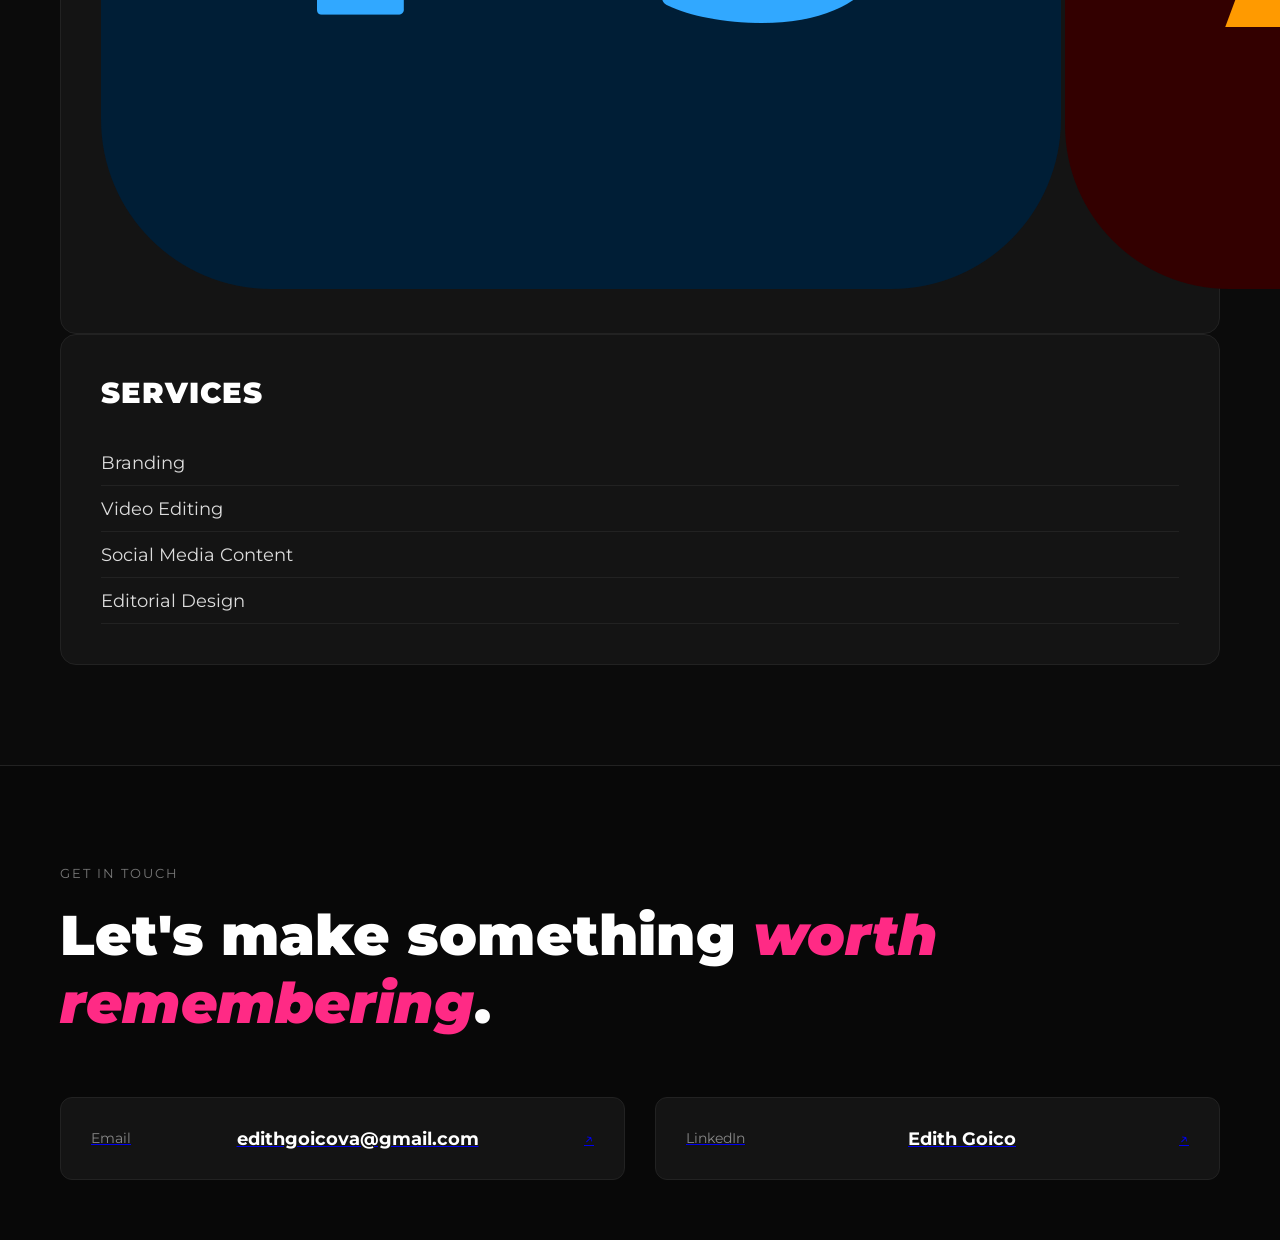
==== commit 92ccce40: "Update index.html" ====
--- a/index.html
+++ b/index.html
@@ -44,7 +44,7 @@
                     <span class="tag-label">BRANDING</span>
                     <h3>PAWFRESHY</h3>
                     <p class="card-desc">Developed the visual branding for a pet clothing brand, including the brand identity, color palette, typography, and graphic elements.</p>
-                    <a href="#" class="project-tag-btn">BETA PROJECT</a>
+                    <span class="project-tag-btn">BETA PROJECT</span>
                 </div>
             </div>
 
@@ -60,7 +60,7 @@
                 </div>
 
                 <div class="project-card" data-category="editorial">
-                    <img src="sea-of-thoughts.jpg" alt="Portada Sea of Thoughts">
+                    <img src="sea_of_thoughts.png" alt="Portada Sea of Thoughts">
                     <div class="card-content-overlay">
                         <span class="tag-label">EDITORIAL DESIGN</span>
                         <h3>SEA OF THOUGHTS</h3>
@@ -101,7 +101,6 @@
                     <span class="tag-label">BRANDING</span>
                     <h3>LA BUTACA INCÓMODA</h3>
                     <p class="card-desc">Developed the branding for a film criticism account, including a distinctive character to strengthen its visual identity and social media presence.</p>
-                    <a href="#" class="project-tag-btn">SOCIAL MEDIA CONTENT</a>
                 </div>
             </div>
         </div>
@@ -116,39 +115,50 @@
     <section id="about" class="about-section">
         <div class="about-content">
             <div class="about-text">
-                <h2 class="section-title">ABOUT</h2>
+                <h2 class="about-title" data-text="ABOUT">ABOUT</h2>
                 <p>I'm Edith Goico, a Dominican graphic designer working across branding, editorial design, and poster design. I've worked on projects ranging from complete brand identities to editorial covers and theatrical posters, always looking for ways to turn ideas into clear and engaging visual work.</p>
                 <p>I have a technical degree in Audiovisuals and Entertainment and am currently pursuing a degree in Film and Multimedia Production. I currently work as a freelance designer, collaborating with clients and creatives.</p>
                 <p class="about-quote">Let's give shape to your ideas.</p>
             </div>
             <div class="about-image-box">
-                <div class="profile-frame"></div>
+                <div class="photo-outline"></div>
+                <div class="photo-block"></div>
+                <img src="foto_persona.png" alt="Retrato de Edith Goico" class="about-photo">
             </div>
         </div>
     </section>
 
     <!-- Sección Technical Skills & Services -->
     <section class="skills-section">
-        <h2 class="section-title">TECHNICAL <i>SKILLS</i></h2>
-        <div class="skills-grid">
+        <h2 class="section-title skills-title">TECHNICAL <i>SKILLS</i></h2>
+
+        <div class="skills-wrap">
             <div class="software-card">
-                <h3>SOFT<span class="pink-text">WARE</span></h3>
+                <div class="software-tab">SOFT<span>WARE</span></div>
                 <div class="software-icons">
-                    <span>Pr</span>
-                    <span>Ai</span>
-                    <span>Ae</span>
-                    <span>Id</span>
-                    <span>Ps</span>
-                    <span>Fi</span>
-                </div>
-            </div>
+                    <div class="icon-row icon-row-top">
+                        <img src="premiere.webp" alt="Adobe Premiere Pro">
+                        <img src="da_vinci.png" alt="DaVinci Resolve">
+                        <img src="after_effects.webp" alt="Adobe After Effects">
+                    </div>
+                    <div class="icon-row">
+                        <img src="indesign.webp" alt="Adobe InDesign">
+                        <!-- Cuando subas la imagen de Lightroom, quita las flechas de esta línea y ajusta el nombre del archivo -->
+                        <!-- <img src="lightroom.webp" alt="Adobe Lightroom"> -->
+                        <img src="photoshop.webp" alt="Adobe Photoshop">
+                        <img src="illustrator.webp" alt="Adobe Illustrator">
+                        <img src="figma.png" alt="Figma">
+                    </div>
+                </div>
+            </div>
+
             <div class="services-card">
                 <h3>SERVICES</h3>
                 <ul>
-                    <li>★ Branding</li>
-                    <li>★ Video Editing</li>
-                    <li>★ Social Media Content</li>
-                    <li>★ Editorial Design</li>
+                    <li>Branding</li>
+                    <li>Video Editing</li>
+                    <li>Social Media Content</li>
+                    <li>Editorial Design</li>
                 </ul>
             </div>
         </div>
@@ -156,16 +166,20 @@
 
     <!-- Footer / Contacto -->
     <footer id="contact" class="footer-section">
-        <span class="get-in-touch">GET IN TOUCH</span>
-        <h2 class="footer-title">Let's make something <i>worth remembering</i>.</h2>
-        <div class="footer-contact-grid">
-            <div class="contact-box">
-                <span class="contact-label">Email</span>
-                <a href="mailto:edithgoicova@gmail.com" class="contact-link">edithgoicova@gmail.com ↗</a>
-            </div>
-            <div class="contact-box">
-                <span class="contact-label">LinkedIn</span>
-                <a href="#" class="contact-link">Edith Goico ↗</a>
+        <div class="footer-inner">
+            <span class="get-in-touch">GET IN TOUCH</span>
+            <h2 class="footer-title">Let's make something <i>worth remembering</i>.</h2>
+            <div class="footer-contact-grid">
+                <a class="contact-box" href="mailto:edithgoicova@gmail.com">
+                    <span class="contact-label">Email</span>
+                    <span class="contact-link">edithgoicova@gmail.com</span>
+                    <span class="contact-arrow">↗</span>
+                </a>
+                <a class="contact-box" href="https://www.linkedin.com/in/edith-goico-4761b6397/" target="_blank" rel="noopener">
+                    <span class="contact-label">LinkedIn</span>
+                    <span class="contact-link">Edith Goico</span>
+                    <span class="contact-arrow">↗</span>
+                </a>
             </div>
         </div>
     </footer>
--- a/style.css
+++ b/style.css
@@ -5,6 +5,10 @@
     padding: 0;
     box-sizing: border-box;
     font-family: 'Montserrat', sans-serif;
+}
+
+html {
+    scroll-behavior: smooth;
 }
 
 body {
@@ -73,48 +77,18 @@
     opacity: 0.85;
 }
 
-/* Hero Section */
+/* Portada */
 .hero-section {
-    padding: 80px 60px;
-    text-align: center;
-}
-
-.hero-top-labels, .hero-footer-labels {
-    display: flex;
-    justify-content: space-between;
-    align-items: center;
-    font-size: 0.8rem;
-    letter-spacing: 2px;
-    color: #aaa;
-    max-width: 1200px;
+    padding: 40px 60px 0;
+    max-width: 1400px;
     margin: 0 auto;
 }
 
-.hero-main-title h1 {
-    font-size: 11vw;
-    font-weight: 900;
-    line-height: 1;
-    letter-spacing: -2px;
-    margin: 30px 0;
-    text-transform: uppercase;
-}
-
-.year-badge {
-    display: inline-flex;
-    align-items: center;
-    justify-content: center;
-    background-color: #ff2a85;
-    color: #fff;
-    font-size: 3vw;
-    width: 8vw;
-    height: 8vw;
-    border-radius: 50%;
-    vertical-align: middle;
-}
-
-.arrow-down {
-    color: #ff2a85;
-    font-size: 1.5rem;
+.hero-img {
+    width: 100%;
+    height: auto;
+    display: block;
+    border-radius: 12px;
 }
 
 /* Sección Proyectos */
@@ -122,6 +96,7 @@
     padding: 60px;
     max-width: 1400px;
     margin: 0 auto;
+    scroll-margin-top: 80px;
 }
 
 .projects-header {
@@ -168,7 +143,7 @@
     color: #fff;
 }
 
-/* Tarjetas de Proyectos con Imágenes Visibles */
+/* Tarjetas de proyectos */
 .projects-grid {
     display: flex;
     flex-direction: column;
@@ -177,28 +152,42 @@
 
 .project-card {
     position: relative;
-    background-size: cover;
-    background-position: center;
-    background-repeat: no-repeat;
+    overflow: hidden;
     border: 1px solid #222;
     border-radius: 12px;
-    overflow: hidden;
-    min-height: 480px;
+    background: #141414;
+    transition: border-color 0.3s ease;
+}
+
+.project-card img {
+    display: block;
+    width: 100%;
+    height: auto;
+    transition: transform 0.5s ease;
+}
+
+.project-card:hover {
+    border-color: #ff2a85;
+}
+
+.project-card:hover img {
+    transform: scale(1.04);
+}
+
+.card-content-overlay {
+    position: absolute;
+    inset: 0;
     display: flex;
     flex-direction: column;
     justify-content: flex-end;
-    transition: transform 0.3s ease, border-color 0.3s ease;
-}
-
-.project-card:hover {
-    border-color: #ff2a85;
-    transform: translateY(-4px);
-}
-
-.card-content-overlay {
-    background: linear-gradient(to top, rgba(11, 11, 11, 0.95) 20%, rgba(11, 11, 11, 0.6) 70%, transparent 100%);
     padding: 40px;
-    width: 100%;
+    background: linear-gradient(to top, rgba(11, 11, 11, 0.92) 15%, rgba(11, 11, 11, 0.4) 60%, transparent 100%);
+    opacity: 0;
+    transition: opacity 0.35s ease;
+}
+
+.project-card:hover .card-content-overlay {
+    opacity: 1;
 }
 
 .tag-label {
@@ -227,6 +216,7 @@
 
 .project-tag-btn {
     display: inline-block;
+    align-self: flex-start;
     background-color: #ff2a85;
     color: #fff;
     padding: 8px 18px;
@@ -237,35 +227,6 @@
     letter-spacing: 1px;
 }
 
-/* Enlaces de Imágenes directas a cada tarjeta */
-.card-pawfreshy {
-    background-image: url('pawfreshy.jpg');
-}
-
-.card-animacion {
-    background-image: url('animacion.jpg');
-}
-
-.card-sea {
-    background-image: url('portada_portfolio.jpg');
-}
-
-.card-roomservice {
-    background-image: url('room-service.jpg');
-}
-
-.card-banco {
-    background-image: url('banco-ovulos.jpg');
-}
-
-.card-barriga {
-    background-image: url('la-barriga.jpg');
-}
-
-.card-butaca {
-    background-image: url('la-butaca.jpg');
-}
-
 /* Filas dobles y triples */
 .projects-row-double {
     display: grid;
@@ -279,8 +240,38 @@
     gap: 30px;
 }
 
-.projects-row-triple .project-card {
-    min-height: 380px;
+.projects-row-double .card-content-overlay {
+    padding: 30px;
+}
+
+.projects-row-double .project-card h3 {
+    font-size: 1.5rem;
+}
+
+.projects-row-triple .card-content-overlay {
+    padding: 24px;
+}
+
+.projects-row-triple .project-card h3 {
+    font-size: 1.3rem;
+    margin-bottom: 0;
+}
+
+/* En pantallas sin hover (celulares) el texto va debajo de la imagen */
+@media (hover: none) {
+    .project-card {
+        display: flex;
+        flex-direction: column;
+    }
+    .card-content-overlay {
+        position: static;
+        opacity: 1;
+        background: none;
+        padding: 20px;
+    }
+    .project-card:hover img {
+        transform: none;
+    }
 }
 
 /* Banner Frase */
@@ -308,6 +299,7 @@
     background: #111;
     border-top: 1px solid #222;
     border-bottom: 1px solid #222;
+    scroll-margin-top: 80px;
 }
 
 .about-content {
@@ -403,6 +395,7 @@
     padding: 100px 60px 60px 60px;
     background: #080808;
     border-top: 1px solid #222;
+    scroll-margin-top: 80px;
 }
 
 .get-in-touch {
@@ -455,3 +448,61 @@
 .contact-link:hover {
     color: #ff2a85;
 }
+
+/* Responsive (tablets y celulares) */
+@media (max-width: 900px) {
+    .navbar {
+        flex-wrap: wrap;
+        gap: 12px;
+        padding: 16px 20px;
+    }
+    .nav-links {
+        gap: 18px;
+    }
+    .hero-section {
+        padding: 20px 20px 0;
+    }
+    .projects-section,
+    .skills-section {
+        padding: 40px 20px;
+    }
+    .projects-header {
+        flex-direction: column;
+        align-items: flex-start;
+        gap: 20px;
+    }
+    .filter-buttons {
+        flex-wrap: wrap;
+        border-radius: 20px;
+    }
+    .projects-row-double,
+    .projects-row-triple,
+    .about-content,
+    .skills-grid,
+    .footer-contact-grid {
+        grid-template-columns: 1fr;
+    }
+    .banner-phrase {
+        padding: 60px 20px;
+    }
+    .banner-phrase h2 {
+        font-size: 8vw;
+    }
+    .about-section {
+        padding: 50px 20px;
+    }
+    .section-title {
+        font-size: 2rem;
+    }
+    .footer-section {
+        padding: 60px 20px 40px;
+    }
+    .footer-title {
+        font-size: 2rem;
+    }
+    .contact-box {
+        flex-direction: column;
+        align-items: flex-start;
+        gap: 10px;
+    }
+}
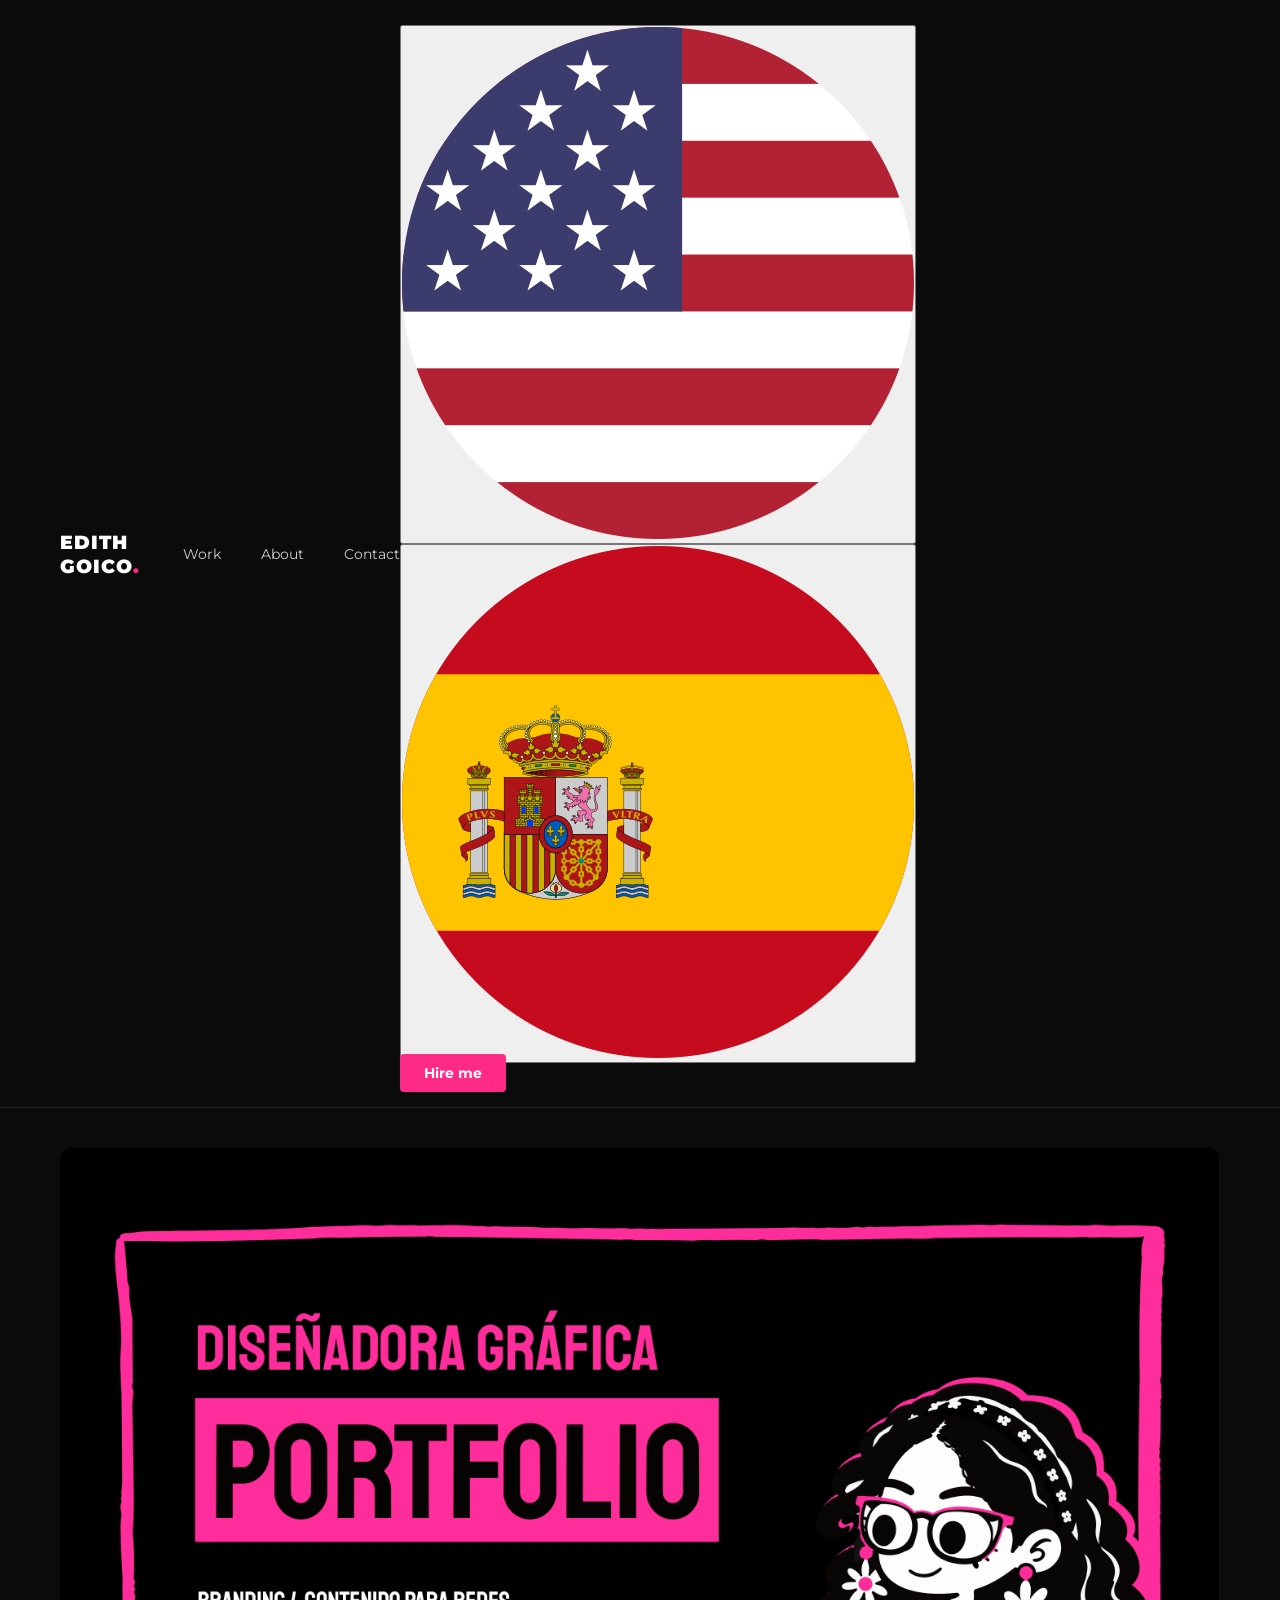
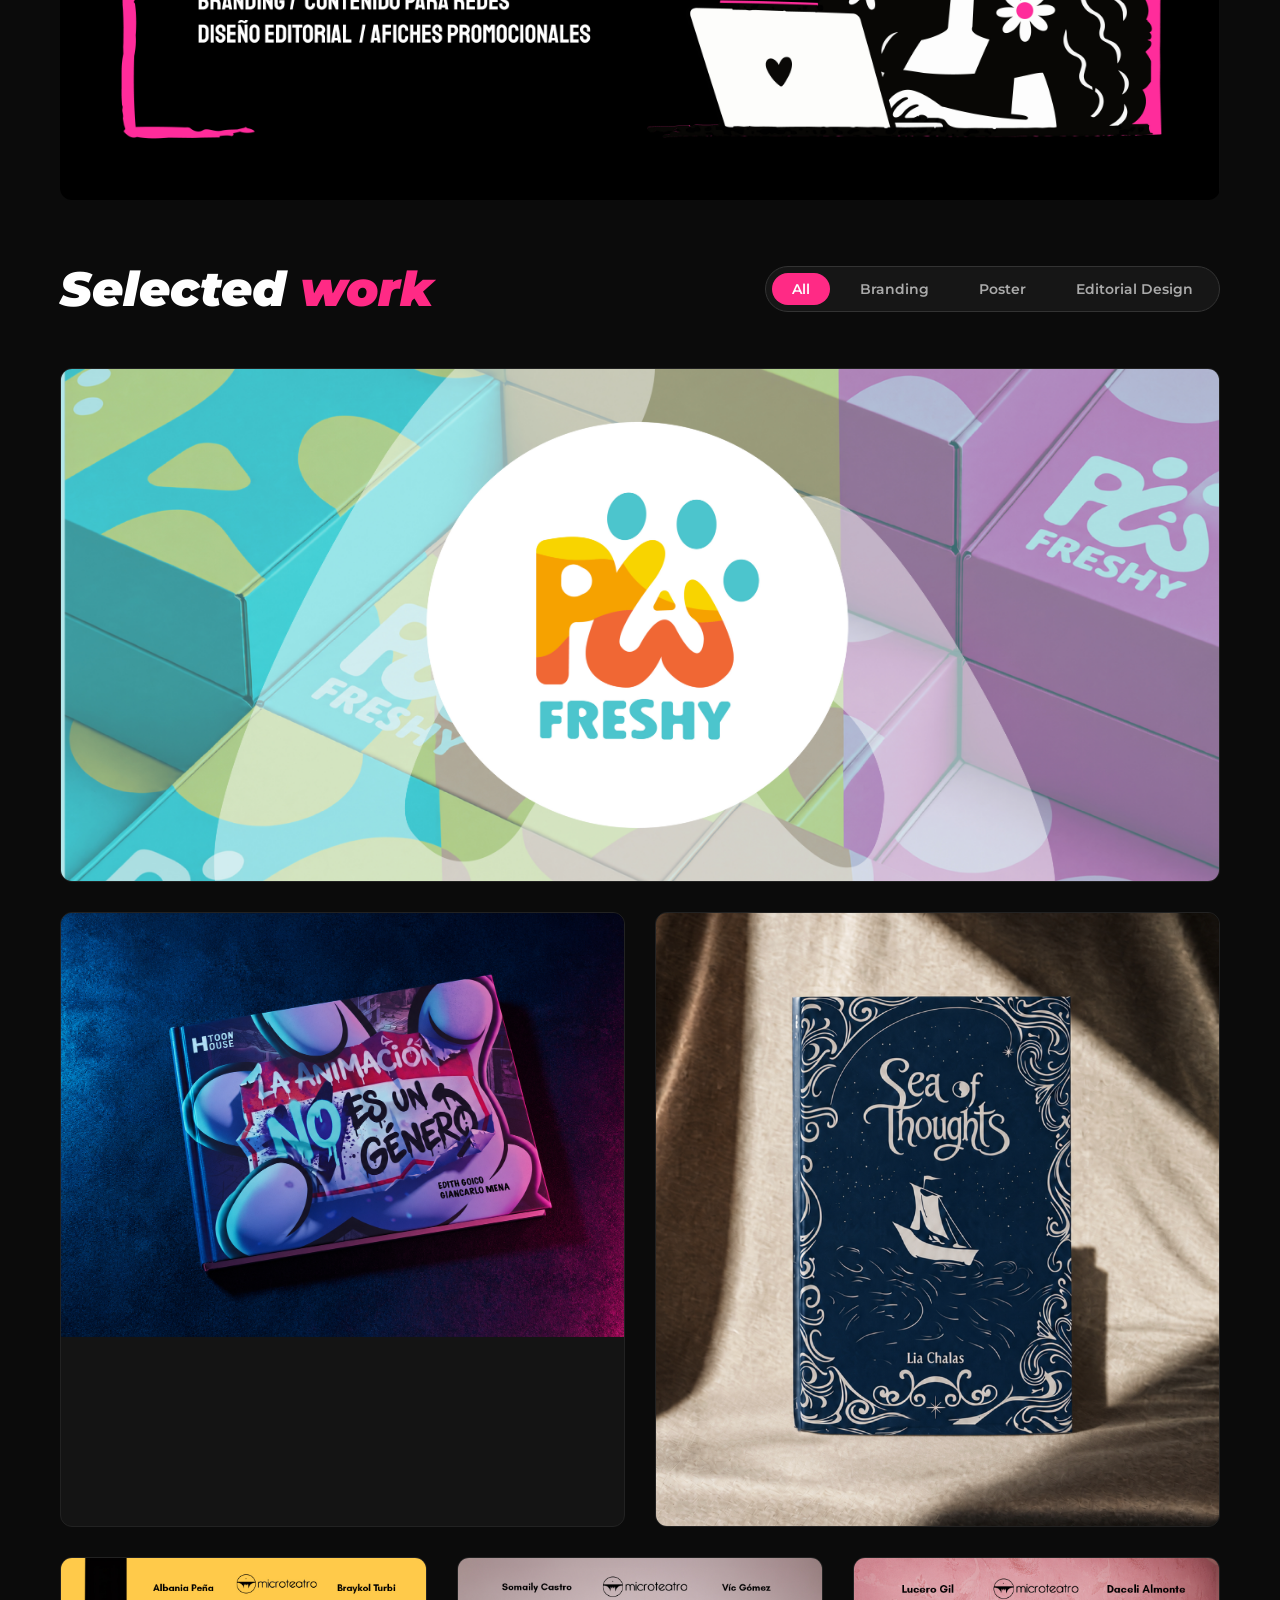
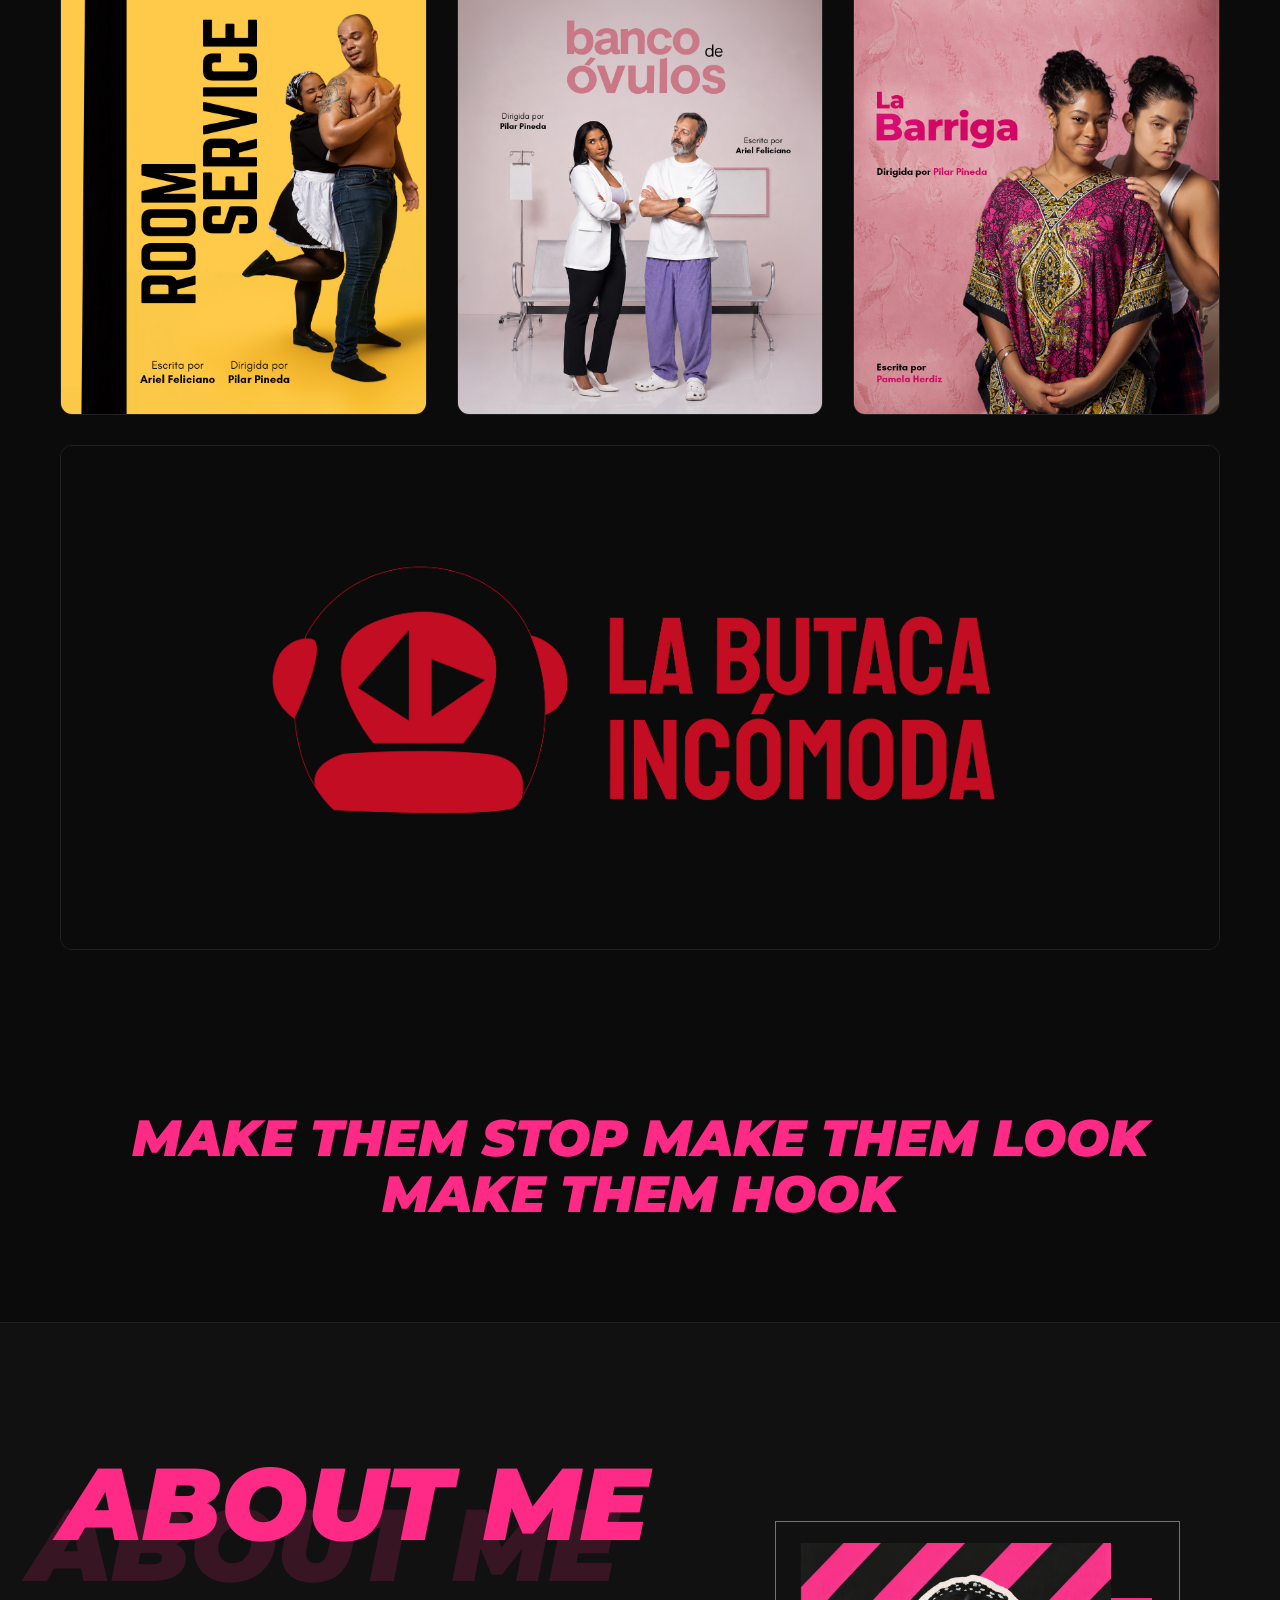
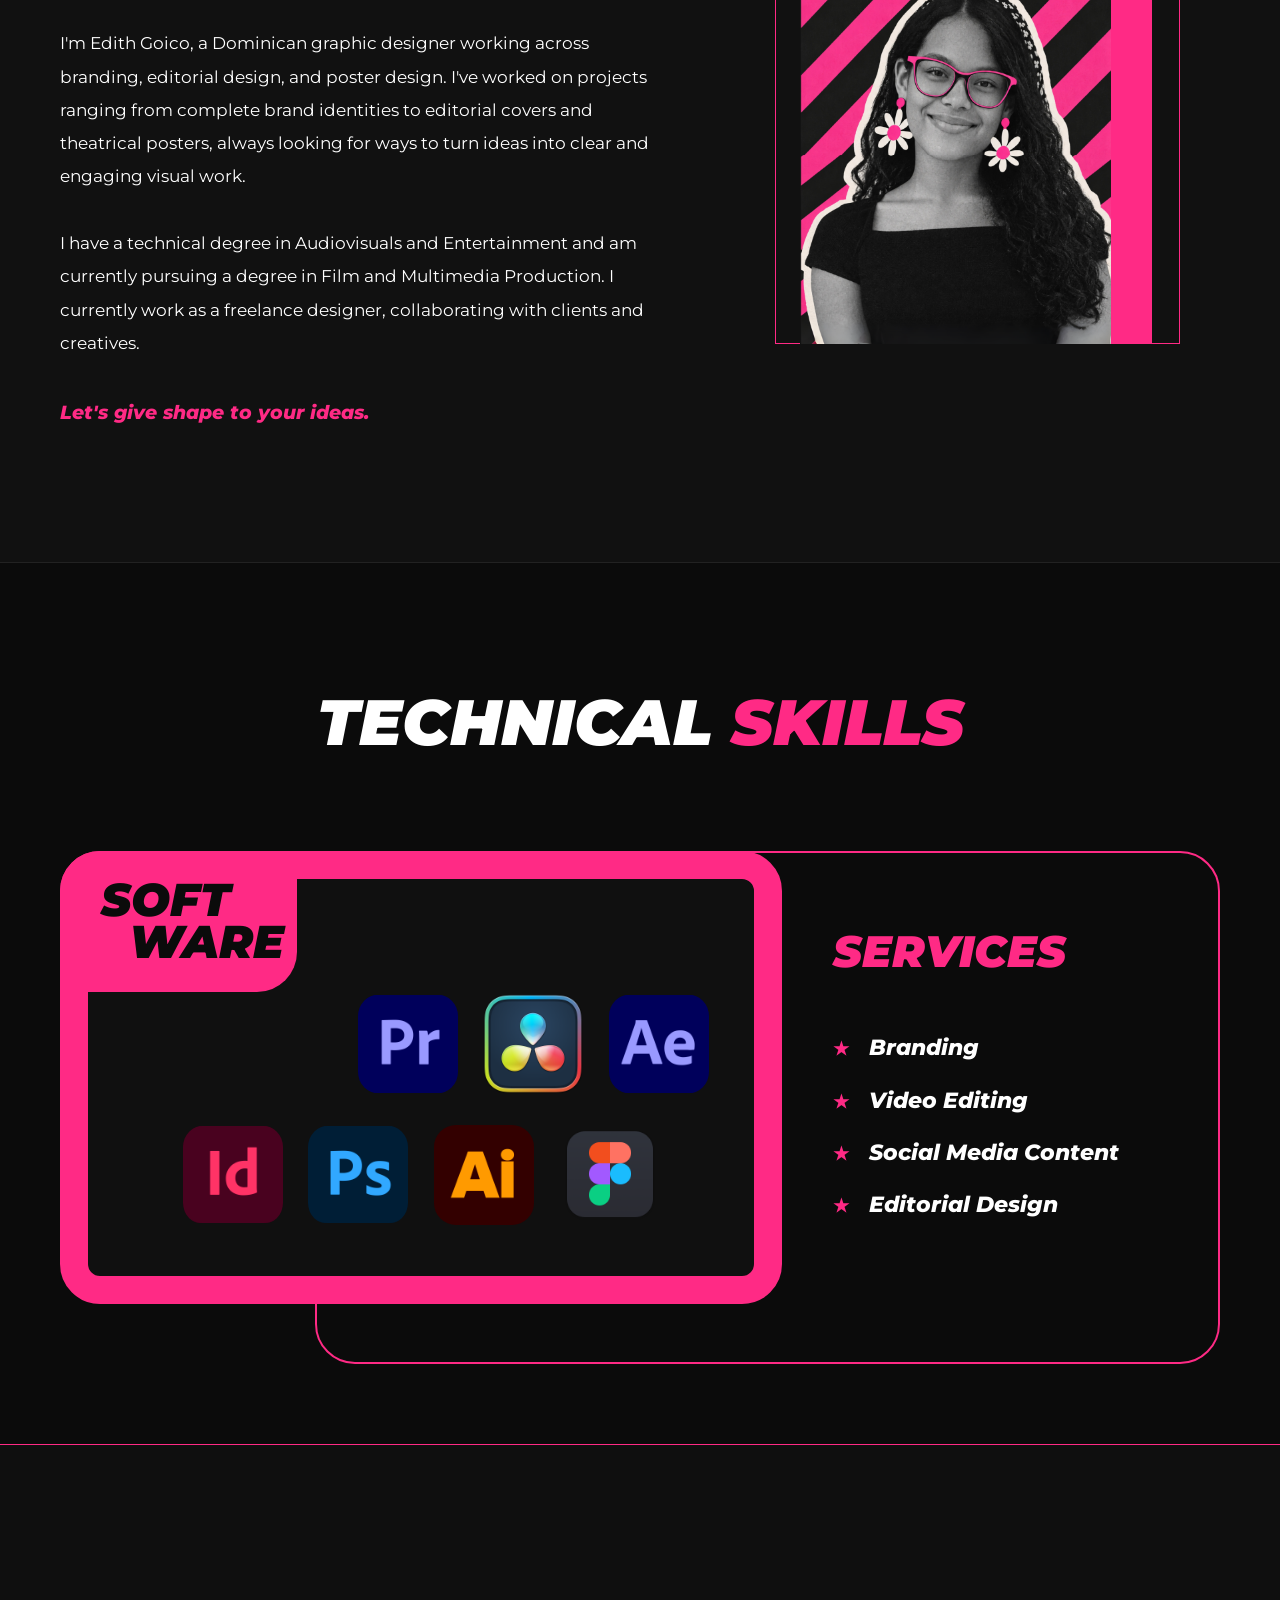
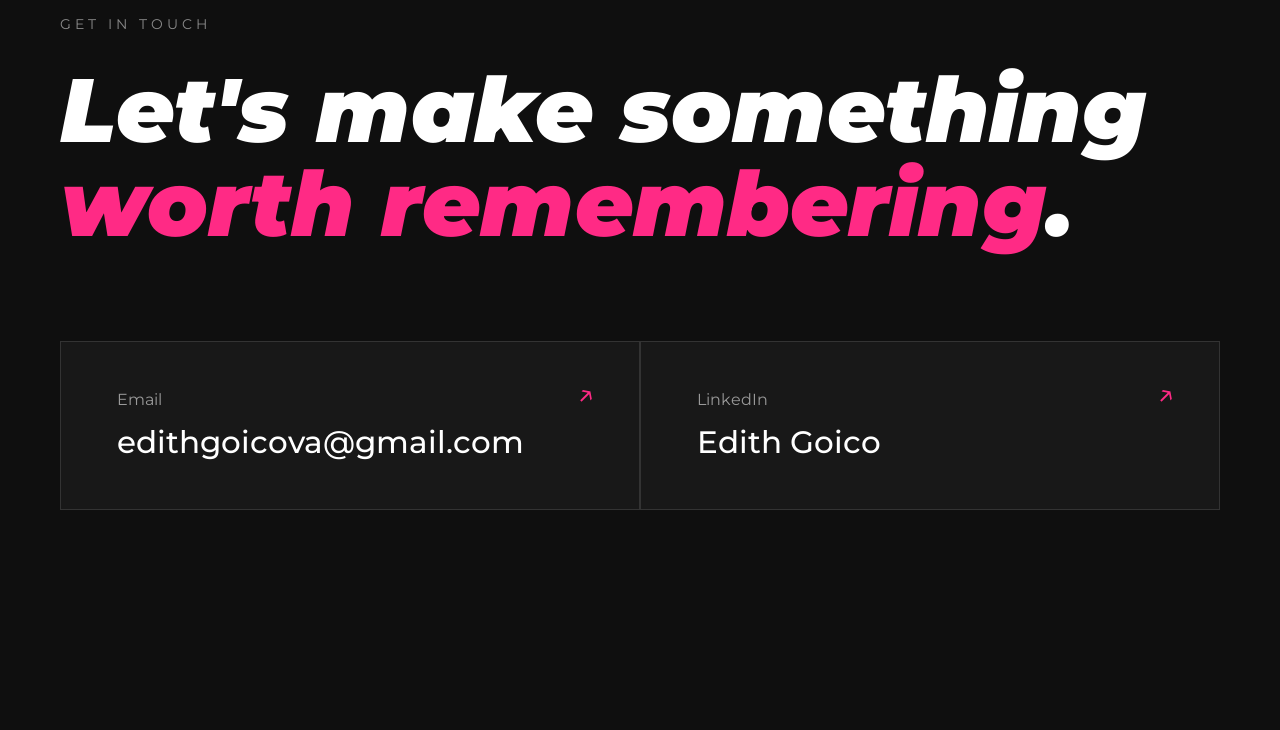
==== commit 5a9b7695: "Update index.html" ====
--- a/index.html
+++ b/index.html
@@ -12,59 +12,69 @@
     <nav class="navbar">
         <div class="nav-logo">EDITH GOICO<span>.</span></div>
         <ul class="nav-links">
-            <li><a href="#work">Work</a></li>
-            <li><a href="#about">About</a></li>
-            <li><a href="#contact">Contact</a></li>
+            <li><a href="#work" data-i18n="nav.work">Work</a></li>
+            <li><a href="#about" data-i18n="nav.about">About</a></li>
+            <li><a href="#contact" data-i18n="nav.contact">Contact</a></li>
         </ul>
-        <a href="#contact" class="hire-btn">Hire me</a>
+        <div class="nav-right">
+            <div class="lang-switch">
+                <button class="lang-btn active" data-lang="en" aria-label="English" aria-pressed="true">
+                    <img src="english.png" alt="English">
+                </button>
+                <button class="lang-btn" data-lang="es" aria-label="Español" aria-pressed="false">
+                    <img src="spanish.png" alt="Español">
+                </button>
+            </div>
+            <a href="#contact" class="hire-btn" data-i18n="nav.hire">Hire me</a>
+        </div>
     </nav>
 
     <!-- Portada -->
     <header class="hero-section">
-        <img src="portada_portfolio.jpg" alt="Edith Goico, diseñadora gráfica. Portfolio" class="hero-img">
+        <img src="portada_portfolio.jpg" alt="Edith Goico, graphic designer. Portfolio" class="hero-img" data-i18n-alt="alt.hero">
     </header>
 
     <!-- Sección de Proyectos -->
     <main id="work" class="projects-section">
         <div class="projects-header">
-            <h2 class="section-title">Selected <i>work</i></h2>
+            <h2 class="section-title" data-i18n-html="work.title">Selected <i>work</i></h2>
             <div class="filter-buttons">
-                <button class="filter-btn active" data-filter="all">All</button>
-                <button class="filter-btn" data-filter="branding">Branding</button>
-                <button class="filter-btn" data-filter="poster">Poster</button>
-                <button class="filter-btn" data-filter="editorial">Editorial Design</button>
+                <button class="filter-btn active" data-filter="all" data-i18n="filter.all">All</button>
+                <button class="filter-btn" data-filter="branding" data-i18n="filter.branding">Branding</button>
+                <button class="filter-btn" data-filter="poster" data-i18n="filter.poster">Poster</button>
+                <button class="filter-btn" data-filter="editorial" data-i18n="filter.editorial">Editorial Design</button>
             </div>
         </div>
 
         <div class="projects-grid">
             <!-- Pawfreshy -->
             <div class="project-card" data-category="branding">
-                <img src="pawfreshy.jpg" alt="Branding de Pawfreshy">
+                <img src="pawfreshy.jpg" alt="Pawfreshy branding" data-i18n-alt="alt.pawfreshy">
                 <div class="card-content-overlay">
-                    <span class="tag-label">BRANDING</span>
+                    <span class="tag-label" data-i18n="tag.branding">BRANDING</span>
                     <h3>PAWFRESHY</h3>
-                    <p class="card-desc">Developed the visual branding for a pet clothing brand, including the brand identity, color palette, typography, and graphic elements.</p>
-                    <span class="project-tag-btn">BETA PROJECT</span>
+                    <p class="card-desc" data-i18n="desc.pawfreshy">Developed the visual branding for a pet clothing brand, including the brand identity, color palette, typography, and graphic elements.</p>
+                    <span class="project-tag-btn" data-i18n="tag.beta">BETA PROJECT</span>
                 </div>
             </div>
 
             <!-- Fila doble -->
             <div class="projects-row-double">
                 <div class="project-card" data-category="editorial">
-                    <img src="animacion.jpg" alt="Portada La animación no es un género">
-                    <div class="card-content-overlay">
-                        <span class="tag-label">EDITORIAL DESIGN</span>
+                    <img src="animacion.jpg" alt="La animación no es un género book cover" data-i18n-alt="alt.animacion">
+                    <div class="card-content-overlay">
+                        <span class="tag-label" data-i18n="tag.editorial">EDITORIAL DESIGN</span>
                         <h3>LA ANIMACIÓN NO ES UN GÉNERO</h3>
-                        <p class="card-desc">Book cover design for a college project - front cover, back cover, and spine.</p>
+                        <p class="card-desc" data-i18n="desc.animacion">Book cover design for a college project - front cover, back cover, and spine.</p>
                     </div>
                 </div>
 
                 <div class="project-card" data-category="editorial">
-                    <img src="sea_of_thoughts.png" alt="Portada Sea of Thoughts">
-                    <div class="card-content-overlay">
-                        <span class="tag-label">EDITORIAL DESIGN</span>
+                    <img src="sea_of_thoughts.png" alt="Sea of Thoughts book cover" data-i18n-alt="alt.sea">
+                    <div class="card-content-overlay">
+                        <span class="tag-label" data-i18n="tag.editorial">EDITORIAL DESIGN</span>
                         <h3>SEA OF THOUGHTS</h3>
-                        <p class="card-desc">Book cover design for a poetry collection - front cover, back cover, and spine.</p>
+                        <p class="card-desc" data-i18n="desc.sea">Book cover design for a poetry collection - front cover, back cover, and spine.</p>
                     </div>
                 </div>
             </div>
@@ -72,23 +82,23 @@
             <!-- Fila triple (posters) -->
             <div class="projects-row-triple">
                 <div class="project-card" data-category="poster">
-                    <img src="room-service.jpg" alt="Póster Room Service">
-                    <div class="card-content-overlay">
-                        <span class="tag-label">POSTER</span>
+                    <img src="room-service.jpg" alt="Room Service poster" data-i18n-alt="alt.room">
+                    <div class="card-content-overlay">
+                        <span class="tag-label" data-i18n="tag.poster">POSTER</span>
                         <h3>ROOM SERVICE</h3>
                     </div>
                 </div>
                 <div class="project-card" data-category="poster">
-                    <img src="banco-ovulos.jpg" alt="Póster Banco de óvulos">
-                    <div class="card-content-overlay">
-                        <span class="tag-label">POSTER</span>
+                    <img src="banco-ovulos.jpg" alt="Banco de óvulos poster" data-i18n-alt="alt.banco">
+                    <div class="card-content-overlay">
+                        <span class="tag-label" data-i18n="tag.poster">POSTER</span>
                         <h3>BANCO DE ÓVULOS</h3>
                     </div>
                 </div>
                 <div class="project-card" data-category="poster">
-                    <img src="la-barriga.jpg" alt="Póster La barriga">
-                    <div class="card-content-overlay">
-                        <span class="tag-label">POSTER</span>
+                    <img src="la-barriga.jpg" alt="La barriga poster" data-i18n-alt="alt.barriga">
+                    <div class="card-content-overlay">
+                        <span class="tag-label" data-i18n="tag.poster">POSTER</span>
                         <h3>LA BARRIGA</h3>
                     </div>
                 </div>
@@ -96,11 +106,11 @@
 
             <!-- La Butaca Incómoda -->
             <div class="project-card" data-category="branding">
-                <img src="la-butaca.jpg" alt="Branding de La butaca incómoda">
+                <img src="la-butaca.jpg" alt="La butaca incómoda branding" data-i18n-alt="alt.butaca">
                 <div class="card-content-overlay">
-                    <span class="tag-label">BRANDING</span>
+                    <span class="tag-label" data-i18n="tag.branding">BRANDING</span>
                     <h3>LA BUTACA INCÓMODA</h3>
-                    <p class="card-desc">Developed the branding for a film criticism account, including a distinctive character to strengthen its visual identity and social media presence.</p>
+                    <p class="card-desc" data-i18n="desc.butaca">Developed the branding for a film criticism account, including a distinctive character to strengthen its visual identity and social media presence.</p>
                 </div>
             </div>
         </div>
@@ -108,29 +118,33 @@
 
     <!-- Frase llamativa -->
     <section class="banner-phrase">
-        <h2>MAKE THEM <span>STOP</span><br>MAKE THEM <span>LOOK</span><br>MAKE THEM <span>HOOK</span></h2>
+        <h2 class="phrase">
+            <span class="phrase-line" data-i18n-html="phrase.1">MAKE THEM <em>STOP</em></span>
+            <span class="phrase-line" data-i18n-html="phrase.2">MAKE THEM <em>LOOK</em></span>
+            <span class="phrase-line" data-i18n-html="phrase.3">MAKE THEM <em>HOOK</em></span>
+        </h2>
     </section>
 
     <!-- Sección About -->
     <section id="about" class="about-section">
         <div class="about-content">
             <div class="about-text">
-                <h2 class="about-title" data-text="ABOUT">ABOUT</h2>
-                <p>I'm Edith Goico, a Dominican graphic designer working across branding, editorial design, and poster design. I've worked on projects ranging from complete brand identities to editorial covers and theatrical posters, always looking for ways to turn ideas into clear and engaging visual work.</p>
-                <p>I have a technical degree in Audiovisuals and Entertainment and am currently pursuing a degree in Film and Multimedia Production. I currently work as a freelance designer, collaborating with clients and creatives.</p>
-                <p class="about-quote">Let's give shape to your ideas.</p>
+                <h2 class="about-title" data-text="ABOUT ME" data-i18n="about.title">ABOUT ME</h2>
+                <p data-i18n="about.p1">I'm Edith Goico, a Dominican graphic designer working across branding, editorial design, and poster design. I've worked on projects ranging from complete brand identities to editorial covers and theatrical posters, always looking for ways to turn ideas into clear and engaging visual work.</p>
+                <p data-i18n="about.p2">I have a technical degree in Audiovisuals and Entertainment and am currently pursuing a degree in Film and Multimedia Production. I currently work as a freelance designer, collaborating with clients and creatives.</p>
+                <p class="about-quote" data-i18n="about.quote">Let's give shape to your ideas.</p>
             </div>
             <div class="about-image-box">
                 <div class="photo-outline"></div>
                 <div class="photo-block"></div>
-                <img src="foto_persona.png" alt="Retrato de Edith Goico" class="about-photo">
+                <img src="foto_persona.png" alt="Portrait of Edith Goico" class="about-photo" data-i18n-alt="alt.portrait">
             </div>
         </div>
     </section>
 
     <!-- Sección Technical Skills & Services -->
     <section class="skills-section">
-        <h2 class="section-title skills-title">TECHNICAL <i>SKILLS</i></h2>
+        <h2 class="section-title skills-title" data-i18n-html="skills.title">TECHNICAL <i>SKILLS</i></h2>
 
         <div class="skills-wrap">
             <div class="software-card">
@@ -153,12 +167,12 @@
             </div>
 
             <div class="services-card">
-                <h3>SERVICES</h3>
+                <h3 data-i18n="services.title">SERVICES</h3>
                 <ul>
-                    <li>Branding</li>
-                    <li>Video Editing</li>
-                    <li>Social Media Content</li>
-                    <li>Editorial Design</li>
+                    <li data-i18n="svc.1">Branding</li>
+                    <li data-i18n="svc.2">Video Editing</li>
+                    <li data-i18n="svc.3">Social Media Content</li>
+                    <li data-i18n="svc.4">Editorial Design</li>
                 </ul>
             </div>
         </div>
@@ -167,11 +181,11 @@
     <!-- Footer / Contacto -->
     <footer id="contact" class="footer-section">
         <div class="footer-inner">
-            <span class="get-in-touch">GET IN TOUCH</span>
-            <h2 class="footer-title">Let's make something <i>worth remembering</i>.</h2>
+            <span class="get-in-touch" data-i18n="footer.kicker">GET IN TOUCH</span>
+            <h2 class="footer-title" data-i18n-html="footer.title">Let's make something <i>worth remembering</i>.</h2>
             <div class="footer-contact-grid">
                 <a class="contact-box" href="mailto:edithgoicova@gmail.com">
-                    <span class="contact-label">Email</span>
+                    <span class="contact-label" data-i18n="contact.email">Email</span>
                     <span class="contact-link">edithgoicova@gmail.com</span>
                     <span class="contact-arrow">↗</span>
                 </a>
@@ -184,8 +198,8 @@
         </div>
     </footer>
 
-    <!-- Filtros de proyectos -->
     <script>
+    /* ---------- Filtros de proyectos ---------- */
     document.querySelectorAll('.filter-btn').forEach(btn => {
         btn.addEventListener('click', () => {
             document.querySelector('.filter-btn.active').classList.remove('active');
@@ -196,6 +210,140 @@
             });
         });
     });
+
+    /* ---------- Traducción English / Español ---------- */
+    const translations = {
+        en: {
+            "meta.title": "Edith Goico | Film & Multimedia Portfolio",
+            "nav.work": "Work",
+            "nav.about": "About",
+            "nav.contact": "Contact",
+            "nav.hire": "Hire me",
+            "alt.hero": "Edith Goico, graphic designer. Portfolio",
+            "work.title": "Selected <i>work</i>",
+            "filter.all": "All",
+            "filter.branding": "Branding",
+            "filter.poster": "Poster",
+            "filter.editorial": "Editorial Design",
+            "tag.branding": "BRANDING",
+            "tag.editorial": "EDITORIAL DESIGN",
+            "tag.poster": "POSTER",
+            "tag.beta": "BETA PROJECT",
+            "alt.pawfreshy": "Pawfreshy branding",
+            "alt.animacion": "La animación no es un género book cover",
+            "alt.sea": "Sea of Thoughts book cover",
+            "alt.room": "Room Service poster",
+            "alt.banco": "Banco de óvulos poster",
+            "alt.barriga": "La barriga poster",
+            "alt.butaca": "La butaca incómoda branding",
+            "desc.pawfreshy": "Developed the visual branding for a pet clothing brand, including the brand identity, color palette, typography, and graphic elements.",
+            "desc.animacion": "Book cover design for a college project - front cover, back cover, and spine.",
+            "desc.sea": "Book cover design for a poetry collection - front cover, back cover, and spine.",
+            "desc.butaca": "Developed the branding for a film criticism account, including a distinctive character to strengthen its visual identity and social media presence.",
+            "phrase.1": "MAKE THEM <em>STOP</em>",
+            "phrase.2": "MAKE THEM <em>LOOK</em>",
+            "phrase.3": "MAKE THEM <em>HOOK</em>",
+            "about.title": "ABOUT ME",
+            "about.p1": "I'm Edith Goico, a Dominican graphic designer working across branding, editorial design, and poster design. I've worked on projects ranging from complete brand identities to editorial covers and theatrical posters, always looking for ways to turn ideas into clear and engaging visual work.",
+            "about.p2": "I have a technical degree in Audiovisuals and Entertainment and am currently pursuing a degree in Film and Multimedia Production. I currently work as a freelance designer, collaborating with clients and creatives.",
+            "about.quote": "Let's give shape to your ideas.",
+            "alt.portrait": "Portrait of Edith Goico",
+            "skills.title": "TECHNICAL <i>SKILLS</i>",
+            "services.title": "SERVICES",
+            "svc.1": "Branding",
+            "svc.2": "Video Editing",
+            "svc.3": "Social Media Content",
+            "svc.4": "Editorial Design",
+            "footer.kicker": "GET IN TOUCH",
+            "footer.title": "Let's make something <i>worth remembering</i>.",
+            "contact.email": "Email"
+        },
+        es: {
+            "meta.title": "Edith Goico | Portafolio de Cine y Multimedia",
+            "nav.work": "Trabajos",
+            "nav.about": "Sobre mí",
+            "nav.contact": "Contacto",
+            "nav.hire": "Contrátame",
+            "alt.hero": "Edith Goico, diseñadora gráfica. Portfolio",
+            "work.title": "Trabajos <i>seleccionados</i>",
+            "filter.all": "Todos",
+            "filter.branding": "Branding",
+            "filter.poster": "Afiches",
+            "filter.editorial": "Diseño editorial",
+            "tag.branding": "BRANDING",
+            "tag.editorial": "DISEÑO EDITORIAL",
+            "tag.poster": "AFICHE",
+            "tag.beta": "PROYECTO BETA",
+            "alt.pawfreshy": "Branding de Pawfreshy",
+            "alt.animacion": "Portada de La animación no es un género",
+            "alt.sea": "Portada de Sea of Thoughts",
+            "alt.room": "Afiche de Room Service",
+            "alt.banco": "Afiche de Banco de óvulos",
+            "alt.barriga": "Afiche de La barriga",
+            "alt.butaca": "Branding de La butaca incómoda",
+            "desc.pawfreshy": "Desarrollé la identidad visual de una marca de ropa para mascotas, incluyendo la identidad de marca, la paleta de colores, la tipografía y los elementos gráficos.",
+            "desc.animacion": "Diseño de portada de libro para un proyecto universitario - portada, contraportada y lomo.",
+            "desc.sea": "Diseño de portada de libro para una colección de poesía - portada, contraportada y lomo.",
+            "desc.butaca": "Desarrollé el branding de una cuenta de crítica de cine, incluyendo un personaje distintivo para fortalecer su identidad visual y su presencia en redes sociales.",
+            "phrase.1": "HAZ QUE SE <em>DETENGAN</em>",
+            "phrase.2": "HAZ QUE <em>MIREN</em>",
+            "phrase.3": "HAZ QUE SE <em>ENGANCHEN</em>",
+            "about.title": "SOBRE MÍ",
+            "about.p1": "Soy Edith Goico, diseñadora gráfica dominicana que trabaja en branding, diseño editorial y diseño de afiches. He trabajado en proyectos que van desde identidades de marca completas hasta portadas editoriales y afiches teatrales, siempre buscando la manera de convertir ideas en trabajos visuales claros y atractivos.",
+            "about.p2": "Tengo un título técnico en Audiovisuales y Entretenimiento y actualmente curso la carrera de Producción de Cine y Multimedia. Trabajo como diseñadora freelance, colaborando con clientes y creativos.",
+            "about.quote": "Démosle forma a tus ideas.",
+            "alt.portrait": "Retrato de Edith Goico",
+            "skills.title": "HABILIDADES <i>TÉCNICAS</i>",
+            "services.title": "SERVICIOS",
+            "svc.1": "Branding",
+            "svc.2": "Edición de video",
+            "svc.3": "Contenido para redes sociales",
+            "svc.4": "Diseño editorial",
+            "footer.kicker": "PONTE EN CONTACTO",
+            "footer.title": "Hagamos algo <i>que valga la pena recordar</i>.",
+            "contact.email": "Correo"
+        }
+    };
+
+    function setLang(lang) {
+        const dict = translations[lang];
+        document.documentElement.lang = lang;
+        document.title = dict["meta.title"];
+
+        document.querySelectorAll('[data-i18n]').forEach(el => {
+            el.textContent = dict[el.dataset.i18n];
+        });
+        document.querySelectorAll('[data-i18n-html]').forEach(el => {
+            el.innerHTML = dict[el.dataset.i18nHtml];
+        });
+        document.querySelectorAll('[data-i18n-alt]').forEach(el => {
+            el.alt = dict[el.dataset.i18nAlt];
+        });
+
+        // La sombra rosa del título de About copia el texto del título
+        const aboutTitle = document.querySelector('.about-title');
+        aboutTitle.dataset.text = aboutTitle.textContent;
+
+        document.querySelectorAll('.lang-btn').forEach(btn => {
+            const on = btn.dataset.lang === lang;
+            btn.classList.toggle('active', on);
+            btn.setAttribute('aria-pressed', on);
+        });
+
+        try { localStorage.setItem('lang', lang); } catch (e) {}
+    }
+
+    document.querySelectorAll('.lang-btn').forEach(btn => {
+        btn.addEventListener('click', () => setLang(btn.dataset.lang));
+    });
+
+    // Idioma inicial. Usa el que la persona eligió antes, y si no, el idioma de su navegador
+    let startLang = null;
+    try { startLang = localStorage.getItem('lang'); } catch (e) {}
+    if (startLang !== 'en' && startLang !== 'es') {
+        startLang = (navigator.language || '').toLowerCase().startsWith('es') ? 'es' : 'en';
+    }
+    setLang(startLang);
     </script>
 
 </body>
--- a/style.css
+++ b/style.css
@@ -1,4 +1,4 @@
-@import url('https://fonts.googleapis.com/css2?family=Montserrat:ital,wght@0,300;0,500;0,700;0,900;1,400;1,700&display=swap');
+@import url('https://fonts.googleapis.com/css2?family=Montserrat:ital,wght@0,300;0,500;0,700;0,800;0,900;1,400;1,700;1,800;1,900&display=swap');
 
 * {
     margin: 0;
@@ -113,7 +113,7 @@
 }
 
 .section-title i {
-    font-style: normal;
+    font-style: italic;
     color: #ff2a85;
 }
 
@@ -293,9 +293,9 @@
     font-style: italic;
 }
 
-/* About Section */
+/* ============ ABOUT ============ */
 .about-section {
-    padding: 80px 60px;
+    padding: 130px 60px;
     background: #111;
     border-top: 1px solid #222;
     border-bottom: 1px solid #222;
@@ -306,77 +306,188 @@
     max-width: 1300px;
     margin: 0 auto;
     display: grid;
-    grid-template-columns: 1.2fr 0.8fr;
-    gap: 60px;
+    grid-template-columns: 1.1fr 0.9fr;
+    gap: 90px;
     align-items: center;
 }
 
+.about-title {
+    position: relative;
+    isolation: isolate;
+    display: inline-block;
+    white-space: nowrap;
+    font-size: clamp(3.5rem, 8vw, 7rem);
+    font-weight: 900;
+    font-style: italic;
+    line-height: 1;
+    color: #ff2a85;
+    margin-bottom: 0.7em;
+}
+
+/* Sombra rosa oscura detrás del título */
+.about-title::before {
+    content: attr(data-text);
+    position: absolute;
+    left: -0.3em;
+    top: 0.4em;
+    z-index: -1;
+    color: rgba(255, 42, 133, 0.16);
+}
+
 .about-text p {
-    color: #bbb;
-    font-size: 1.05rem;
-    line-height: 1.7;
-    margin-bottom: 20px;
-}
-
-.about-quote {
-    color: #ff2a85;
-    font-weight: 700;
-    font-size: 1.2rem;
-    margin-top: 30px;
-}
-
-.profile-frame {
+    color: #fff;
+    font-size: clamp(1rem, 1.3vw, 1.25rem);
+    line-height: 2;
+    margin-bottom: 2em;
+}
+
+.about-text .about-quote {
+    color: #ff2a85;
+    font-weight: 800;
+    font-style: italic;
+    font-size: clamp(1.1rem, 1.5vw, 1.4rem);
+    margin-bottom: 0;
+}
+
+/* Foto completa, con cuadro rosa atrás y línea alrededor */
+.about-image-box {
+    position: relative;
+    width: min(72%, 440px);
+    margin: 0 auto;
+}
+
+.about-photo {
+    position: relative;
+    z-index: 2;
+    display: block;
     width: 100%;
-    height: 400px;
-    background: #1a1a1a;
-    border: 2px solid #ff2a85;
-    border-radius: 12px;
-    background-image: url('foto_persona.png');
-    background-size: cover;
-    background-position: center;
-}
-
-/* Skills Section */
+    height: auto;
+}
+
+.photo-outline {
+    position: absolute;
+    z-index: 0;
+    top: -5%;
+    left: -8%;
+    right: -22%;
+    bottom: 0;
+    border: 1.5px solid #ff2a85;
+}
+
+.photo-block {
+    position: absolute;
+    z-index: 1;
+    top: 14%;
+    left: 40%;
+    right: -13%;
+    bottom: 0;
+    background: #ff2a85;
+}
+
+/* ============ TECHNICAL SKILLS ============ */
 .skills-section {
-    padding: 100px 60px;
+    padding: 120px 60px 140px;
     max-width: 1400px;
     margin: 0 auto;
 }
 
-.skills-grid {
+.skills-title {
+    text-align: center;
+    font-size: clamp(2.2rem, 5vw, 4.5rem);
+}
+
+.skills-wrap {
+    position: relative;
+    max-width: 1200px;
+    margin: 90px auto 0;
     display: grid;
-    grid-template-columns: 1.2fr 0.8fr;
-    gap: 30px;
-    margin-top: 40px;
-}
-
-.software-card, .services-card {
-    background: #141414;
-    border: 1px solid #222;
-    border-radius: 16px;
-    padding: 40px;
-}
-
-.software-card h3, .services-card h3 {
-    font-size: 1.8rem;
-    font-weight: 900;
-    margin-bottom: 30px;
-    letter-spacing: 1px;
+    grid-template-columns: 1.65fr 1fr;
+    align-items: start;
+}
+
+/* Contorno rosa fino detrás de ambas tarjetas */
+.skills-wrap::before {
+    content: '';
+    position: absolute;
+    z-index: 0;
+    top: 0;
+    right: 0;
+    bottom: -60px;
+    left: 22%;
+    border: 2px solid #ff2a85;
+    border-radius: 40px;
+}
+
+.software-card {
+    --bw: clamp(14px, 2.2vw, 28px);
+    position: relative;
+    z-index: 2;
+    background: #101010;
+    border: var(--bw) solid #ff2a85;
+    border-radius: 40px;
+    padding: clamp(70px, 9vw, 130px) clamp(16px, 3vw, 40px) clamp(28px, 4vw, 56px);
+}
+
+.software-tab {
+    position: absolute;
+    top: calc(-1 * var(--bw));
+    left: calc(-1 * var(--bw));
+    background: #ff2a85;
+    color: #0b0b0b;
+    font-size: clamp(1.6rem, 3.6vw, 3.4rem);
+    font-weight: 900;
+    font-style: italic;
+    line-height: 0.92;
+    padding: clamp(16px, 2.2vw, 30px) clamp(22px, 3.2vw, 46px) clamp(16px, 2.2vw, 30px) clamp(22px, 3.2vw, 46px);
+    border-radius: 40px 0 40px 0;
+}
+
+.software-tab span {
+    display: block;
+    margin-left: 18%;
 }
 
 .software-icons {
     display: flex;
-    gap: 15px;
+    flex-direction: column;
+    gap: clamp(16px, 2.4vw, 34px);
+}
+
+.icon-row {
+    display: flex;
+    justify-content: center;
+    align-items: center;
     flex-wrap: wrap;
-}
-
-.software-icons span {
-    background: #1f1f1f;
-    color: #fff;
-    padding: 15px 25px;
-    border-radius: 8px;
-    font-weight: 700;
-    border: 1px solid #333;
+    gap: clamp(10px, 2vw, 28px);
+}
+
+.icon-row-top {
+    padding-left: 38%;
+}
+
+.software-icons img {
+    width: clamp(56px, 8vw, 100px);
+    height: clamp(56px, 8vw, 100px);
+    object-fit: contain;
+    border-radius: 22%;
+}
+
+.services-card {
+    position: relative;
+    z-index: 1;
+    align-self: stretch;
+    display: flex;
+    flex-direction: column;
+    justify-content: center;
+    padding: 20px clamp(20px, 4vw, 60px);
+}
+
+.services-card h3 {
+    font-size: clamp(1.8rem, 3.4vw, 3rem);
+    font-weight: 900;
+    font-style: italic;
+    color: #ff2a85;
+    margin-bottom: 1em;
 }
 
 .services-card ul {
@@ -384,32 +495,50 @@
 }
 
 .services-card li {
-    font-size: 1.1rem;
-    padding: 12px 0;
-    border-bottom: 1px solid #222;
-    color: #ddd;
-}
-
-/* Footer */
+    display: flex;
+    align-items: baseline;
+    gap: 0.9em;
+    font-size: clamp(1rem, 1.7vw, 1.6rem);
+    font-weight: 800;
+    font-style: italic;
+    padding: 0.6em 0;
+    color: #fff;
+}
+
+.services-card li::before {
+    content: '★';
+    font-style: normal;
+    font-size: 0.85em;
+    color: #ff2a85;
+}
+
+/* ============ CONTACT ============ */
 .footer-section {
-    padding: 100px 60px 60px 60px;
-    background: #080808;
-    border-top: 1px solid #222;
+    padding: 170px 60px 220px;
+    background: #0f0f0f;
+    border-top: 1px solid #ff2a85;
     scroll-margin-top: 80px;
 }
 
+.footer-inner {
+    max-width: 1400px;
+    margin: 0 auto;
+}
+
 .get-in-touch {
-    font-size: 0.8rem;
-    letter-spacing: 2px;
-    color: #777;
+    font-size: 0.9rem;
+    letter-spacing: 4px;
+    color: #888;
     display: block;
-    margin-bottom: 20px;
+    margin-bottom: 30px;
 }
 
 .footer-title {
-    font-size: 3.5rem;
-    font-weight: 900;
-    margin-bottom: 60px;
+    font-size: clamp(2.4rem, 7vw, 6.5rem);
+    font-weight: 900;
+    font-style: italic;
+    line-height: 1.05;
+    margin-bottom: 90px;
 }
 
 .footer-title i {
@@ -419,37 +548,48 @@
 .footer-contact-grid {
     display: grid;
     grid-template-columns: 1fr 1fr;
-    gap: 30px;
+    gap: 0;
 }
 
 .contact-box {
-    background: #141414;
-    border: 1px solid #222;
-    padding: 30px;
-    border-radius: 12px;
-    display: flex;
-    justify-content: space-between;
-    align-items: center;
+    position: relative;
+    display: flex;
+    flex-direction: column;
+    gap: 14px;
+    padding: 48px 56px;
+    background: #181818;
+    border: 1px solid #333;
+    text-decoration: none;
+    color: #fff;
+    transition: border-color 0.3s, background 0.3s;
+}
+
+.contact-box:hover {
+    border-color: #ff2a85;
+    background: #1d1d1d;
 }
 
 .contact-label {
-    color: #888;
-    font-size: 0.9rem;
+    color: #999;
+    font-size: 1rem;
 }
 
 .contact-link {
-    color: #fff;
-    text-decoration: none;
-    font-weight: 700;
-    font-size: 1.1rem;
-    transition: color 0.3s;
-}
-
-.contact-link:hover {
-    color: #ff2a85;
-}
-
-/* Responsive (tablets y celulares) */
+    font-size: clamp(1.2rem, 2.4vw, 2.1rem);
+    font-weight: 500;
+    word-break: break-word;
+}
+
+.contact-arrow {
+    position: absolute;
+    top: 36px;
+    right: 44px;
+    color: #ff2a85;
+    font-size: 2rem;
+    line-height: 1;
+}
+
+/* ============ RESPONSIVE ============ */
 @media (max-width: 900px) {
     .navbar {
         flex-wrap: wrap;
@@ -462,8 +602,7 @@
     .hero-section {
         padding: 20px 20px 0;
     }
-    .projects-section,
-    .skills-section {
+    .projects-section {
         padding: 40px 20px;
     }
     .projects-header {
@@ -476,33 +615,71 @@
         border-radius: 20px;
     }
     .projects-row-double,
-    .projects-row-triple,
-    .about-content,
-    .skills-grid,
+    .projects-row-triple {
+        grid-template-columns: 1fr;
+    }
+    .banner-phrase {
+        padding: 60px 20px;
+    }
+    .banner-phrase h2 {
+        font-size: 8vw;
+    }
+    .section-title {
+        font-size: 2rem;
+    }
+
+    /* About */
+    .about-section {
+        padding: 70px 20px;
+    }
+    .about-content {
+        grid-template-columns: 1fr;
+        gap: 70px;
+    }
+    .about-title::before {
+        left: -0.12em;
+    }
+    .about-image-box {
+        width: 68%;
+    }
+
+    /* Skills */
+    .skills-section {
+        padding: 70px 20px 80px;
+    }
+    .skills-wrap {
+        display: block;
+        margin-top: 50px;
+    }
+    .skills-wrap::before {
+        display: none;
+    }
+    .software-icons img {
+        width: 15vw;
+        height: 15vw;
+    }
+    .services-card {
+        margin-top: 30px;
+        padding: 30px 24px;
+        border: 2px solid #ff2a85;
+        border-radius: 30px;
+    }
+
+    /* Contact */
+    .footer-section {
+        padding: 90px 20px 110px;
+    }
+    .footer-title {
+        margin-bottom: 50px;
+    }
     .footer-contact-grid {
         grid-template-columns: 1fr;
     }
-    .banner-phrase {
-        padding: 60px 20px;
-    }
-    .banner-phrase h2 {
-        font-size: 8vw;
-    }
-    .about-section {
-        padding: 50px 20px;
-    }
-    .section-title {
-        font-size: 2rem;
-    }
-    .footer-section {
-        padding: 60px 20px 40px;
-    }
-    .footer-title {
-        font-size: 2rem;
-    }
     .contact-box {
-        flex-direction: column;
-        align-items: flex-start;
-        gap: 10px;
-    }
-}
+        padding: 36px 28px;
+    }
+    .contact-arrow {
+        top: 26px;
+        right: 26px;
+    }
+}
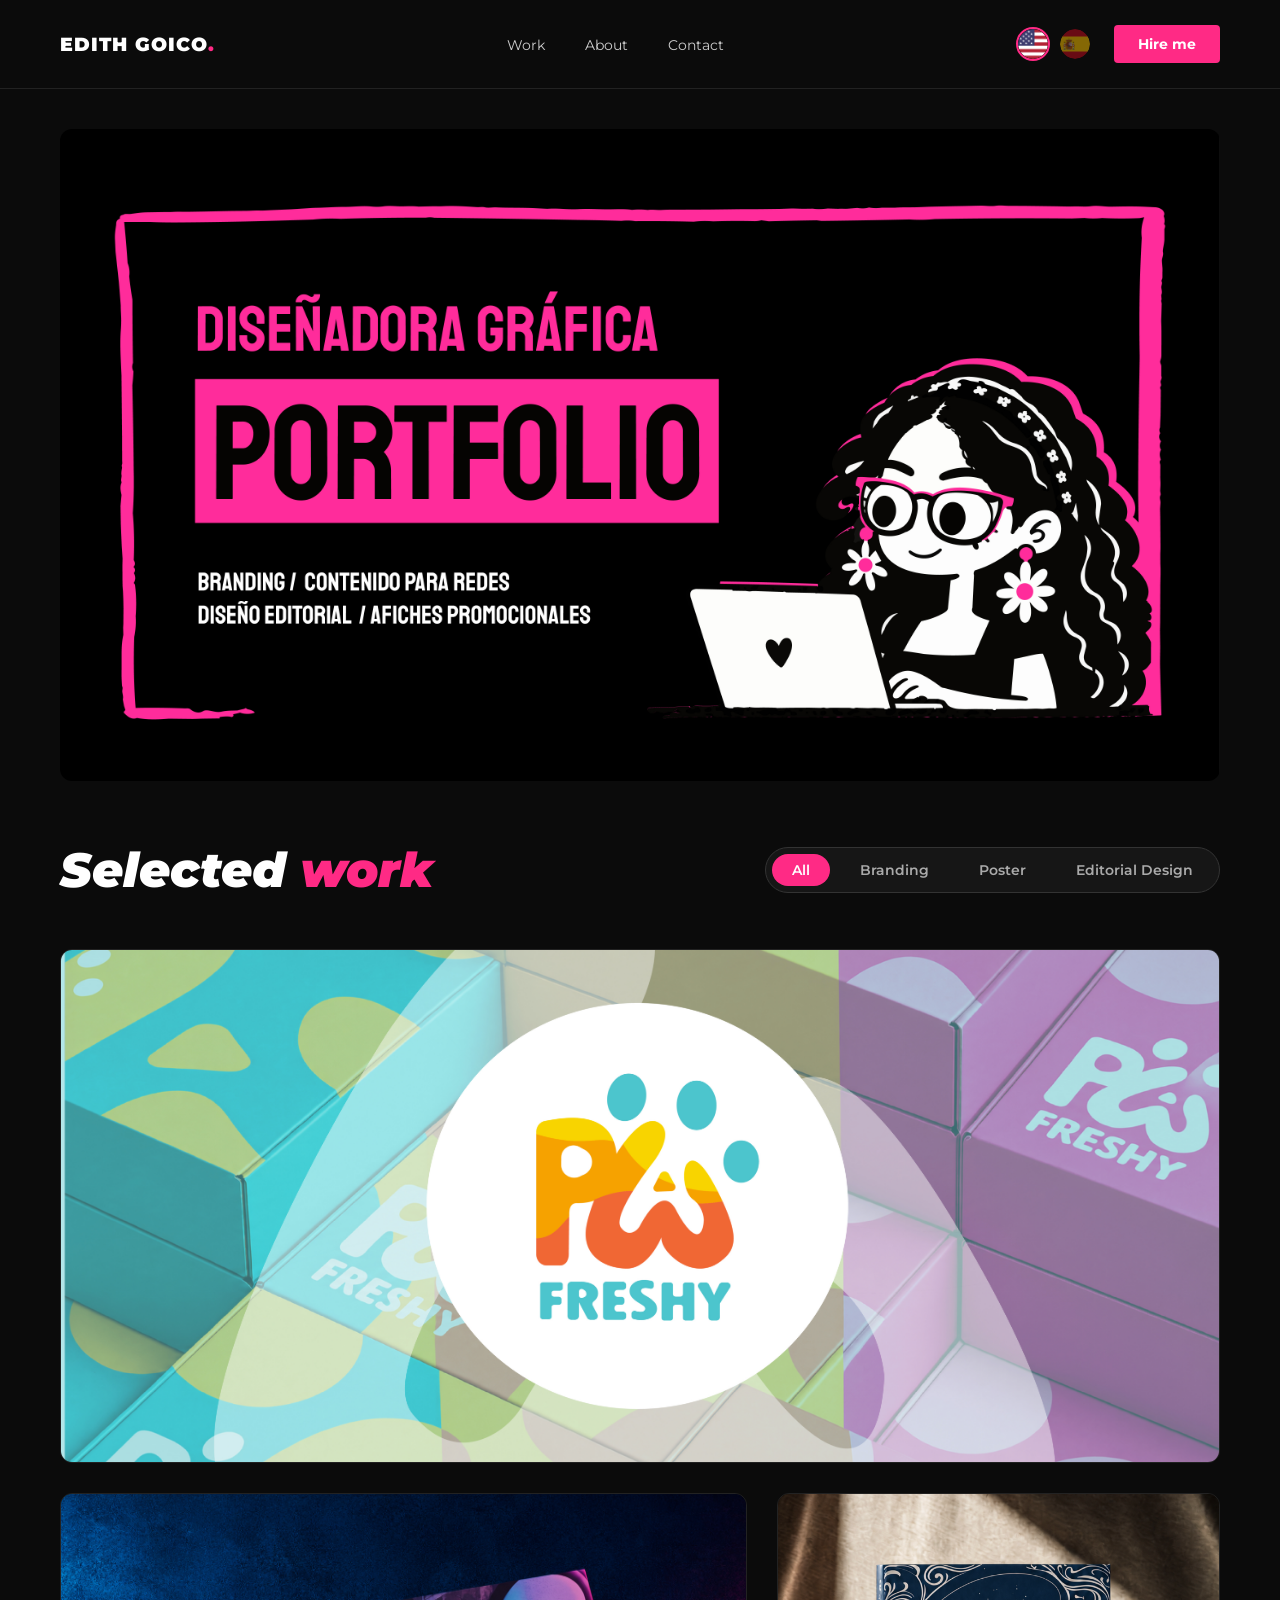
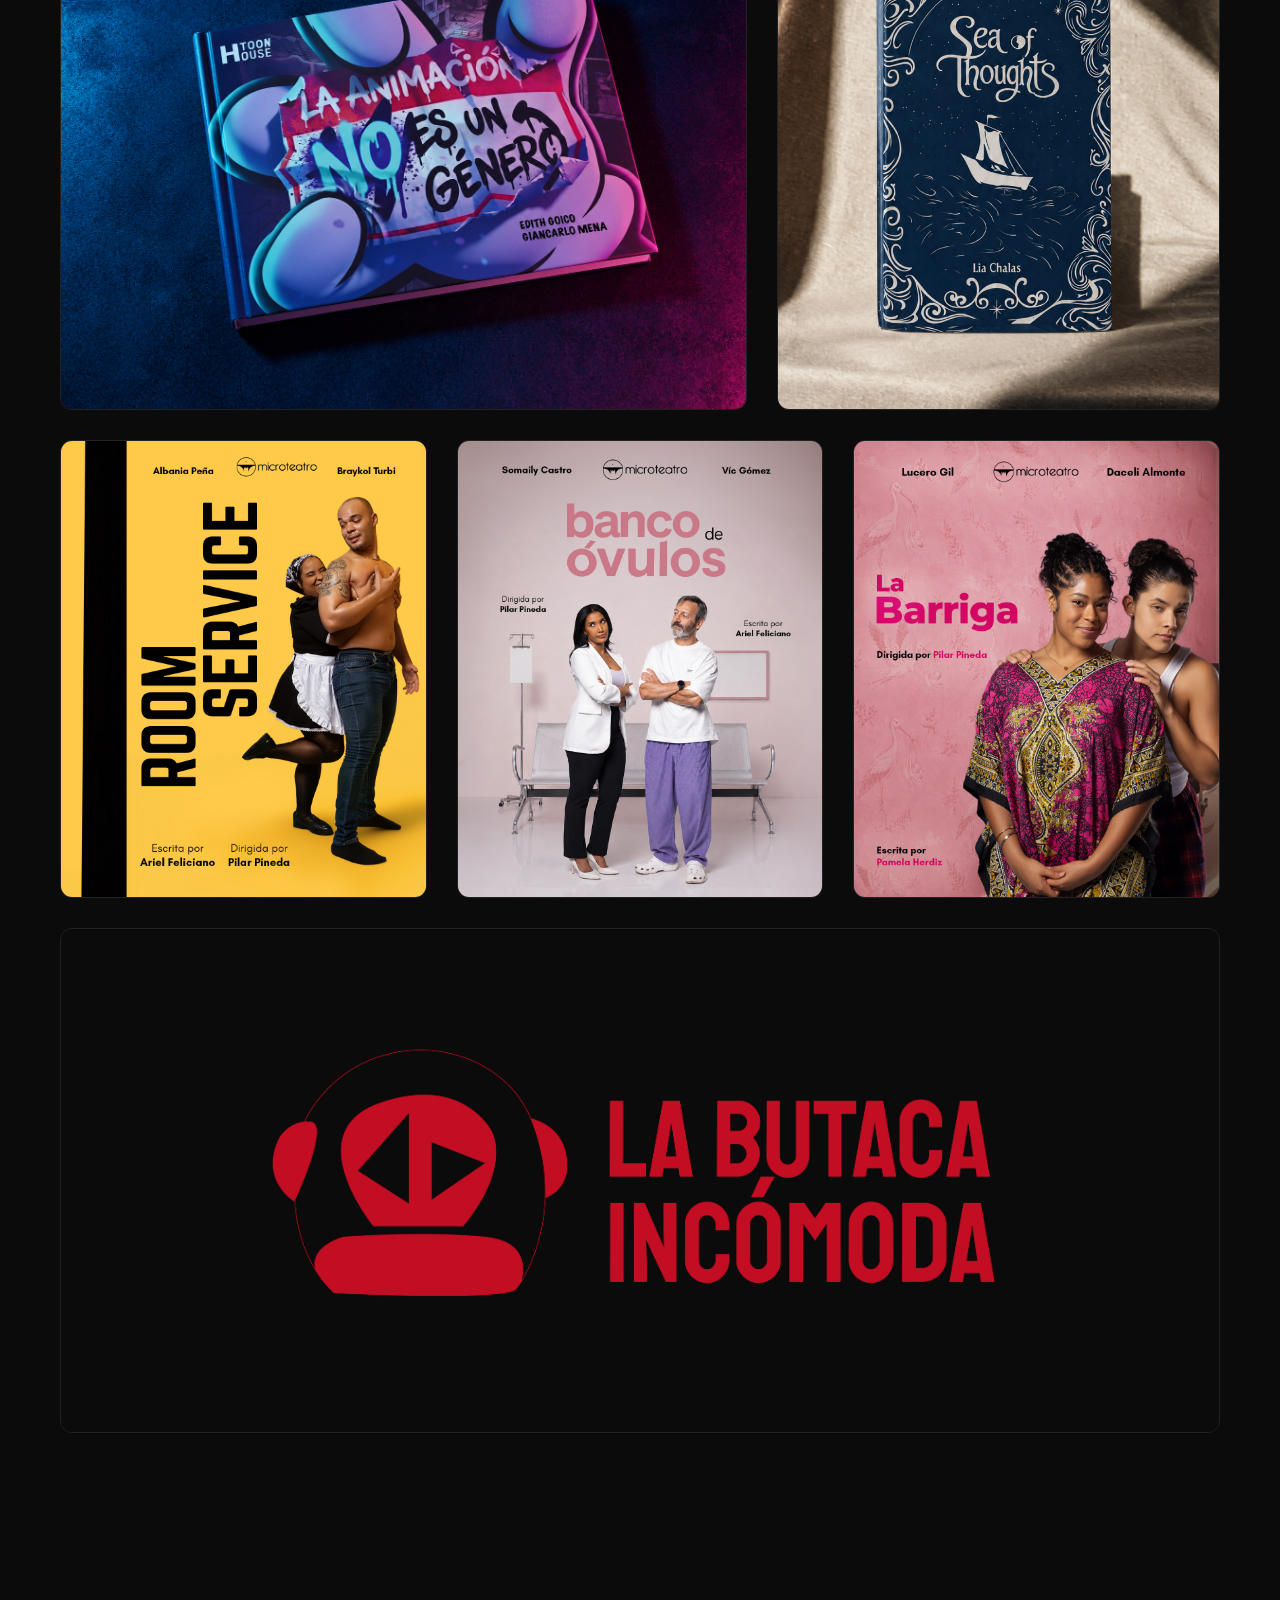
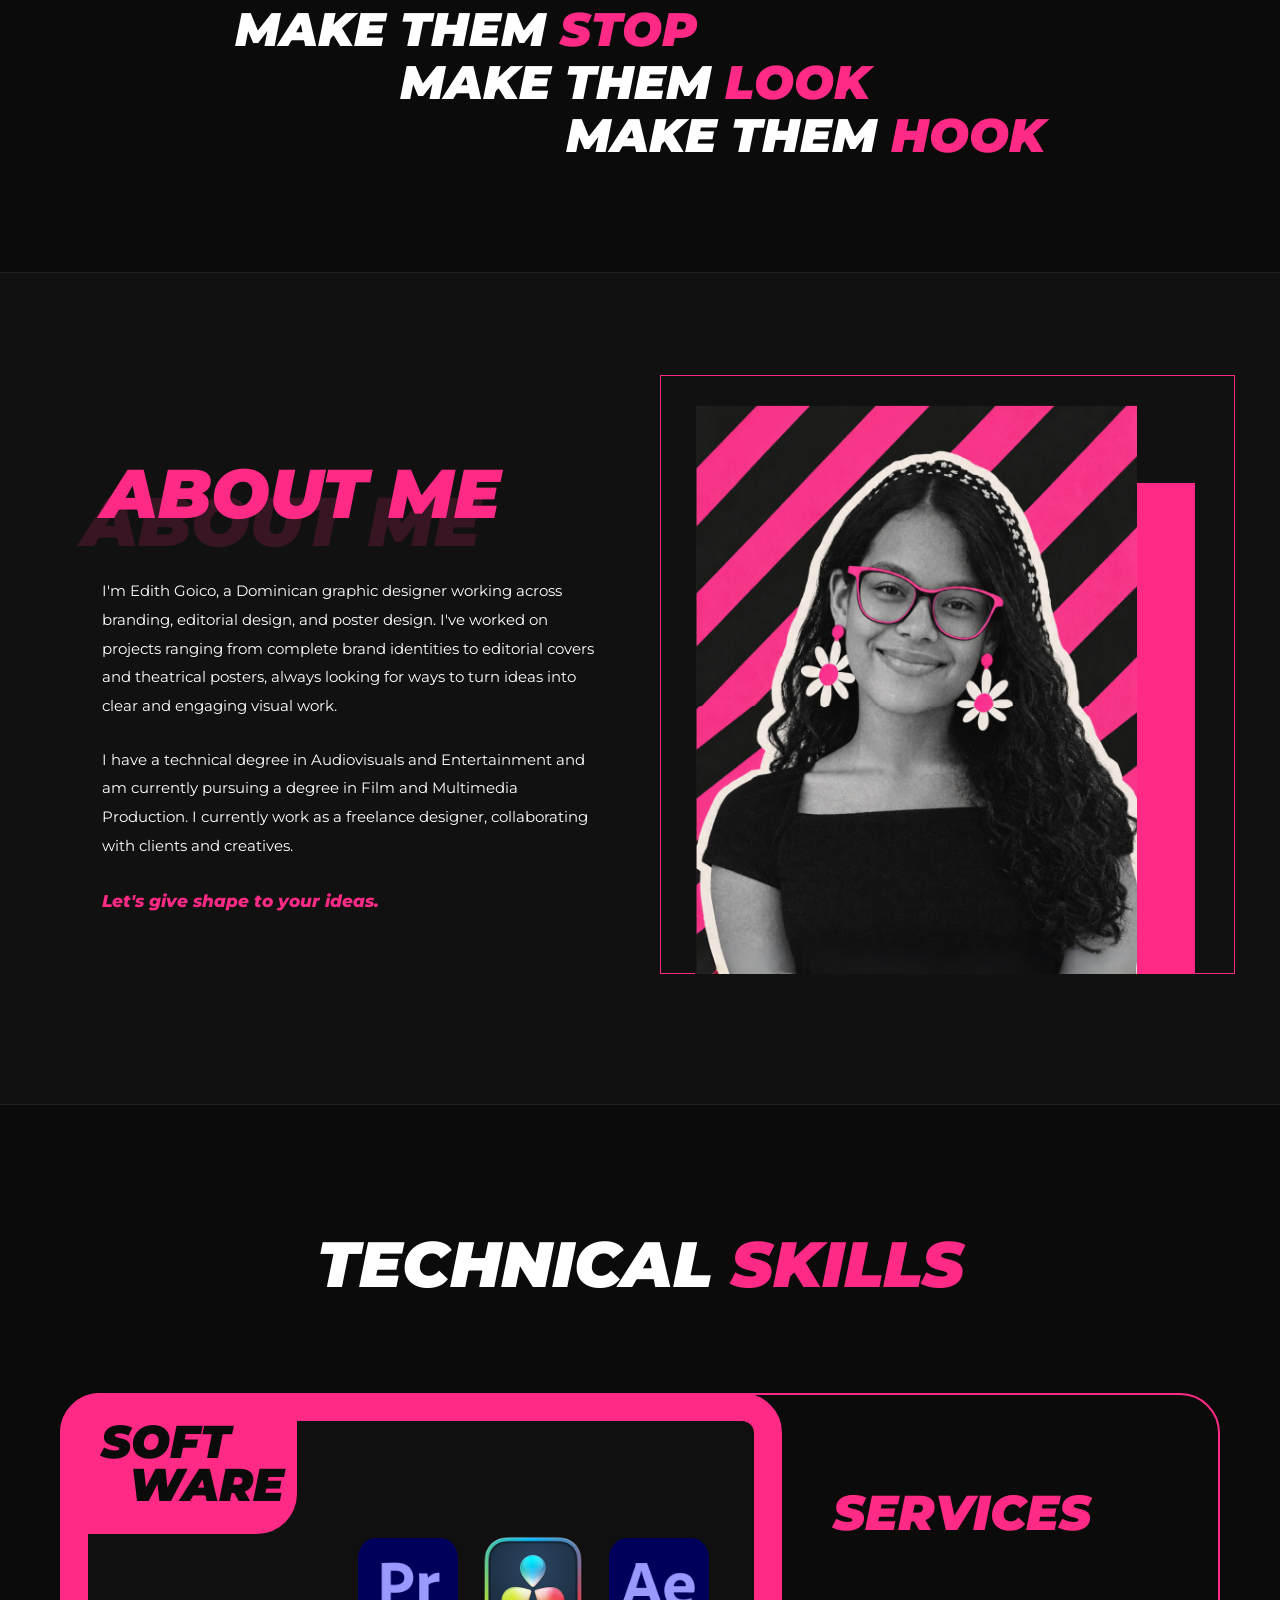
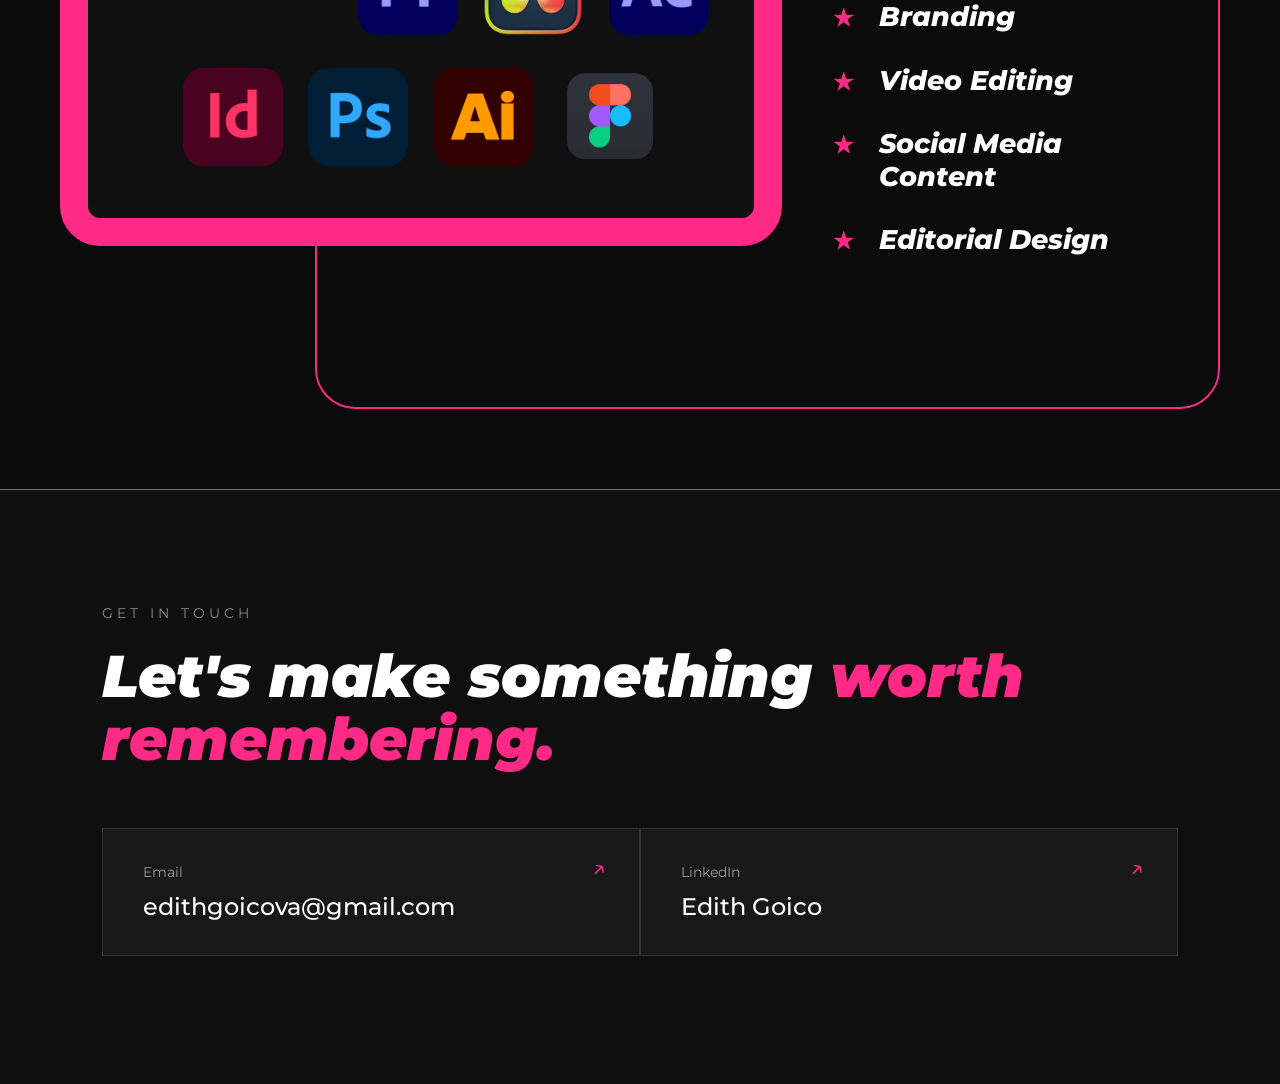
==== commit bb0569b2: "Update index.html" ====
--- a/index.html
+++ b/index.html
@@ -182,7 +182,7 @@
     <footer id="contact" class="footer-section">
         <div class="footer-inner">
             <span class="get-in-touch" data-i18n="footer.kicker">GET IN TOUCH</span>
-            <h2 class="footer-title" data-i18n-html="footer.title">Let's make something <i>worth remembering</i>.</h2>
+            <h2 class="footer-title" data-i18n-html="footer.title">Let's make something <i>worth remembering.</i></h2>
             <div class="footer-contact-grid">
                 <a class="contact-box" href="mailto:edithgoicova@gmail.com">
                     <span class="contact-label" data-i18n="contact.email">Email</span>
@@ -255,7 +255,7 @@
             "svc.3": "Social Media Content",
             "svc.4": "Editorial Design",
             "footer.kicker": "GET IN TOUCH",
-            "footer.title": "Let's make something <i>worth remembering</i>.",
+            "footer.title": "Let's make something <i>worth remembering.</i>",
             "contact.email": "Email"
         },
         es: {
@@ -300,7 +300,7 @@
             "svc.3": "Contenido para redes sociales",
             "svc.4": "Diseño editorial",
             "footer.kicker": "PONTE EN CONTACTO",
-            "footer.title": "Hagamos algo <i>que valga la pena recordar</i>.",
+            "footer.title": "Hagamos algo <i>que valga la pena recordar.</i>",
             "contact.email": "Correo"
         }
     };
--- a/style.css
+++ b/style.css
@@ -22,7 +22,7 @@
     color: #ff2a85;
 }
 
-/* Barra de navegación */
+/* ============ NAVBAR ============ */
 .navbar {
     display: flex;
     justify-content: space-between;
@@ -60,6 +60,12 @@
 
 .nav-links a:hover {
     color: #fff;
+}
+
+.nav-right {
+    display: flex;
+    align-items: center;
+    gap: 22px;
 }
 
 .hire-btn {
@@ -71,13 +77,55 @@
     font-weight: 700;
     font-size: 0.9rem;
     transition: opacity 0.3s;
+    white-space: nowrap;
 }
 
 .hire-btn:hover {
     opacity: 0.85;
 }
 
-/* Portada */
+/* Selector de idioma */
+.lang-switch {
+    display: flex;
+    gap: 8px;
+}
+
+.lang-btn {
+    width: 34px;
+    height: 34px;
+    padding: 0;
+    border: 2px solid transparent;
+    border-radius: 50%;
+    background: none;
+    cursor: pointer;
+    opacity: 0.5;
+    overflow: hidden;
+    transition: opacity 0.3s, border-color 0.3s;
+}
+
+.lang-btn img {
+    display: block;
+    width: 100%;
+    height: 100%;
+    object-fit: cover;
+    border-radius: 50%;
+}
+
+.lang-btn:hover {
+    opacity: 1;
+}
+
+.lang-btn.active {
+    opacity: 1;
+    border-color: #ff2a85;
+}
+
+.lang-btn:focus-visible {
+    outline: 2px solid #fff;
+    outline-offset: 2px;
+}
+
+/* ============ PORTADA ============ */
 .hero-section {
     padding: 40px 60px 0;
     max-width: 1400px;
@@ -91,7 +139,7 @@
     border-radius: 12px;
 }
 
-/* Sección Proyectos */
+/* ============ PROYECTOS ============ */
 .projects-section {
     padding: 60px;
     max-width: 1400px;
@@ -227,25 +275,31 @@
     letter-spacing: 1px;
 }
 
-/* Filas dobles y triples */
+/* Fila doble. La columna de la animación es más ancha y ambas imágenes llenan su tarjeta */
 .projects-row-double {
     display: grid;
-    grid-template-columns: 1fr 1fr;
+    grid-template-columns: 1.55fr 1fr;
     gap: 30px;
 }
 
+.projects-row-double .project-card img {
+    height: 100%;
+    object-fit: cover;
+}
+
+.projects-row-double .card-content-overlay {
+    padding: 30px;
+}
+
+.projects-row-double .project-card h3 {
+    font-size: 1.5rem;
+}
+
+/* Fila triple */
 .projects-row-triple {
     display: grid;
     grid-template-columns: 1fr 1fr 1fr;
     gap: 30px;
-}
-
-.projects-row-double .card-content-overlay {
-    padding: 30px;
-}
-
-.projects-row-double .project-card h3 {
-    font-size: 1.5rem;
 }
 
 .projects-row-triple .card-content-overlay {
@@ -263,6 +317,9 @@
         display: flex;
         flex-direction: column;
     }
+    .projects-row-double .project-card img {
+        height: auto;
+    }
     .card-content-overlay {
         position: static;
         opacity: 1;
@@ -274,28 +331,43 @@
     }
 }
 
-/* Banner Frase */
+/* ============ FRASE ============ */
 .banner-phrase {
-    padding: 100px 60px;
-    text-align: center;
+    padding: 110px 60px;
     background: #0b0b0b;
 }
 
-.banner-phrase h2 {
-    font-size: 4vw;
+.phrase {
+    display: table;
+    margin: 0 auto;
+    font-size: clamp(1.5rem, 3.7vw, 4rem);
     font-weight: 900;
-    line-height: 1.1;
+    font-style: italic;
+    line-height: 1.12;
     text-transform: uppercase;
 }
 
-.banner-phrase span {
-    color: #ff2a85;
-    font-style: italic;
-}
-
-/* ============ ABOUT ============ */
+.phrase-line {
+    display: block;
+    white-space: nowrap;
+}
+
+.phrase-line:nth-child(2) {
+    margin-left: 3.5em;
+}
+
+.phrase-line:nth-child(3) {
+    margin-left: 7em;
+}
+
+.phrase em {
+    font-style: italic;
+    color: #ff2a85;
+}
+
+/* ============ ABOUT ME ============ */
 .about-section {
-    padding: 130px 60px;
+    padding: 130px clamp(24px, 8vw, 160px);
     background: #111;
     border-top: 1px solid #222;
     border-bottom: 1px solid #222;
@@ -303,11 +375,11 @@
 }
 
 .about-content {
-    max-width: 1300px;
+    max-width: 1200px;
     margin: 0 auto;
     display: grid;
-    grid-template-columns: 1.1fr 0.9fr;
-    gap: 90px;
+    grid-template-columns: 1fr 1fr;
+    gap: 70px;
     align-items: center;
 }
 
@@ -316,7 +388,7 @@
     isolation: isolate;
     display: inline-block;
     white-space: nowrap;
-    font-size: clamp(3.5rem, 8vw, 7rem);
+    font-size: clamp(2.8rem, 5.4vw, 5rem);
     font-weight: 900;
     font-style: italic;
     line-height: 1;
@@ -336,24 +408,24 @@
 
 .about-text p {
     color: #fff;
-    font-size: clamp(1rem, 1.3vw, 1.25rem);
-    line-height: 2;
-    margin-bottom: 2em;
+    font-size: clamp(0.95rem, 1.1vw, 1.1rem);
+    line-height: 1.9;
+    margin-bottom: 1.6em;
 }
 
 .about-text .about-quote {
     color: #ff2a85;
     font-weight: 800;
     font-style: italic;
-    font-size: clamp(1.1rem, 1.5vw, 1.4rem);
+    font-size: clamp(1.05rem, 1.35vw, 1.25rem);
     margin-bottom: 0;
 }
 
 /* Foto completa, con cuadro rosa atrás y línea alrededor */
 .about-image-box {
     position: relative;
-    width: min(72%, 440px);
-    margin: 0 auto;
+    width: min(88%, 560px);
+    margin: 0 8% 0 auto;
 }
 
 .about-photo {
@@ -438,7 +510,7 @@
     font-weight: 900;
     font-style: italic;
     line-height: 0.92;
-    padding: clamp(16px, 2.2vw, 30px) clamp(22px, 3.2vw, 46px) clamp(16px, 2.2vw, 30px) clamp(22px, 3.2vw, 46px);
+    padding: clamp(16px, 2.2vw, 30px) clamp(22px, 3.2vw, 46px);
     border-radius: 40px 0 40px 0;
 }
 
@@ -479,15 +551,15 @@
     display: flex;
     flex-direction: column;
     justify-content: center;
-    padding: 20px clamp(20px, 4vw, 60px);
+    padding: clamp(60px, 7vw, 100px) clamp(20px, 3.5vw, 50px) clamp(50px, 6vw, 90px) clamp(24px, 4vw, 60px);
 }
 
 .services-card h3 {
-    font-size: clamp(1.8rem, 3.4vw, 3rem);
+    font-size: clamp(2rem, 3.8vw, 3.4rem);
     font-weight: 900;
     font-style: italic;
     color: #ff2a85;
-    margin-bottom: 1em;
+    margin-bottom: 0.9em;
 }
 
 .services-card ul {
@@ -498,10 +570,11 @@
     display: flex;
     align-items: baseline;
     gap: 0.9em;
-    font-size: clamp(1rem, 1.7vw, 1.6rem);
+    font-size: clamp(1.1rem, 2.1vw, 2rem);
     font-weight: 800;
     font-style: italic;
-    padding: 0.6em 0;
+    line-height: 1.25;
+    padding: 0.55em 0;
     color: #fff;
 }
 
@@ -514,34 +587,35 @@
 
 /* ============ CONTACT ============ */
 .footer-section {
-    padding: 170px 60px 220px;
+    padding: clamp(80px, 9vw, 120px) clamp(24px, 8vw, 160px) clamp(90px, 10vw, 140px);
     background: #0f0f0f;
     border-top: 1px solid #ff2a85;
     scroll-margin-top: 80px;
 }
 
 .footer-inner {
-    max-width: 1400px;
+    max-width: 1200px;
     margin: 0 auto;
 }
 
 .get-in-touch {
-    font-size: 0.9rem;
+    font-size: 0.85rem;
     letter-spacing: 4px;
     color: #888;
     display: block;
-    margin-bottom: 30px;
+    margin-bottom: 24px;
 }
 
 .footer-title {
-    font-size: clamp(2.4rem, 7vw, 6.5rem);
+    font-size: clamp(2rem, 4.6vw, 4.2rem);
     font-weight: 900;
     font-style: italic;
-    line-height: 1.05;
-    margin-bottom: 90px;
+    line-height: 1.08;
+    margin-bottom: 56px;
 }
 
 .footer-title i {
+    font-style: italic;
     color: #ff2a85;
 }
 
@@ -555,8 +629,8 @@
     position: relative;
     display: flex;
     flex-direction: column;
-    gap: 14px;
-    padding: 48px 56px;
+    gap: 10px;
+    padding: 34px 40px;
     background: #181818;
     border: 1px solid #333;
     text-decoration: none;
@@ -571,21 +645,22 @@
 
 .contact-label {
     color: #999;
-    font-size: 1rem;
+    font-size: 0.9rem;
 }
 
 .contact-link {
-    font-size: clamp(1.2rem, 2.4vw, 2.1rem);
+    font-size: clamp(1.1rem, 1.9vw, 1.6rem);
     font-weight: 500;
     word-break: break-word;
+    padding-right: 40px;
 }
 
 .contact-arrow {
     position: absolute;
-    top: 36px;
-    right: 44px;
-    color: #ff2a85;
-    font-size: 2rem;
+    top: 26px;
+    right: 32px;
+    color: #ff2a85;
+    font-size: 1.6rem;
     line-height: 1;
 }
 
@@ -599,6 +674,9 @@
     .nav-links {
         gap: 18px;
     }
+    .nav-right {
+        gap: 14px;
+    }
     .hero-section {
         padding: 20px 20px 0;
     }
@@ -618,19 +696,30 @@
     .projects-row-triple {
         grid-template-columns: 1fr;
     }
+    .projects-row-double .project-card img {
+        height: auto;
+    }
+    .section-title {
+        font-size: 2rem;
+    }
+
+    /* Frase */
     .banner-phrase {
         padding: 60px 20px;
     }
-    .banner-phrase h2 {
-        font-size: 8vw;
-    }
-    .section-title {
-        font-size: 2rem;
+    .phrase {
+        font-size: 4.6vw;
+    }
+    .phrase-line:nth-child(2) {
+        margin-left: 1.2em;
+    }
+    .phrase-line:nth-child(3) {
+        margin-left: 2.4em;
     }
 
     /* About */
     .about-section {
-        padding: 70px 20px;
+        padding: 70px 24px;
     }
     .about-content {
         grid-template-columns: 1fr;
@@ -641,6 +730,7 @@
     }
     .about-image-box {
         width: 68%;
+        margin: 0 auto;
     }
 
     /* Skills */
@@ -660,26 +750,26 @@
     }
     .services-card {
         margin-top: 30px;
-        padding: 30px 24px;
+        padding: 36px 24px;
         border: 2px solid #ff2a85;
         border-radius: 30px;
     }
 
     /* Contact */
     .footer-section {
-        padding: 90px 20px 110px;
+        padding: 70px 24px 90px;
     }
     .footer-title {
-        margin-bottom: 50px;
+        margin-bottom: 40px;
     }
     .footer-contact-grid {
         grid-template-columns: 1fr;
     }
     .contact-box {
-        padding: 36px 28px;
+        padding: 28px 24px;
     }
     .contact-arrow {
-        top: 26px;
-        right: 26px;
-    }
-}
+        top: 20px;
+        right: 22px;
+    }
+}
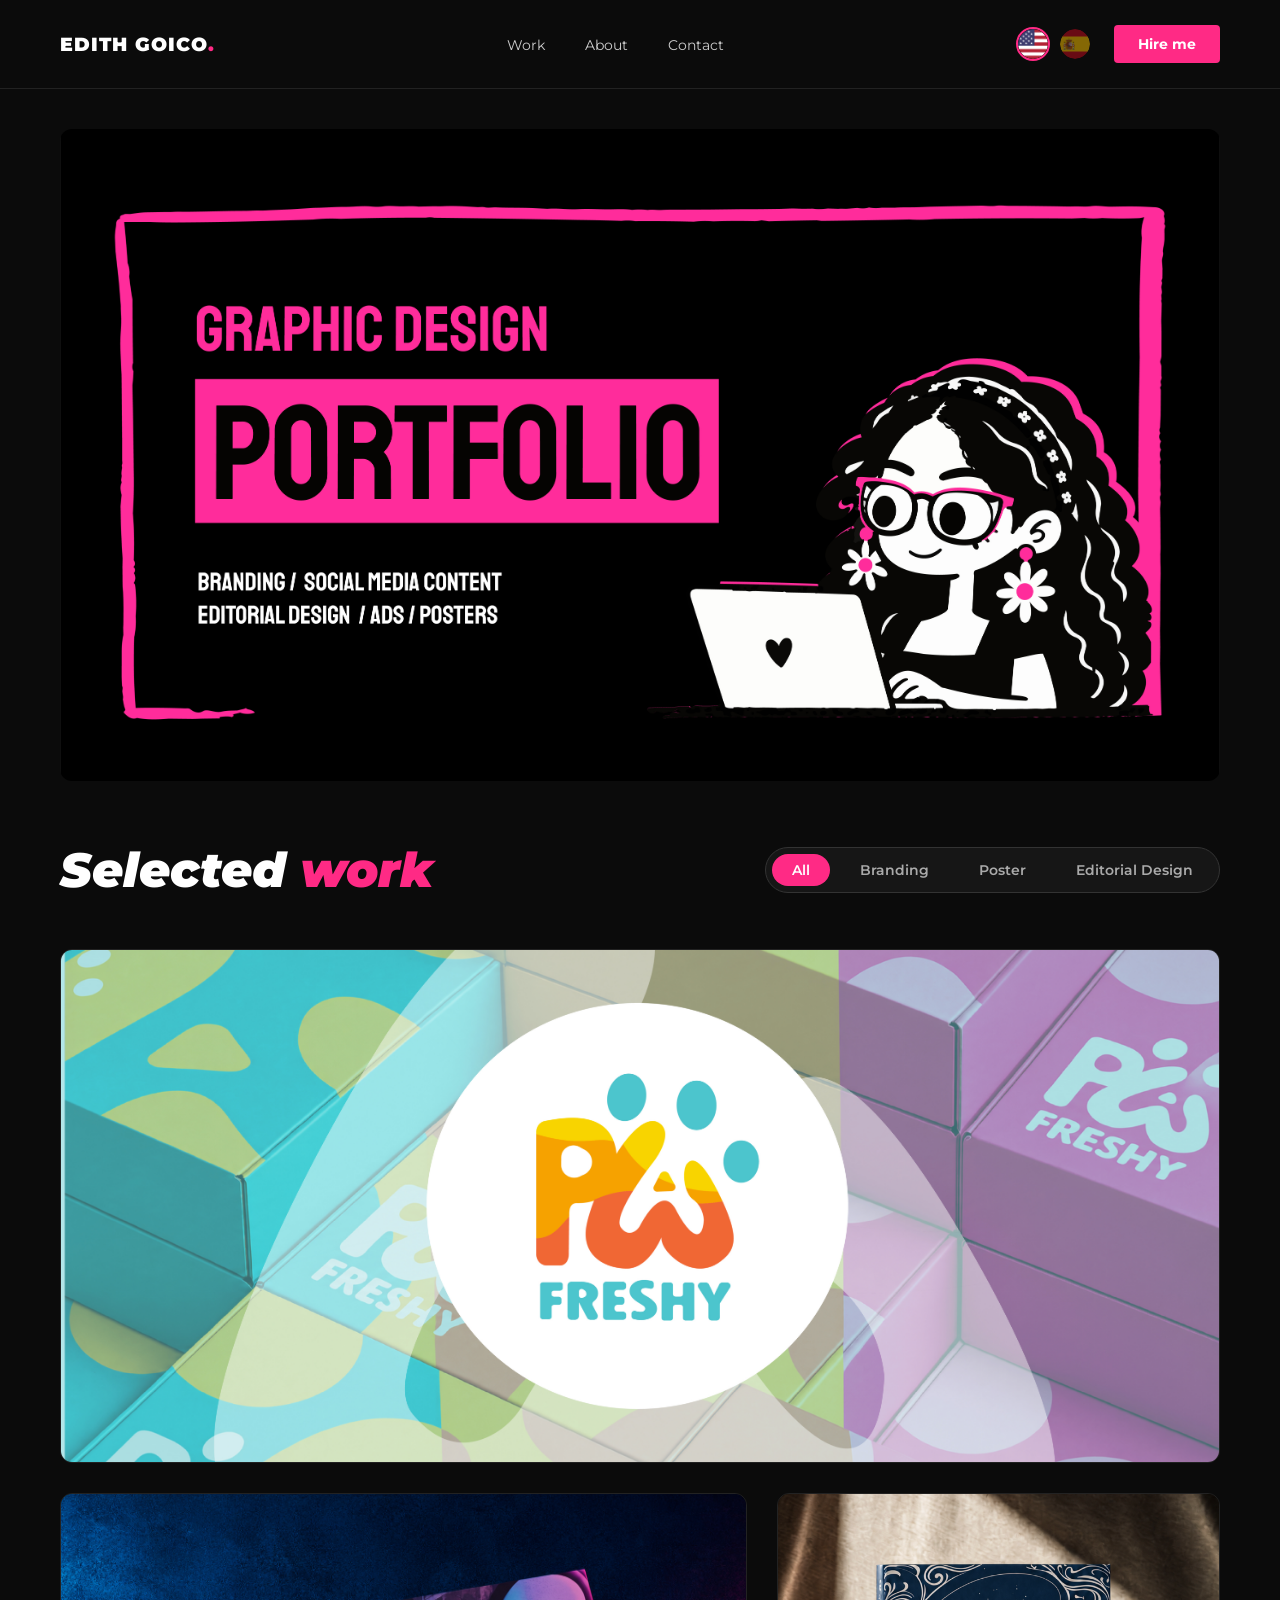
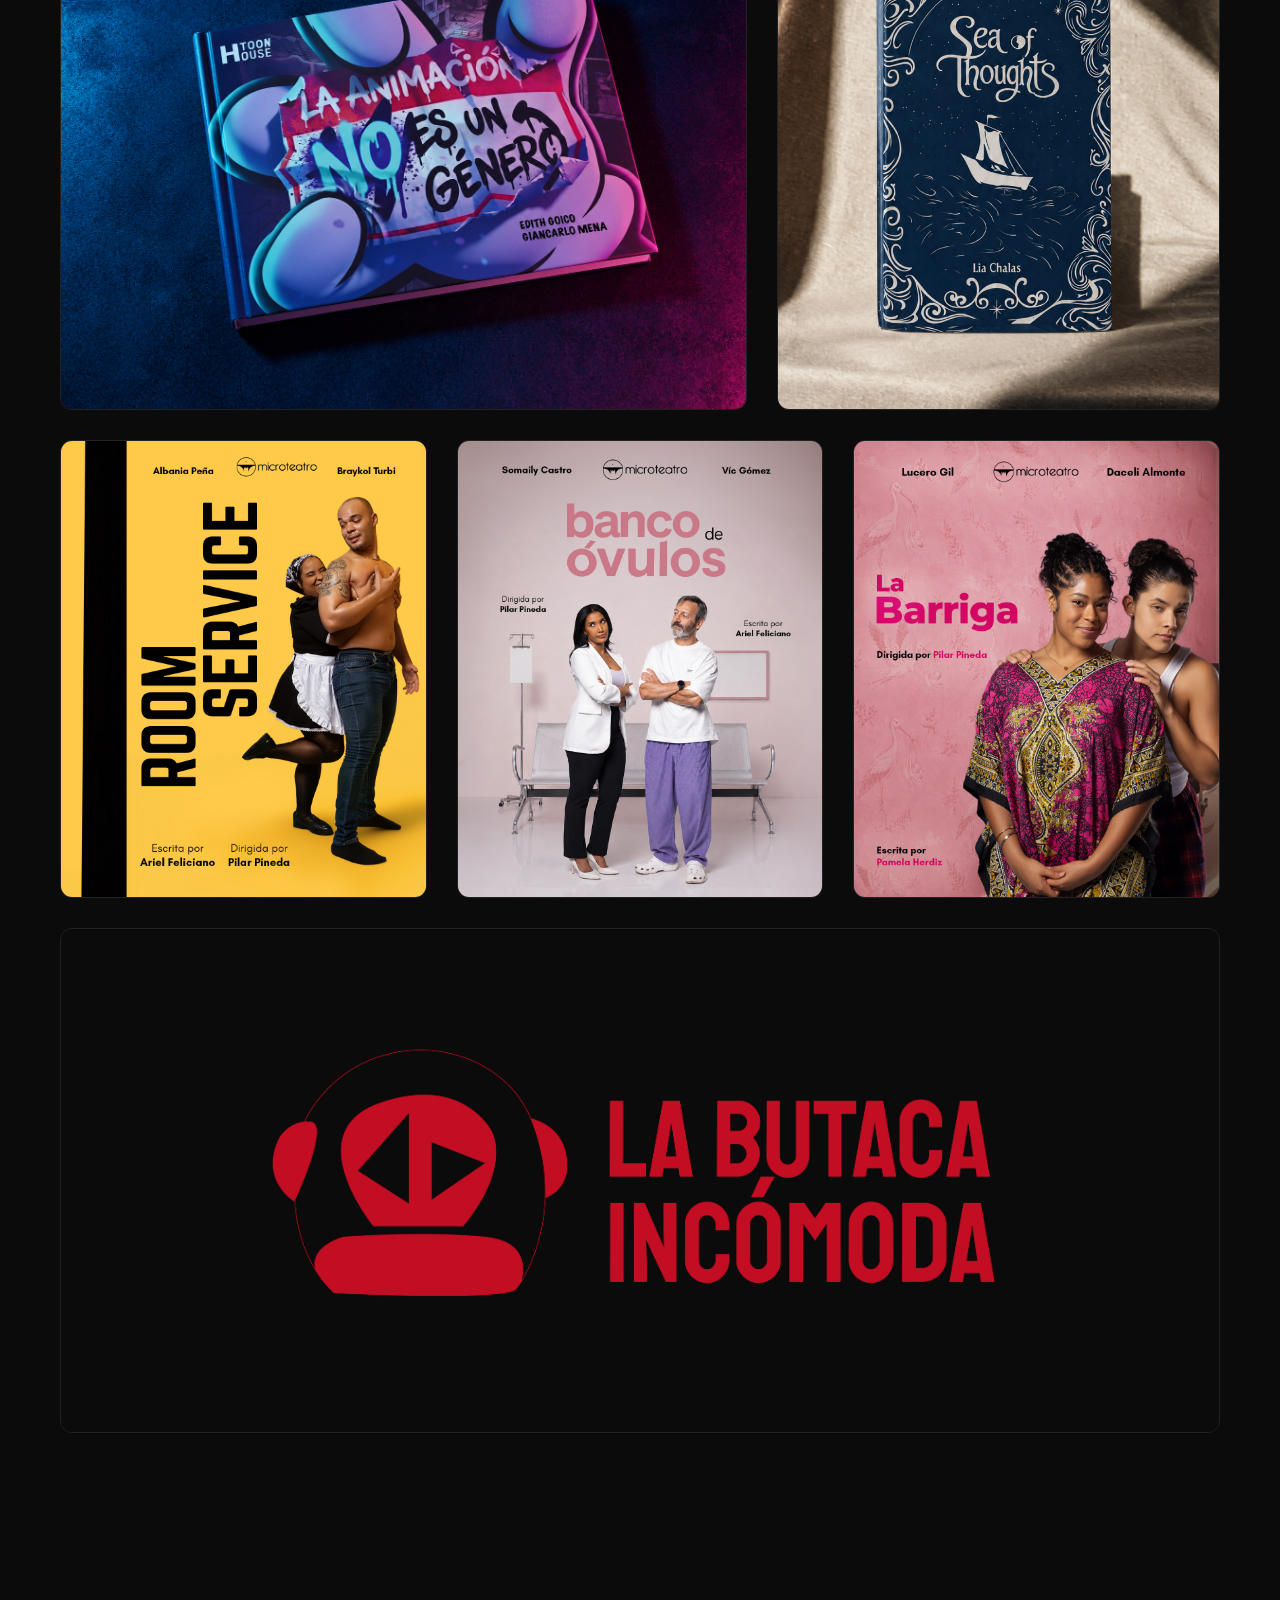
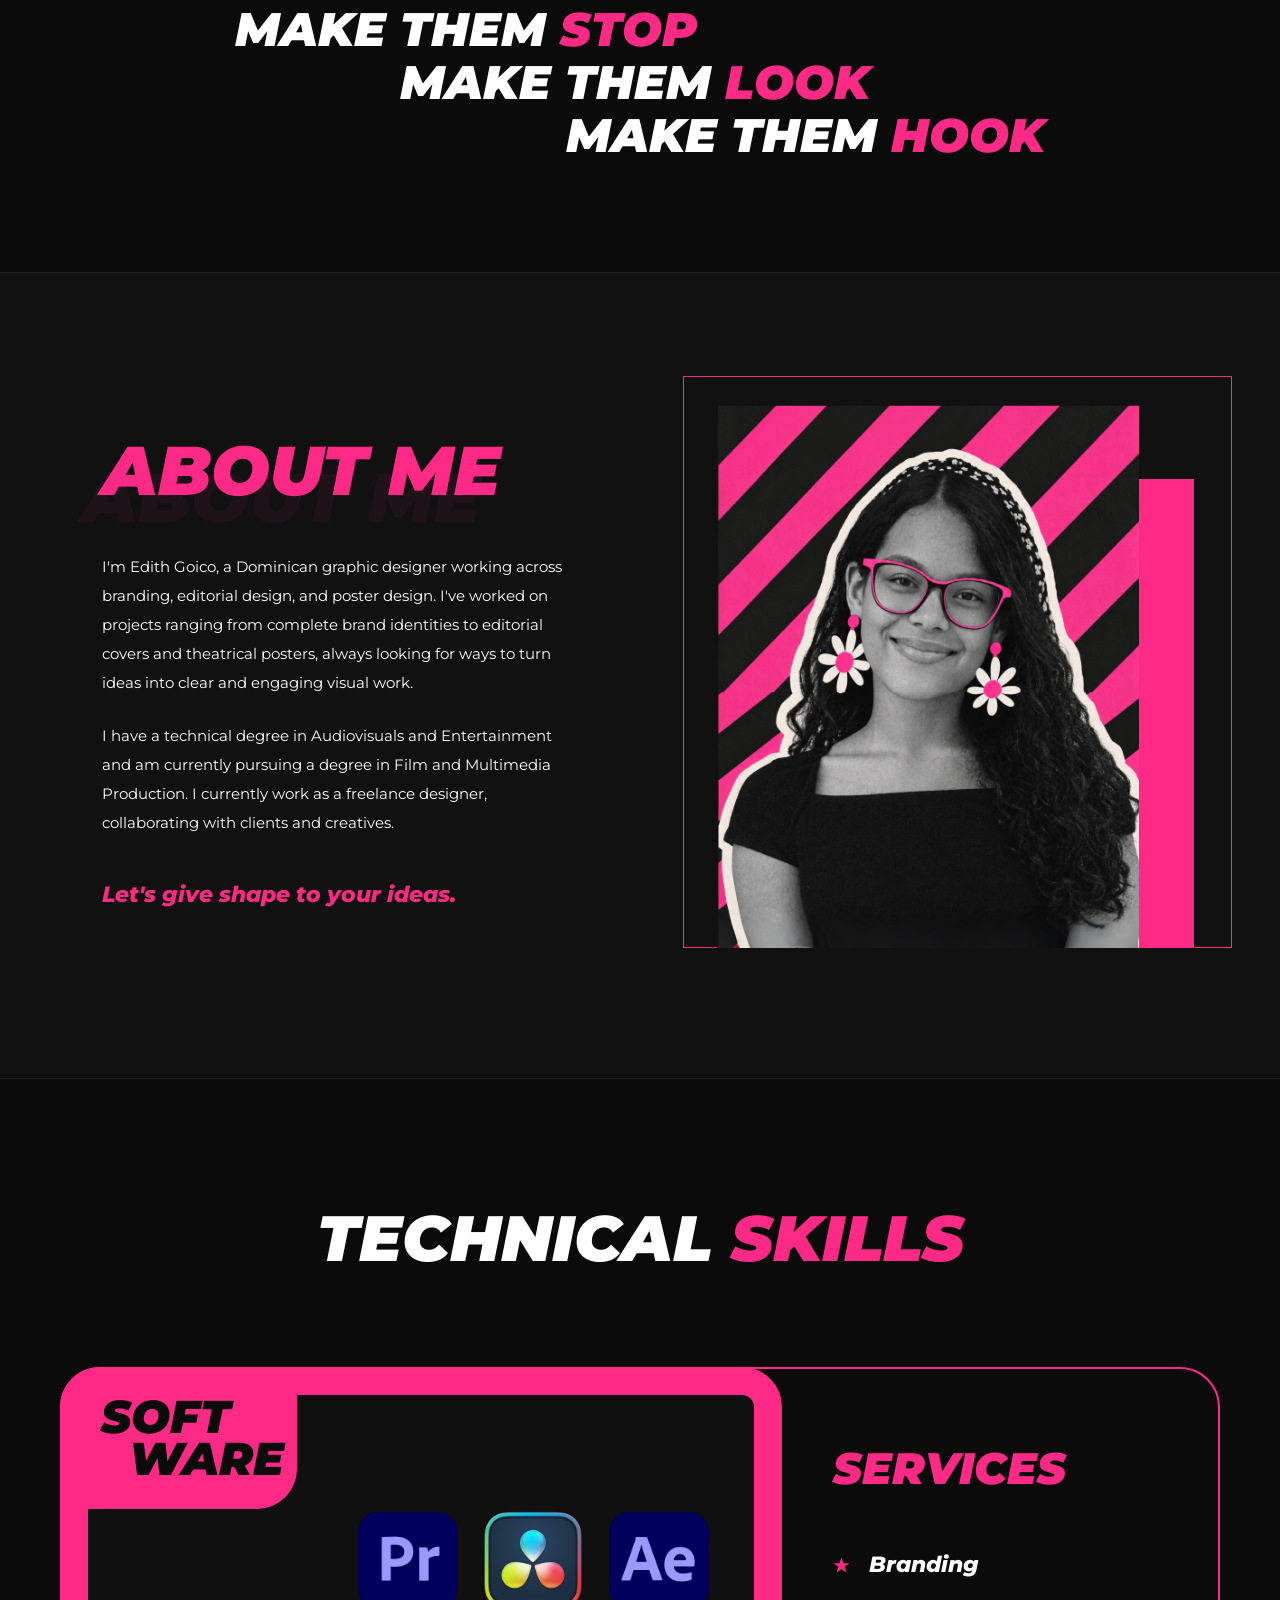
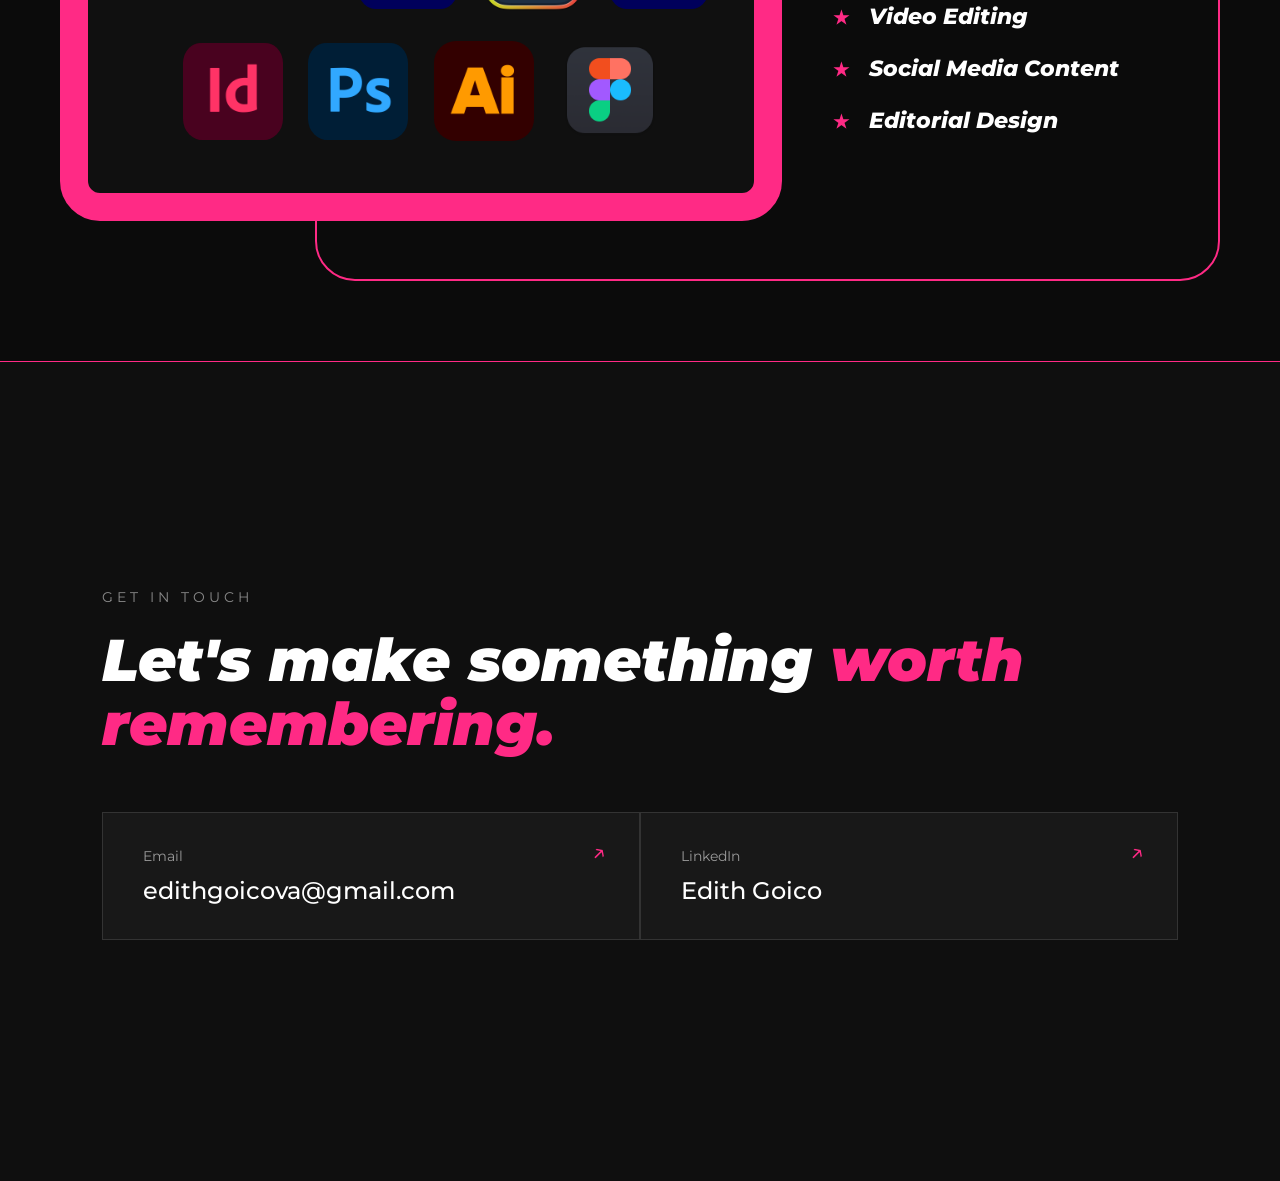
==== commit b108801f: "Update index.html" ====
--- a/index.html
+++ b/index.html
@@ -31,7 +31,9 @@
 
     <!-- Portada -->
     <header class="hero-section">
-        <img src="portada_portfolio.jpg" alt="Edith Goico, graphic designer. Portfolio" class="hero-img" data-i18n-alt="alt.hero">
+        <!-- La imagen se asigna según el idioma (ver setLang). Así solo se descarga una portada -->
+        <img src="[data-uri]" alt="Edith Goico, graphic designer. Portfolio" class="hero-img" style="aspect-ratio: 5693 / 3200;" data-i18n-alt="alt.hero" data-src-en="cover_english.jpg" data-src-es="portada_portfolio.jpg">
+        <noscript><img src="cover_english.jpg" alt="Edith Goico, graphic designer. Portfolio" class="hero-img"></noscript>
     </header>
 
     <!-- Sección de Proyectos -->
@@ -320,6 +322,11 @@
             el.alt = dict[el.dataset.i18nAlt];
         });
 
+        // La portada cambia de imagen según el idioma. Español usa portada_portfolio.jpg e inglés usa cover_english.jpg
+        const heroImg = document.querySelector('.hero-img');
+        const heroSrc = lang === 'es' ? heroImg.dataset.srcEs : heroImg.dataset.srcEn;
+        if (heroImg.getAttribute('src') !== heroSrc) heroImg.setAttribute('src', heroSrc);
+
         // La sombra rosa del título de About copia el texto del título
         const aboutTitle = document.querySelector('.about-title');
         aboutTitle.dataset.text = aboutTitle.textContent;
--- a/style.css
+++ b/style.css
@@ -379,7 +379,7 @@
     margin: 0 auto;
     display: grid;
     grid-template-columns: 1fr 1fr;
-    gap: 70px;
+    gap: clamp(70px, 9vw, 130px);
     align-items: center;
 }
 
@@ -403,7 +403,7 @@
     left: -0.3em;
     top: 0.4em;
     z-index: -1;
-    color: rgba(255, 42, 133, 0.16);
+    color: rgba(255, 42, 133, 0.06);
 }
 
 .about-text p {
@@ -417,7 +417,8 @@
     color: #ff2a85;
     font-weight: 800;
     font-style: italic;
-    font-size: clamp(1.05rem, 1.35vw, 1.25rem);
+    font-size: clamp(1.25rem, 1.75vw, 1.6rem);
+    margin-top: 1.6em;
     margin-bottom: 0;
 }
 
@@ -551,15 +552,15 @@
     display: flex;
     flex-direction: column;
     justify-content: center;
-    padding: clamp(60px, 7vw, 100px) clamp(20px, 3.5vw, 50px) clamp(50px, 6vw, 90px) clamp(24px, 4vw, 60px);
+    padding: 20px clamp(20px, 4vw, 60px);
 }
 
 .services-card h3 {
-    font-size: clamp(2rem, 3.8vw, 3.4rem);
+    font-size: clamp(1.8rem, 3.4vw, 3rem);
     font-weight: 900;
     font-style: italic;
     color: #ff2a85;
-    margin-bottom: 0.9em;
+    margin-bottom: 1em;
 }
 
 .services-card ul {
@@ -570,11 +571,10 @@
     display: flex;
     align-items: baseline;
     gap: 0.9em;
-    font-size: clamp(1.1rem, 2.1vw, 2rem);
+    font-size: clamp(1rem, 1.7vw, 1.6rem);
     font-weight: 800;
     font-style: italic;
-    line-height: 1.25;
-    padding: 0.55em 0;
+    padding: 0.6em 0;
     color: #fff;
 }
 
@@ -591,9 +591,14 @@
     background: #0f0f0f;
     border-top: 1px solid #ff2a85;
     scroll-margin-top: 80px;
+    min-height: calc(100vh - 80px);
+    min-height: calc(100svh - 80px);
+    display: flex;
+    align-items: center;
 }
 
 .footer-inner {
+    width: 100%;
     max-width: 1200px;
     margin: 0 auto;
 }
